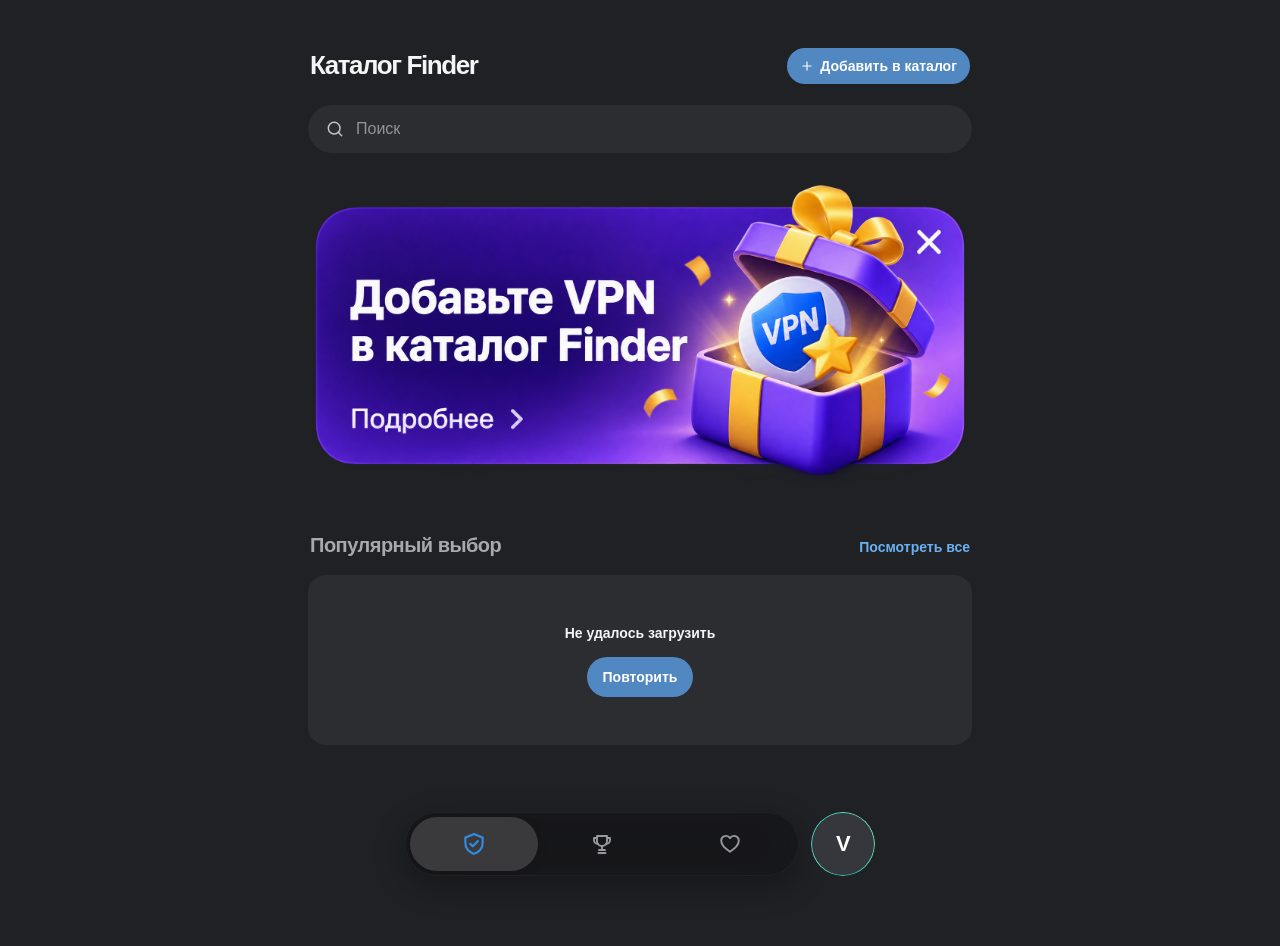
==== index.html @ e8169dcd "Collect VPN tariffs and service details" ====
<!doctype html>
<html lang="ru">
<head>
<meta charset="utf-8">
<meta name="viewport" content="width=device-width, initial-scale=1, maximum-scale=1, user-scalable=no, viewport-fit=cover">
<meta name="theme-color" content="#202124">
<meta name="description" content="VPN Finder">
<title>VPN Finder</title>
<script src="https://telegram.org/js/telegram-web-app.js"></script>
<script>
(()=>{try{const p=localStorage.getItem("vpn-finder-theme");const t=window.Telegram?.WebApp;const s=p==="light"?"light":p==="system"?(t?.colorScheme||(window.matchMedia?.("(prefers-color-scheme: light)")?.matches?"light":"dark")):"dark";document.documentElement.dataset.theme=s==="light"?"light":"dark";document.documentElement.style.colorScheme=document.documentElement.dataset.theme;}catch(_){document.documentElement.dataset.theme="dark";}})();
</script>
<link rel="stylesheet" href="./assets/css/styles.css?v=20261128-muted-profile-headings-v1">
<link rel="stylesheet" href="./assets/css/nav-glass-20261124.css?v=20261128-independent-panel-spring-v15">
<link rel="stylesheet" href="./assets/css/monitoring.css?v=20261127-monitoring-owner-minimal-v1">
<link rel="stylesheet" href="./assets/css/theme.css?v=20261128-theme-sun-icon-v1">
<link rel="stylesheet" href="./assets/css/partners.css?v=20261128-partners-v1">
<script src="./assets/avatars/manifest.js?v=20261123-avatar-local-v2"></script>
<script defer src="./assets/js/app.js?v=20261128-standard-screen-transitions-v7"></script>
<script defer src="./assets/js/partners.js?v=20261128-partners-v1"></script>
</head>
<body>
<div class="startup-splash" id="startup-splash" role="status" aria-label="VPN Finder загружается">
  <div class="startup-splash-content">
    <div class="startup-brand-mark" aria-hidden="true">
      <svg viewBox="0 0 512 512" role="presentation" focusable="false">
        <path d="M256 106 C278 116 329 139 378 151 C394 155 402 168 402 185 C402 292 365 362 273 399 C262 404 250 404 239 399 C147 362 110 292 110 185 C110 168 118 155 134 151 C183 139 234 116 256 106 Z"/>
        <path d="M198 255 L247 304 L316 225"/>
      </svg>
    </div>
    <div class="startup-brand-name">VPN Finder</div>
    <div class="startup-loading" aria-hidden="true"><span></span></div>
  </div>
</div>
<div class="app-shell">
<main class="main-content">
  <section class="screen active" id="screen-catalog" data-screen="catalog">
    <div class="catalog-topline">
      <span class="catalog-topline-title">Каталог Finder</span>
      <button class="catalog-add-button" type="button" data-go="owners" data-back-screen="catalog">
        <svg viewBox="0 0 24 24" aria-hidden="true"><path d="M12 5v14M5 12h14"></path></svg>
        <span>Добавить в каталог</span>
      </button>
    </div>
    <label class="search-box">
      <svg viewBox="0 0 24 24" aria-hidden="true"><circle cx="11" cy="11" r="7"></circle><path d="m16 16 4 4"></path></svg>
      <input id="search" type="search" placeholder="Поиск" autocomplete="off">
      <button id="clear-search" class="clear-search" type="button" aria-label="Очистить поиск" hidden><svg viewBox="0 0 24 24" aria-hidden="true"><path d="m7 7 10 10M17 7 7 17"></path></svg></button>
    </label>
    <div class="search-suggestions" id="search-suggestions" hidden></div>
    <div class="catalog-promo-wrap popular-card" id="catalog-promo-banner">
      <div class="catalog-promo-banner">
        <img src="./assets/images/VPN%20Finder%20Gift%20Box%20Promotion.png" alt="VPN Finder — продвижение VPN-сервиса">
      </div>
      <button class="catalog-promo-more-hit" type="button" data-go="owner-promo" data-back-screen="catalog" aria-label="Подробнее о размещении VPN-сервиса"></button>
      <button class="catalog-promo-dismiss" type="button" data-action="dismiss-catalog-promo" aria-label="Закрыть баннер"></button>
    </div>
    <div class="catalog-section-heading"><h2>Популярный выбор</h2><button id="toggle-catalog" type="button" aria-expanded="false">Посмотреть все</button></div>
    <div class="provider-list" id="provider-list"><div class="loading-state"><span class="loader"></span></div></div>
  </section>

  <section class="screen" id="screen-compare" data-screen="compare">
    <div id="compare-list"></div>
  </section>

  <section class="screen" id="screen-favorites" data-screen="favorites">
    <div class="page-heading"><h1>Избранное</h1></div>
    <div id="favorites-list"></div>
  </section>

  <section class="screen" id="screen-profile" data-screen="profile">
    <div class="profile-view" aria-live="polite">
      <div class="profile-photo-wrap">
        <img class="profile-photo" id="profile-photo" alt="" hidden referrerpolicy="no-referrer">
        <div class="profile-avatar-fallback" id="profile-avatar-fallback">V</div>
      </div>
      <h1 class="profile-name" id="profile-name">Загрузка профиля…</h1>
      <a class="profile-username" id="profile-username" href="#" target="_blank" rel="noopener noreferrer" hidden></a>
      <section class="home-screen-prompt" id="home-screen-prompt" aria-label="Добавление Finder VPN на экран Домой" hidden>
        <div class="home-screen-copy">
          <h2>Открывайте <strong>Finder</strong> в одно касание.</h2>
          <p>Добавьте <strong>Finder</strong> на экран Домой для быстрого доступа.</p>
        </div>
        <button class="home-screen-action" id="add-home-screen" type="button">Добавить на экран Домой</button>
        <p class="home-screen-status" id="home-screen-status" role="status" hidden></p>
        <button class="home-screen-action home-screen-dismiss" id="hide-home-screen-prompt" type="button">Скрыть</button>
      </section>
      <section class="profile-menu-group profile-settings-group" aria-labelledby="profile-settings-title">
        <h2 class="profile-section-title" id="profile-settings-title">Настройки</h2>
        <nav class="profile-menu" aria-label="Настройки">
        <button class="profile-menu-row profile-language-row" id="language-selector" type="button">
          <span class="profile-menu-leading"><span class="profile-icon-tile language-tile"><svg viewBox="0 0 24 24" aria-hidden="true"><circle cx="12" cy="12" r="8.5"></circle><path d="M3.8 12h16.4M12 3.5c2.1 2.3 3.1 5.1 3.1 8.5s-1 6.2-3.1 8.5M12 3.5C9.9 5.8 8.9 8.6 8.9 12s1 6.2 3.1 8.5"></path></svg></span><span>Язык</span></span>
          <span class="profile-menu-trailing"><span class="profile-language-value" id="profile-language-value">Русский</span><span class="profile-menu-chevron" aria-hidden="true">›</span></span>
        </button>
        <button class="profile-menu-row profile-theme-row" id="theme-selector" type="button">
          <span class="profile-menu-leading"><span class="profile-icon-tile theme-tile"><svg viewBox="0 0 24 24" aria-hidden="true" focusable="false"><circle cx="12" cy="12" r="4"></circle><path d="M12 2.5v2.2M12 19.3v2.2M4.9 4.9l1.55 1.55m11.1 11.1 1.55 1.55M2.5 12h2.2m14.6 0h2.2M4.9 19.1l1.55-1.55m11.1-11.1L19.1 4.9"></path></svg></span><span>Тема</span></span>
          <span class="profile-menu-trailing"><span class="profile-theme-value" id="profile-theme-value">Тёмная</span><span class="profile-menu-chevron" aria-hidden="true">›</span></span>
        </button>
        <button class="profile-menu-row profile-sounds-row" id="profile-sounds-toggle" type="button" aria-pressed="true">
          <span class="profile-menu-leading"><span class="profile-icon-tile sounds-tile"><svg viewBox="0 0 24 24" aria-hidden="true"><path d="M4 10v4h3l4 3V7l-4 3H4Z"></path><path d="M15 9a4 4 0 0 1 0 6M17.5 6.5a7.5 7.5 0 0 1 0 11"></path></svg></span><span>Звуки</span></span>
          <span class="profile-menu-trailing"><span class="profile-sounds-switch" aria-hidden="true"><i></i></span></span>
        </button>
        </nav>
      </section>
      <section class="profile-menu-group profile-about-group" aria-labelledby="profile-about-title">
        <h2 class="profile-section-title" id="profile-about-title">О проекте</h2>
        <nav class="profile-menu" aria-label="О проекте">
        <button class="profile-menu-row" type="button" data-go="news" aria-label="Новости"><span class="profile-menu-leading"><span class="profile-icon-tile news-tile"><svg viewBox="0 0 24 24" aria-hidden="true"><path d="M5 3.8h14a1.7 1.7 0 0 1 1.7 1.7v13a1.7 1.7 0 0 1-1.7 1.7H5a1.7 1.7 0 0 1-1.7-1.7v-13A1.7 1.7 0 0 1 5 3.8Z"></path><path d="M8 8h8M8 11.5h8M8 15h5"></path><path d="M7 3.8v3"></path></svg></span><span>Новости</span></span><span class="profile-menu-trailing"><span class="news-unread-badge" hidden>НОВОЕ</span><span class="profile-menu-chevron" aria-hidden="true">›</span></span></button>
        <button class="profile-menu-row" type="button" data-go="contact"><span class="profile-menu-leading"><span class="profile-icon-tile contact-tile"><svg viewBox="0 0 24 24" aria-hidden="true"><path d="M20.2 11.2a7.7 7.7 0 0 1-7.7 7.7H6l-2.2 1.8v-6.1a7.7 7.7 0 1 1 16.4-3.4Z"></path><circle cx="8.5" cy="11.5" r=".8" fill="currentColor" stroke="none"></circle><circle cx="12" cy="11.5" r=".8" fill="currentColor" stroke="none"></circle><circle cx="15.5" cy="11.5" r=".8" fill="currentColor" stroke="none"></circle></svg></span><span>Связаться</span></span><span class="profile-menu-trailing"><span id="contact-unread-badge" class="news-unread-badge support-unread-badge" hidden>0</span><span class="profile-menu-chevron" aria-hidden="true">›</span></span></button>
        <button class="profile-menu-row" type="button" data-go="owners" data-back-screen="profile"><span class="profile-menu-leading"><span class="profile-icon-tile owners-tile"><svg viewBox="0 0 24 24" aria-hidden="true"><rect x="3" y="7" width="18" height="13" rx="2.4"></rect><path d="M8 7V5.5A2.5 2.5 0 0 1 10.5 3h3A2.5 2.5 0 0 1 16 5.5V7M3 12h18"></path><path d="M10 12v2h4v-2"></path></svg></span><span>Владельцам VPN</span></span><span class="profile-menu-chevron" aria-hidden="true">›</span></button>
        <button class="profile-menu-row" type="button" data-go="support"><span class="profile-menu-leading"><span class="profile-icon-tile support-tile"><svg viewBox="0 0 24 24" aria-hidden="true"><path d="M20.3 8.9c0 5-8.3 10.2-8.3 10.2S3.7 13.9 3.7 8.9A4.6 4.6 0 0 1 12 6.3a4.6 4.6 0 0 1 8.3 2.6Z"></path></svg></span><span>Поддержать проект</span></span><span class="profile-menu-chevron" aria-hidden="true">›</span></button>
        </nav>
      </section>
      <div class="profile-management-group" id="profile-management-group" hidden>
        <h2 class="profile-management-title">Управление</h2>
        <nav class="profile-menu profile-management-menu" aria-label="Управление">
          <button class="profile-menu-row" id="analytics-menu-row" type="button" data-go="analytics" hidden><span class="profile-menu-leading"><span class="profile-icon-tile analytics-tile"><svg viewBox="0 0 24 24" aria-hidden="true"><path d="M4 19.5V4.5M4 19.5h16"></path><path d="m7.5 14.5 3.2-3.7 3.1 2 4.8-6"></path><circle cx="18.6" cy="6.8" r="1.4"></circle></svg></span><span>Статистика</span></span><span class="profile-menu-chevron" aria-hidden="true">›</span></button>
          <button class="profile-menu-row" id="monitoring-menu-row" type="button" data-go="monitoring" hidden><span class="profile-menu-leading"><span class="profile-icon-tile analytics-tile"><svg viewBox="0 0 24 24" aria-hidden="true"><path d="M12 3.2 19 6v5.2c0 4.5-2.9 7.6-7 9.6-4.1-2-7-5.1-7-9.6V6l7-2.8Z"></path><path d="m8.7 12.2 2.1 2.1 4.6-4.7"></path></svg></span><span>Мониторинг</span></span><span class="profile-menu-chevron" aria-hidden="true">›</span></button>
          <button class="profile-menu-row" id="support-inbox-menu-row" type="button" data-go="support-inbox" hidden><span class="profile-menu-leading"><span class="profile-icon-tile messages-tile"><svg viewBox="0 0 24 24" aria-hidden="true"><path d="M20.2 11.2a7.7 7.7 0 0 1-7.7 7.7H6l-2.2 1.8v-6.1a7.7 7.7 0 1 1 16.4-3.4Z"></path><path d="M8 10h8M8 13.5h5"></path></svg></span><span>Сообщения</span></span><span class="profile-menu-trailing"><span class="news-unread-badge support-unread-badge" hidden>0</span><span class="profile-menu-chevron" aria-hidden="true">›</span></span></button>
          <button class="profile-menu-row" id="partners-admin-menu-row" type="button" data-go="partner-admin" hidden><span class="profile-menu-leading"><span class="profile-icon-tile analytics-tile"><svg viewBox="0 0 24 24" aria-hidden="true"><path d="M16 20v-1.5a3.5 3.5 0 0 0-3.5-3.5h-5A3.5 3.5 0 0 0 4 18.5V20"></path><circle cx="10" cy="7.5" r="3.5"></circle><path d="M17 11a3.5 3.5 0 0 0 0-7M20 20v-1.5a3.5 3.5 0 0 0-2.5-3.35"></path></svg></span><span>Партнёры</span></span><span class="profile-menu-chevron" aria-hidden="true">›</span></button>
        </nav>
      </div>

    </div>
  </section>

  <section class="screen" id="screen-analytics" data-screen="analytics">
    <div class="page-heading"><h1>Статистика</h1></div>
    <div id="analytics-dashboard" class="analytics-dashboard" aria-live="polite"></div>
  </section>
  <section class="screen" id="screen-monitoring" data-screen="monitoring">
    <div class="page-heading"><h1>Мониторинг</h1></div>
    <div id="monitoring-dashboard" class="monitoring-dashboard" aria-live="polite"></div>
  </section>
  <section class="screen" id="screen-support-inbox" data-screen="support-inbox">
    <div id="support-inbox-list" class="support-inbox-list"></div>
    <div id="support-inbox-conversation" class="support-inbox-conversation" hidden>
      <h2 id="support-thread-title"></h2>
      <div id="support-inbox-messages" class="support-chat-messages" aria-live="polite"></div>
      <form id="support-reply-form" novalidate class="support-chat-compose">
        <textarea name="message" rows="1" maxlength="3000" required aria-label="Сообщение" placeholder="Сообщение"></textarea>
        <button class="contact-send-button" type="submit" aria-label="Отправить сообщение" title="Отправить"><svg class="contact-send-plane" viewBox="0 0 24 24" aria-hidden="true" focusable="false"><path class="paper-plane-body" d="M19.55 3.15c.83-.31 1.58.44 1.27 1.27l-6.5 15.13c-.32.75-1.35.79-1.73.07l-3.62-6.55-5.05-2.12c-.72-.38-.68-1.41.07-1.73l15.56-6.07Z"/></svg></button>
      </form>
    </div>
  </section>

  <section class="screen" id="screen-news" data-screen="news">
    <div class="page-heading"><h1>Новости</h1></div>
    <article class="news-post" data-news-id="2026-11-24-project-growth-v1">
      <div class="news-post-top">
        <span class="news-post-icon" aria-hidden="true"><svg viewBox="0 0 512 512" role="presentation" focusable="false"><path d="M256 106 C278 116 329 139 378 151 C394 155 402 168 402 185 C402 292 365 362 273 399 C262 404 250 404 239 399 C147 362 110 292 110 185 C110 168 118 155 134 151 C183 139 234 116 256 106 Z"></path><path d="M198 255 L247 304 L316 225"></path></svg></span>
        <span class="news-post-description">Развиваем платформу и расширяем каталог VPN-сервисов</span>
        <time datetime="2026-11-24">24 ноября 2026</time>
      </div>
      <h2>VPN Finder готовится к запуску</h2>
      <p class="news-post-intro">Проект активно развивается: мы совершенствуем платформу и постепенно добавляем новые VPN-сервисы, чтобы выбирать подходящее решение было ещё удобнее.</p>
      <ul class="news-post-list">
        <li>Каталог VPN-сервисов постоянно расширяется.</li>
        <li>Мы открыты к сотрудничеству с владельцами и командами VPN-проектов.</li>
        <li>Скоро состоится запуск VPN Finder. Следите за обновлениями!</li>
      </ul>
      <p class="news-post-note">Хотите добавить свой сервис или обсудить сотрудничество? Напишите нам через разделом <button class="news-inline-link" type="button" data-go="owners">«Владельцам VPN»</button>.</p>
    </article>
    <article class="news-post" data-news-id="2026-11-24-news-system-v1">
      <div class="news-post-top">
        <span class="news-post-icon" aria-hidden="true"><svg viewBox="0 0 512 512" role="presentation" focusable="false"><path d="M256 106 C278 116 329 139 378 151 C394 155 402 168 402 185 C402 292 365 362 273 399 C262 404 250 404 239 399 C147 362 110 292 110 185 C110 168 118 155 134 151 C183 139 234 116 256 106 Z"></path><path d="M198 255 L247 304 L316 225"></path></svg></span>
        <span class="news-post-description">Метка о новых публикациях в меню профиля</span>
        <time datetime="2026-11-24">24 ноября 2026</time>
      </div>
      <h2>Новости стали удобнее</h2>
      <ul class="news-post-list">
        <li>В меню профиля появляется метка «Новое».</li>
        <li>Откройте новости, чтобы прочитать публикацию.</li>
        <li>После просмотра метка исчезает.</li>
      </ul>
    </article>
  </section>

  <section class="screen support-screen" id="screen-support" data-screen="support">
    <div class="support-hero">
      <div class="support-art" aria-hidden="true">
        <span class="support-orbit support-orbit-a"></span>
        <span class="support-orbit support-orbit-b"></span>
        <span class="support-spark support-spark-a">✦</span>
        <span class="support-spark support-spark-b">✧</span>
        <span class="support-spark support-spark-c">✦</span>
        <span class="support-spark support-spark-d">·</span>
        <span class="support-spark support-spark-e">✧</span>
        <span class="support-art-shadow"></span>
        <img class="support-orb" src="./assets/images/support-star-orb.png" alt="Голубая стеклянная сфера с золотой звездой">
        <span class="support-orbit-front"></span>
      </div>
      <h1>Поддержать VPN Finder</h1>
      <p>Помоги проекту развиваться и делать поиск VPN удобнее.</p>
    </div>

    <div class="support-method-container">
    <div class="support-tabs" role="tablist" aria-label="Способ поддержки">
      <button class="support-tab is-active" id="support-tab-stars" type="button" role="tab" aria-selected="true" aria-controls="support-panel-stars" data-support-tab="stars">Telegram Stars</button>
      <button class="support-tab" id="support-tab-crypto" type="button" role="tab" aria-selected="false" aria-controls="support-panel-crypto" data-support-tab="crypto">Crypto</button>
    </div>

    <section class="support-panel support-stars-panel" id="support-panel-stars" role="tabpanel" aria-labelledby="support-tab-stars">
      <form class="profile-form support-form" id="support-form" onsubmit="return false">
        <p class="support-section-title">Выбери сумму поддержки</p>
        <div class="support-presets" aria-label="Варианты поддержки">
          <button class="support-preset is-selected" type="button" data-support-amount="100"><strong>100 <svg class="telegram-stars-icon" viewBox="0 0 24 24" aria-hidden="true" focusable="false"><path d="M12 1.65c.55 0 1.04.31 1.29.81l2.55 5.17 5.7.83c1.18.17 1.65 1.62.8 2.45l-4.12 4.02.97 5.68c.2 1.18-1.03 2.08-2.08 1.52L12 19.45l-5.1 2.68c-1.06.56-2.29-.34-2.09-1.52l.98-5.68-4.13-4.02c-.85-.83-.38-2.28.8-2.45l5.7-.83 2.55-5.17c.25-.5.74-.81 1.29-.81Z" fill="#FFC83D" stroke="#D98A00" stroke-width=".6"/></svg></strong><span>≈ 107 ₽</span></button>
          <button class="support-preset" type="button" data-support-amount="500"><strong>500 <svg class="telegram-stars-icon" viewBox="0 0 24 24" aria-hidden="true" focusable="false"><path d="M12 1.65c.55 0 1.04.31 1.29.81l2.55 5.17 5.7.83c1.18.17 1.65 1.62.8 2.45l-4.12 4.02.97 5.68c.2 1.18-1.03 2.08-2.08 1.52L12 19.45l-5.1 2.68c-1.06.56-2.29-.34-2.09-1.52l.98-5.68-4.13-4.02c-.85-.83-.38-2.28.8-2.45l5.7-.83 2.55-5.17c.25-.5.74-.81 1.29-.81Z" fill="#FFC83D" stroke="#D98A00" stroke-width=".6"/></svg></strong><span>≈ 534 ₽</span></button>
          <button class="support-preset" type="button" data-support-amount="1000"><strong>1 000 <svg class="telegram-stars-icon" viewBox="0 0 24 24" aria-hidden="true" focusable="false"><path d="M12 1.65c.55 0 1.04.31 1.29.81l2.55 5.17 5.7.83c1.18.17 1.65 1.62.8 2.45l-4.12 4.02.97 5.68c.2 1.18-1.03 2.08-2.08 1.52L12 19.45l-5.1 2.68c-1.06.56-2.29-.34-2.09-1.52l.98-5.68-4.13-4.02c-.85-.83-.38-2.28.8-2.45l5.7-.83 2.55-5.17c.25-.5.74-.81 1.29-.81Z" fill="#FFC83D" stroke="#D98A00" stroke-width=".6"/></svg></strong><span>≈ 1 068 ₽</span></button>
        </div>
        <label for="support-amount">Или введи свою сумму в Stars
          <input id="support-amount" type="number" min="1" max="100000" step="1" inputmode="numeric" value="100">
        </label>
        <p class="profile-form-status" id="support-dialog-status" role="status" aria-live="polite"></p>
      </form>
    </section>

    <section class="support-panel crypto-support" id="support-panel-crypto" role="tabpanel" aria-labelledby="support-tab-crypto" hidden>
      <div class="crypto-support-card">
        <span class="crypto-support-kicker">КРИПТОВАЛЮТА</span>
        <h2>USDT в сети TON</h2>
        <p class="crypto-support-note">Переведи любую удобную сумму на адрес ниже. Перед отправкой проверь сеть TON.</p>
        <div class="crypto-address-wrap">
          <code class="crypto-support-address">UQBt5EVLJ5Q4lljC41RKTGMiXZBevXwRVXIES9Cgy_B9lLgo</code>
          <span class="crypto-copy-symbol" aria-hidden="true">⧉</span>
        </div>
        <button class="connect-button" id="crypto-copy-address" type="button" hidden>Скопировать адрес</button>
        <p class="profile-form-status" id="crypto-support-status" role="status" aria-live="polite"></p>
      </div>
    </div>
    </section>
  </section>

  <section class="screen" id="screen-contact" data-screen="contact">
    <div class="contact-intro" id="contact-intro" aria-label="Поддержка VPN Finder">
      <div class="contact-support-avatar" aria-hidden="true"><svg viewBox="0 0 512 512" focusable="false"><path d="M256 106 C278 116 329 139 378 151 C394 155 402 168 402 185 C402 292 365 362 273 399 C262 404 250 404 239 399 C147 362 110 292 110 185 C110 168 118 155 134 151 C183 139 234 116 256 106 Z"/><path d="M198 255 L247 304 L316 225"/></svg></div>
      <div class="contact-intro-copy"><h2>Поддержка</h2><a class="contact-intro-username" id="contact-bot-link" href="https://t.me/vpn_view_bot" target="_blank" rel="noopener noreferrer">@vpn_view_bot</a></div>
    </div>
    <div class="support-chat">
      <div id="contact-messages" class="support-chat-messages" aria-live="polite"></div>
      <form class="support-chat-compose" id="contact-form" novalidate>
        <textarea name="message" rows="1" maxlength="3000" required aria-label="Сообщение" placeholder="Сообщение"></textarea>
        <button class="contact-send-button" type="submit" aria-label="Отправить сообщение" title="Отправить"><svg class="contact-send-plane" viewBox="0 0 24 24" aria-hidden="true" focusable="false"><path class="paper-plane-body" d="M19.55 3.15c.83-.31 1.58.44 1.27 1.27l-6.5 15.13c-.32.75-1.35.79-1.73.07l-3.62-6.55-5.05-2.12c-.72-.38-.68-1.41.07-1.73l15.56-6.07Z"/></svg></button>
      </form>
    </div>
  </section>

  <section class="screen owner-promo-screen" id="screen-owner-promo" data-screen="owner-promo" aria-label="Для владельцев VPN">
    <div class="owner-promo-content">
      <div class="owner-promo-art" aria-hidden="true">
        <span class="owner-promo-orbit owner-promo-orbit-a"></span>
        <span class="owner-promo-orbit owner-promo-orbit-b"></span>
        <span class="owner-promo-spark owner-promo-spark-a">✦</span>
        <span class="owner-promo-spark owner-promo-spark-b">✧</span>
        <span class="owner-promo-spark owner-promo-spark-c">✦</span>
        <span class="owner-promo-spark owner-promo-spark-d">·</span>
        <span class="owner-promo-spark owner-promo-spark-e">✧</span>
        <span class="owner-promo-shadow"></span>
        <img src="./assets/images/Glossy%20Blue%20Gift%20with%20Golden%20Bow.png" alt="Глянцевая голубая подарочная коробка с золотым бантом">
        <span class="owner-promo-orbit owner-promo-orbit-front"></span>
      </div>
      <div class="owner-promo-copy">
        <span class="owner-promo-eyebrow">VPN FINDER · ДЛЯ ВЛАДЕЛЬЦЕВ</span>
        <h1>Больше внимания вашему VPN</h1>
        <p>Добавьте сервис в каталог Finder и станьте заметнее для новых пользователей.</p>
      </div>
    </div>
    <div class="owner-promo-footer">
      <button class="owner-promo-cta" type="button" data-go="owners" data-back-screen="owner-promo">
        <span>Добавить сервис</span>
      </button>
    </div>
  </section>

  <section class="screen partner-screen" id="screen-owners" data-screen="owners">
    <div class="page-heading"><h1>VPN Finder Partners</h1><p>Партнёрство и размещение VPN-сервисов.</p></div>
    <div id="partner-entry-guest" class="partner-entry" hidden>
      <div class="partner-benefits">
        <div class="partner-benefit"><span>Бесплатное размещение</span></div>
        <div class="partner-benefit"><span>Статистика переходов</span></div>
        <div class="partner-benefit"><span>Партнёрская комиссия</span></div>
      </div>
      <button class="connect-button partner-primary" type="button" data-go="partner-apply">Добавить VPN-сервис</button>
      <div class="partner-invite-box">
        <label for="partner-invite-code">Есть приглашение?</label>
        <div class="partner-inline-field"><input id="partner-invite-code" type="text" autocomplete="off" placeholder="Код приглашения"><button type="button" class="partner-small-button" data-action="partner-accept-invite">Принять</button></div>
        <p class="profile-form-status" id="partner-invite-status" role="status"></p>
      </div>
    </div>
    <div id="partner-entry-member" class="partner-member-entry" hidden>
      <div class="partner-state-line"><span class="partner-state-dot"></span><span>Доступ к кабинету активен</span></div>
      <button class="connect-button partner-primary" type="button" data-go="partner-dashboard">Открыть кабинет</button>
    </div>
    <div id="partner-entry-application" class="partner-application-state" hidden></div>
    <p class="profile-form-status" id="partner-entry-status" role="status"></p>
  </section>

  <section class="screen partner-screen" id="screen-partner-apply" data-screen="partner-apply">
    <div class="page-heading"><h1>Добавить VPN</h1><p>Заявка на размещение</p></div>
    <form class="profile-form partner-form" id="partner-application-form" novalidate>
      <div class="partner-progress"><span id="partner-step-label">1 / 4</span><span id="partner-step-name">Сервис</span></div>
      <div class="partner-step is-active" data-partner-step="1">
        <label>Название VPN<input name="service_name" maxlength="120" required placeholder="Название сервиса"></label>
        <label>Сайт<input name="website_url" type="url" maxlength="300" required placeholder="https://"></label>
        <label>Telegram-бот или канал<input name="telegram_url" maxlength="300" placeholder="https://t.me/"></label>
        <label>Описание<textarea name="description" rows="3" maxlength="1500" placeholder="Краткое описание"></textarea></label>
        <label>Ссылка на логотип<input name="logo_url" type="url" maxlength="500" placeholder="https://"></label>
      </div>
      <div class="partner-step" data-partner-step="2" hidden>
        <label>Минимальная цена<input name="min_price" type="number" min="0" step="0.01" inputmode="decimal" placeholder="Необязательно"></label>
        <label>Валюта<select name="price_currency"><option value="RUB">RUB</option><option value="USD">USD</option><option value="EUR">EUR</option></select></label>
        <label>Пробный период, дней<input name="trial_days" type="number" min="0" max="365" step="1" inputmode="numeric" placeholder="Необязательно"></label>
        <label>Количество стран<input name="countries_count" type="number" min="0" max="250" step="1" inputmode="numeric" placeholder="Необязательно"></label>
        <label>Платформы<input name="platforms" maxlength="160" placeholder="iOS, Android, Windows, macOS"></label>
        <label>Тарифы<textarea name="plans" rows="3" maxlength="1200" placeholder="1 месяц — 199 — 30 дней&#10;3 месяца — 499 — 90 дней"></textarea></label>
        <label>Условия возврата<textarea name="refund_policy" rows="2" maxlength="500" placeholder="Необязательно"></textarea></label>
      </div>
      <div class="partner-step" data-partner-step="3" hidden>
        <label>Партнёрская ссылка<input name="referral_url" type="url" maxlength="2048" required placeholder="https://"></label>
        <label>Модель вознаграждения<select name="commission_model"><option value="manual">По договорённости</option><option value="cpa">CPA</option><option value="revshare">RevShare</option><option value="hybrid">Hybrid</option></select></label>
        <label>Размер комиссии<input name="commission_value" type="number" min="0" step="0.01" inputmode="decimal" placeholder="Необязательно"></label>
        <label>Подтверждение конверсий<select name="confirmation_method"><option value="manual">Вручную</option><option value="api">API</option><option value="webhook">Webhook</option><option value="import">Импорт отчёта</option></select></label>
      </div>
      <div class="partner-step" data-partner-step="4" hidden>
        <label>Telegram для связи<input name="contact_telegram" maxlength="80" required placeholder="@username"></label>
        <div class="partner-review-note">После отправки заявка поступит на проверку. Публикация возможна только после одобрения.</div>
      </div>
      <div class="partner-step-actions">
        <button class="partner-secondary-button" type="button" data-action="partner-step-back" hidden>Назад</button>
        <button class="connect-button" type="button" data-action="partner-step-next">Далее</button>
        <button class="connect-button" type="submit" id="partner-submit-button" hidden>Отправить заявку</button>
      </div>
      <p class="profile-form-status" id="partner-application-status" role="status"></p>
    </form>
  </section>

  <section class="screen partner-screen" id="screen-partner-dashboard" data-screen="partner-dashboard">
    <div class="page-heading"><h1>Кабинет партнёра</h1><p id="partner-dashboard-name"></p></div>
    <div id="partner-dashboard-content" class="partner-dashboard-content"><div class="loading-state"></div></div>
    <section class="partner-edit-section" id="partner-edit-section" hidden>
      <div class="page-heading"><h2>Изменить данные</h2></div>
      <form class="profile-form partner-form" id="partner-edit-form" novalidate>
        <input type="hidden" name="partner_id"><input type="hidden" name="service_id">
        <label>Название<input name="name" maxlength="120" required></label>
        <label>Описание<textarea name="description" rows="3" maxlength="1500"></textarea></label>
        <label>Логотип<input name="logo_url" type="url" maxlength="500"></label>
        <label>Партнёрская ссылка<input name="referral_url" type="url" maxlength="2048"></label>
        <label>Минимальная цена<input name="min_price" type="number" min="0" step="0.01"></label>
        <label>Валюта<select name="price_currency"><option value="RUB">RUB</option><option value="USD">USD</option><option value="EUR">EUR</option></select></label>
        <label>Пробный период, дней<input name="trial_days" type="number" min="0" max="365" step="1"></label>
        <label>Количество стран<input name="countries_count" type="number" min="0" max="250" step="1"></label>
        <label>Платформы<input name="platforms" maxlength="160"></label>
        <label>Тарифы<textarea name="plans" rows="3" maxlength="1200"></textarea></label>
        <label>Условия возврата<textarea name="refund_policy" rows="2" maxlength="500"></textarea></label>
        <div class="partner-step-actions"><button type="button" class="partner-secondary-button" data-action="partner-cancel-edit">Отмена</button><button type="submit" class="connect-button">Отправить на модерацию</button></div>
        <p class="profile-form-status" id="partner-edit-status" role="status"></p>
      </form>
    </section>
  </section>

  <section class="screen partner-screen" id="screen-partner-admin" data-screen="partner-admin">
    <div class="page-heading"><h1>Партнёры</h1><p>Заявки и модерация</p></div>
    <div class="partner-admin-block"><h2>Заявки</h2><div id="partner-admin-applications"></div></div>
    <div class="partner-admin-block"><h2>Изменения</h2><div id="partner-admin-versions"></div></div>
    <div class="partner-admin-block"><h2>Пригласить владельца</h2>
      <form class="profile-form partner-form" id="partner-invite-form">
        <label>Название партнёра<input name="partner_name" maxlength="120" required placeholder="Название VPN-сервиса"></label>
        <label>Telegram ID владельца<input name="telegram_id" type="number" min="1" step="1" placeholder="Необязательно"></label>
        <button class="connect-button" type="submit">Создать приглашение</button>
        <p class="profile-form-status" id="partner-invite-create-status" role="status"></p>
        <div id="partner-invite-result" class="partner-invite-result" hidden></div>
      </form>
    </div>
  </section>
</main>

<div class="bottom-nav-dock">
  <nav class="bottom-nav" aria-label="Основная навигация">
    <button class="nav-item active" type="button" data-go="catalog" aria-current="page">
      <svg viewBox="0 0 24 24" aria-hidden="true"><path d="M12 2.8 20 6v5.2c0 5-3.2 8.2-8 10-4.8-1.8-8-5-8-10V6l8-3.2Z"></path><path d="m8.5 11.8 2.3 2.3 4.8-4.8"></path></svg><span>Finder</span>
    </button>
    <button class="nav-item" type="button" data-go="compare">
      <svg viewBox="0 0 24 24" aria-hidden="true"><path d="M7 4h10v5a5 5 0 0 1-10 0V4Z"></path><path d="M7 6H4v2a4 4 0 0 0 4 4M17 6h3v2a4 4 0 0 1-4 4M12 14v4M8.5 21h7M9 18h6"></path></svg><span>Топ</span>
    </button>
    <button class="nav-item" type="button" data-go="favorites">
      <svg viewBox="0 0 24 24" aria-hidden="true"><path d="M20.8 8.8c0 5.1-8.8 11-8.8 11s-8.8-5.9-8.8-11A4.8 4.8 0 0 1 12 6.1a4.8 4.8 0 0 1 8.8 2.7Z"></path></svg><span>Избранное</span>
    </button>
  </nav>
  <button class="profile-nav-button" id="profile-nav-button" type="button" data-go="profile" aria-label="Профиль" title="Профиль">
    <img id="profile-nav-photo" alt="" hidden referrerpolicy="no-referrer">
    <span id="profile-nav-fallback">V</span>
  </button>
</div>
</div>
</body>
</html>
---- assets/css/styles.css ----
:root{color-scheme:dark;--bg:#202124;--panel:#2B2D31;--raised:#35373C;--line:#414349;--text:#F5F5F5;--muted:#92949A;--secondary:#C1C3C8;--blue:#5288C1;--bright:#6AB2F2;font-family:-apple-system,BlinkMacSystemFont,"Segoe UI",Roboto,Helvetica,Arial,sans-serif;font-synthesis:none}
*{box-sizing:border-box}html{min-height:100%;background:var(--bg);scroll-behavior:smooth}body{min-height:100vh;margin:0;color:var(--text);background:var(--bg);-webkit-font-smoothing:antialiased}button,input{font:inherit}button{color:inherit}.app-shell{width:min(100%,720px);min-height:100vh;margin:0 auto;position:relative;background:var(--bg)}
.topbar{height:58px;padding:0 20px;display:flex;align-items:center;justify-content:space-between;position:sticky;top:0;z-index:5;background:rgba(32,33,36,.94);backdrop-filter:blur(22px);border-bottom:1px solid rgba(53,68,84,.72)}.brand{display:inline-flex;align-items:center;gap:9px;color:var(--text);text-decoration:none}.brand-mark{width:29px;height:29px;display:grid;place-items:center;border-radius:10px;background:var(--blue);color:#fff;font-size:15px;font-weight:700}.brand-name{font-size:15px;font-weight:700;letter-spacing:-.035em}.profile-shortcut{width:36px;height:36px;padding:0;display:grid;place-items:center;border:0;border-radius:50%;background:transparent;cursor:pointer}.avatar,.profile-avatar{display:grid;place-items:center;width:32px;height:32px;border-radius:50%;background:var(--raised);color:var(--bright);font-size:13px;font-weight:700}
.main-content{position:relative;overflow-x:clip;padding:0 18px calc(112px + env(safe-area-inset-bottom))}.screen{display:none;min-height:calc(100vh - 130px)}.screen.active{display:block;animation:screen-in .3s cubic-bezier(.22,1,.36,1) both;will-change:opacity,transform}@keyframes screen-in{from{opacity:0;transform:translate3d(0,8px,0) scale(.992)}to{opacity:1;transform:translate3d(0,0,0) scale(1)}}
.page-heading{padding:28px 2px 17px}.page-heading h1{margin:0;font-size:29px;line-height:1.08;letter-spacing:-.055em;font-weight:700}.catalog-heading{padding-bottom:16px}
.search-box{min-height:46px;margin-bottom:14px;display:flex;align-items:center;gap:10px;padding:0 13px;border:1px solid var(--line);border-radius:14px;background:var(--panel)}.search-box svg{width:19px;height:19px;flex:0 0 auto;fill:none;stroke:var(--muted);stroke-width:1.8;stroke-linecap:round}.search-box input{width:100%;min-width:0;padding:0;border:0;outline:0;background:transparent;color:var(--text);font-size:14px}.search-box input::placeholder{color:var(--muted)}.clear-search{width:25px;height:25px;border:0;background:transparent;color:var(--muted);font-size:22px;cursor:pointer}
.filter-strip{display:flex;gap:7px;overflow-x:auto;padding:0 0 13px;scrollbar-width:none}.filter-strip::-webkit-scrollbar{display:none}.filter-chip{flex:0 0 auto;min-height:31px;padding:0 12px;border:1px solid var(--line);border-radius:999px;background:var(--panel);color:var(--secondary);font-size:11px;font-weight:600;cursor:pointer;transition:background .18s,border-color .18s,color .18s}.filter-chip.active{border-color:var(--blue);background:var(--blue);color:#fff}.catalog-toolbar{min-height:25px;color:var(--muted);font-size:11px}
.provider-list{display:grid;gap:10px}.vpn-card{padding:14px;border:1px solid var(--line);border-radius:18px;background:var(--panel);transition:transform .18s ease,border-color .18s ease}.vpn-card:active{transform:scale(.99)}.vpn-card-top{display:flex;align-items:center;gap:11px}.service-mark{width:43px;height:43px;flex:0 0 auto;display:grid;place-items:center;border-radius:14px;background:var(--raised);color:var(--bright);font-size:17px;font-weight:700}.service-title{min-width:0;flex:1}.service-title h3{margin:0 0 5px;font-size:15px;line-height:1.2;font-weight:600;letter-spacing:-.025em}.service-price{font-size:13px;font-weight:600;color:var(--text)}.card-tools{display:flex;gap:4px}.round-action{width:34px;height:34px;display:grid;place-items:center;border:0;border-radius:50%;background:transparent;color:var(--muted);cursor:pointer;transition:background .18s,color .18s,transform .18s}.round-action:active{transform:scale(.9)}.round-action svg{width:19px;height:19px;fill:none;stroke:currentColor;stroke-width:1.7;stroke-linecap:round;stroke-linejoin:round}.round-action.selected{background:rgba(106,178,242,.13);color:var(--bright)}
.vpn-tags{display:flex;flex-wrap:wrap;gap:6px;margin:13px 0 2px}.vpn-tag{padding:6px 9px;border-radius:8px;background:var(--raised);color:var(--secondary);font-size:10px;font-weight:500}.vpn-card-bottom{display:flex;gap:8px;margin-top:13px}.connect-button,.primary-button{min-height:40px;padding:0 16px;border:0;border-radius:12px;background:var(--blue);color:#fff;font-size:12px;font-weight:600;cursor:pointer;transition:filter .18s,transform .18s}.connect-button{flex:1}.connect-button:active,.primary-button:active{transform:scale(.98);filter:brightness(1.08)}.remove-button{min-height:40px;padding:0 13px;border:1px solid var(--line);border-radius:12px;background:transparent;color:var(--secondary);font-size:11px;cursor:pointer}
.empty-state{min-height:170px;padding:22px 16px;display:flex;flex-direction:column;align-items:center;justify-content:center;gap:12px;border:1px solid var(--line);border-radius:18px;background:var(--panel);text-align:center}.empty-state h3{margin:0;color:var(--text);font-size:14px;font-weight:600}.primary-button{margin-top:2px}
.loading-state{min-height:130px;display:grid;place-items:center}
.profile-card{min-height:76px;padding:14px;display:flex;align-items:center;gap:12px;border:1px solid var(--line);border-radius:16px;background:var(--panel)}.profile-avatar{width:43px;height:43px;font-size:16px}.profile-identity{min-width:0;flex:1}.profile-identity strong,.profile-identity span{display:block;overflow:hidden;text-overflow:ellipsis;white-space:nowrap}.profile-identity strong{font-size:13px}.profile-identity span{margin-top:4px;color:var(--muted);font-size:10px}.settings-list{margin-top:14px;overflow:hidden;border:1px solid var(--line);border-radius:16px;background:var(--panel)}.settings-row{min-height:49px;padding:0 14px;display:flex;align-items:center;justify-content:space-between;gap:16px;border-bottom:1px solid var(--line);font-size:12px}.settings-row:last-child{border-bottom:0}.settings-row span{color:var(--secondary)}.settings-row strong{color:var(--text);font-size:12px;font-weight:600}
.compare-table-wrap{overflow-x:auto;border:1px solid var(--line);border-radius:16px;background:var(--panel)}.compare-table{width:100%;min-width:360px;border-collapse:collapse;text-align:left;font-size:11px}.compare-table th,.compare-table td{padding:13px 11px;border-bottom:1px solid var(--line)}.compare-table thead th{color:var(--text);font-size:12px}.compare-table thead th:first-child{width:90px}.compare-table thead th span{display:inline-block;max-width:90px;vertical-align:middle}.compare-table thead button{margin-left:4px;border:0;background:transparent;color:var(--muted);font-size:17px}.compare-table tbody th{color:var(--muted);font-weight:500}.compare-table tbody td{color:var(--text);font-weight:600}.compare-table tr:last-child th,.compare-table tr:last-child td{border-bottom:0}
button:focus-visible,input:focus-visible{outline:2px solid var(--bright);outline-offset:2px}
@media(min-width:700px){body{padding:24px 0}.app-shell{min-height:calc(100vh - 48px);border:1px solid var(--line);border-radius:26px;overflow:hidden}.topbar{padding:0 28px}.main-content{padding-left:28px;padding-right:28px;padding-bottom:128px}}
@media(max-width:360px){.main-content{padding-left:14px;padding-right:14px}}
@media(prefers-reduced-motion:reduce){*,*::before,*::after{scroll-behavior:auto!important;animation-duration:.01ms!important;transition-duration:.01ms!important}}

/* Catalog header: compact search-first layout */
.topbar{display:none!important}
#screen-catalog{padding-top:16px}
#screen-catalog .search-box{min-height:48px;margin:0 0 22px;padding:0 17px;border:1px solid var(--line);border-radius:999px;background:var(--panel);gap:11px}
#screen-catalog .search-box svg{width:20px;height:20px;stroke:var(--secondary)}
#screen-catalog .search-box input{font-size:16px;line-height:1.25;-webkit-appearance:none;appearance:none;-webkit-tap-highlight-color:transparent}#screen-catalog .search-box:focus-within{outline:0;box-shadow:none}#screen-catalog .search-box input:focus{outline:0;box-shadow:none}#screen-catalog .search-box input::-webkit-search-cancel-button,#screen-catalog .search-box input::-webkit-search-decoration{-webkit-appearance:none;appearance:none}#screen-catalog .search-box,#screen-catalog .search-box *{-webkit-tap-highlight-color:transparent}#screen-catalog .clear-search{width:28px;height:28px;flex:0 0 28px;display:grid;place-items:center;padding:0;border:0;border-radius:50%;background:transparent;color:var(--muted);cursor:pointer;outline:0;box-shadow:none}#screen-catalog .clear-search[hidden]{display:none}#screen-catalog .clear-search svg{width:17px;height:17px;fill:none;stroke:currentColor;stroke-width:2;stroke-linecap:round;stroke-linejoin:round}#screen-catalog .clear-search:focus,#screen-catalog .clear-search:focus-visible,#screen-catalog .clear-search:active{outline:0;box-shadow:none;background:transparent}
#screen-catalog .catalog-section-heading{display:flex;align-items:center;justify-content:space-between;gap:12px;margin:0 2px 14px}
#screen-catalog .catalog-section-heading h2{margin:0;color:var(--text);font-size:17px;line-height:1.2;font-weight:600;letter-spacing:-.035em}
#screen-catalog #toggle-catalog{flex:0 0 auto;padding:5px 0;border:0;background:transparent;color:var(--bright);font-size:13px;font-weight:500;cursor:pointer}
#screen-catalog .filter-strip[hidden]{display:none}
#screen-catalog .filter-strip{margin-top:-3px}

/* Search-first catalogue: one featured panel and compact service rows */
#screen-catalog .catalog-section-heading h2{color:#A7A9AE}
#screen-catalog .provider-list{display:block}
.popular-card{padding:18px 14px 14px;border:1px solid rgba(255,255,255,.055);border-radius:20px;background:var(--raised)}
.popular-grid{display:grid;grid-template-columns:repeat(4,minmax(0,1fr));gap:8px}
.popular-service{min-width:0;padding:3px 1px 7px;display:flex;flex-direction:column;align-items:center;gap:10px;border:0;background:transparent;color:var(--text);cursor:pointer;-webkit-tap-highlight-color:transparent;animation:none}
.popular-avatar{width:64px;height:64px;display:block;flex:0 0 64px}
.avatar-frame{position:relative;overflow:hidden;display:block;flex:0 0 auto;border:0;border-radius:50%;background:var(--raised)}
.avatar-image{position:absolute;inset:0;width:100%;height:100%;display:block;object-fit:cover;border:0;border-radius:inherit;opacity:0;transition:opacity .14s ease}
.avatar-image.is-loaded{opacity:1}
.avatar-frame .avatar-fallback{position:absolute;inset:0;display:grid;place-items:center;border:0;border-radius:inherit;background:var(--raised);color:var(--bright);font-size:17px;font-weight:700}
.popular-service > .popular-service-open > span:last-child{width:100%;overflow:hidden;text-overflow:ellipsis;white-space:nowrap;text-align:center;color:#F5F5F5;font-size:13px;line-height:1.2;font-weight:600;letter-spacing:-.02em}
@media(prefers-reduced-motion:reduce){.popular-service{animation:none!important}}
.avatar-fallback{display:grid;place-items:center;color:var(--bright);font-size:17px;font-weight:700}
.catalog-compact-list{display:grid;gap:0}
.catalog-rest-list{margin-top:0;padding-top:0;border-top:0}
.service-list-card{overflow:hidden;border:1px solid rgba(255,255,255,.055);border-radius:16px;background:var(--raised);transition:border-color .24s ease,background .24s ease}
.catalog-compact-list>.service-list-card+.service-list-card{border-top:1px solid var(--line);border-radius:0}
.service-list-card.expanded{border-color:rgba(106,178,242,.24);background:#303238}
.service-mini-card{width:100%;min-height:76px;padding:11px 12px;display:flex;align-items:center;gap:12px;border:0;border-radius:0;background:transparent;text-align:left;cursor:pointer;-webkit-tap-highlight-color:transparent;transition:background .22s ease}
.service-mini-card:active{background:rgba(255,255,255,.035)}
.service-avatar{width:44px;height:44px;flex:0 0 44px}
.vpn-card .service-avatar{width:64px;height:64px;flex:0 0 64px}
.service-list-card .service-avatar{width:64px;height:64px;flex:0 0 64px}
.service-mini-copy{min-width:0;flex:1;display:flex;flex-direction:column;gap:4px}
.service-mini-name{overflow:hidden;text-overflow:ellipsis;white-space:nowrap;color:var(--text);font-size:15.5px;font-weight:600;letter-spacing:-.025em}
.service-mini-subtitle{display:flex;align-items:center;flex-wrap:wrap;column-gap:7px;row-gap:3px;color:var(--muted);font-size:12.5px;line-height:1.4;font-weight:500}
.service-mini-dot{color:#656870}.service-mini-whitelist{color:var(--bright)}
.service-mini-arrow{width:18px;height:18px;flex:0 0 auto;fill:none;stroke:#858991;stroke-width:1.7;stroke-linecap:round;stroke-linejoin:round;transition:transform .28s cubic-bezier(.2,.8,.2,1),stroke .2s}
.service-list-card.expanded .service-mini-arrow{transform:rotate(90deg);stroke:var(--bright)}
.service-detail-panel{padding:0 14px 14px 68px;animation:service-detail-in .28s cubic-bezier(.2,.8,.2,1) both}
.service-detail-actions{display:flex;justify-content:flex-end;margin:0 0 5px}
.service-detail-favorite{width:34px;height:34px;display:grid;place-items:center;padding:0;border:0;border-radius:50%;background:transparent;color:var(--muted);cursor:pointer;-webkit-tap-highlight-color:transparent;transition:color .18s,transform .18s}
.service-detail-favorite:active{transform:scale(.9)}
.service-detail-favorite svg{width:22px;height:22px;fill:none;stroke:currentColor;stroke-width:1.7;stroke-linecap:round;stroke-linejoin:round}
.service-detail-favorite.is-favorite{color:#e53935}
.service-detail-favorite.is-favorite svg{fill:currentColor;stroke:currentColor}
@keyframes service-detail-in{from{opacity:0;transform:translateY(-4px)}to{opacity:1;transform:translateY(0)}}
.service-detail-description{margin:0 0 13px;color:var(--secondary);font-size:12px;line-height:1.55;font-weight:400}
.service-detail-facts{display:grid;grid-template-columns:repeat(2,minmax(0,1fr));gap:7px;margin:0 0 13px}
.service-detail-fact{min-width:0;padding:9px 10px;border-radius:11px;background:rgba(255,255,255,.035);display:flex;flex-direction:column;gap:4px}
.service-detail-fact span,.service-detail-label{color:var(--muted);font-size:10px;font-weight:500}
.service-detail-fact strong{overflow-wrap:anywhere;color:var(--text);font-size:12px;font-weight:600}
.service-detail-group{margin-top:11px}
.service-detail-chips{display:flex;flex-wrap:wrap;gap:6px;margin-top:7px}
.service-detail-chips span{padding:6px 9px;border-radius:9px;background:rgba(255,255,255,.055);color:var(--secondary);font-size:10px}
.service-detail-connect{width:100%;margin-top:14px;min-height:42px;border-radius:12px}
@media(max-width:360px){.service-detail-panel{padding-left:14px}}
@media(max-width:360px){.popular-avatar{width:56px;height:56px}.popular-grid{gap:4px}.popular-service > .popular-service-open > span:last-child{font-size:12px}}

/* Telegram personal profile */
.profile-view{min-height:calc(100vh - 150px);padding:36px 12px 36px;display:flex;flex-direction:column;align-items:center;text-align:center}
.profile-photo-wrap{width:96px;height:96px;flex:0 0 96px;position:relative;overflow:hidden;border-radius:50%;background:var(--raised)}
.profile-photo,.profile-avatar-fallback{width:96px;height:96px;display:block;border:0;border-radius:50%;object-fit:cover}
.profile-avatar-fallback{display:grid;place-items:center;background:var(--raised);color:var(--bright);font-size:32px;font-weight:700}
.profile-name{max-width:100%;margin:14px 0 0;overflow-wrap:anywhere;color:var(--text);font-size:17px;line-height:1.3;font-weight:600;letter-spacing:-.025em}
.profile-photo[hidden],.profile-avatar-fallback[hidden]{display:none}

/* Profile prompt uses the same featured-card surface as the four-avatar panel */
.home-screen-prompt{width:100%;max-width:none;margin-top:18px;padding:18px 14px 0;overflow:hidden;border:1px solid rgba(255,255,255,.055);border-radius:20px;background:var(--raised);text-align:left}
.home-screen-prompt[hidden]{display:none}
.home-screen-copy{padding:0 0 16px}
.home-screen-copy h2{margin:0;color:var(--text);font-size:17px;line-height:1.35;font-weight:400;letter-spacing:-.02em}.home-screen-copy h2 strong{font-weight:700}
.home-screen-copy p{margin:6px 0 0;color:var(--secondary);font-size:14px;line-height:1.45;font-weight:400}.home-screen-copy p strong{color:var(--text);font-weight:700}
.home-screen-action{width:calc(100% + 28px);min-height:48px;margin:0 -14px;padding:0 14px;display:flex;align-items:center;justify-content:flex-start;border:0;border-top:1px solid rgba(255,255,255,.09);background:transparent;color:var(--bright);font:inherit;font-size:13px;font-weight:600;text-align:left;text-decoration:none;cursor:pointer}
.home-screen-action:active{background:rgba(255,255,255,.045)}
.home-screen-dismiss{font-family:inherit}
.home-screen-status{margin:0 -14px;padding:11px 14px;border-top:1px solid rgba(255,255,255,.09);color:var(--secondary);font-size:12px;line-height:1.4;text-align:left}
.home-screen-status[hidden]{display:none}
.home-screen-action:disabled{opacity:.65;cursor:default}

/* Additional destinations inside the Telegram profile */
.profile-menu{width:100%;margin-top:18px;overflow:hidden;border:1px solid var(--line);border-radius:16px;background:var(--panel);text-align:left}
.profile-menu-row{width:100%;min-height:52px;padding:0 15px;display:flex;align-items:center;justify-content:space-between;gap:14px;border:0;border-bottom:1px solid var(--line);background:transparent;color:var(--text);font:inherit;font-size:13px;font-weight:500;text-align:left;cursor:pointer;-webkit-tap-highlight-color:transparent}
.profile-menu-row:last-child{border-bottom:0}
.profile-menu-row span:last-child{color:var(--muted);font-size:22px;font-weight:400}
.profile-menu-row:active{background:rgba(255,255,255,.045)}
.profile-form{display:grid;gap:15px;padding:16px;border:1px solid var(--line);border-radius:16px;background:var(--panel)}
.profile-form label{display:grid;gap:7px;color:var(--secondary);font-size:12px;font-weight:500;text-align:left}
.profile-form input,.profile-form textarea{width:100%;min-height:44px;padding:11px 12px;border:1px solid var(--line);border-radius:11px;background:var(--raised);color:var(--text);font:inherit;font-size:14px;outline:none}
.profile-form textarea{resize:vertical;line-height:1.5}
.profile-form input:focus,.profile-form textarea:focus{border-color:var(--bright)}
.profile-form .connect-button{width:100%;min-height:44px}
.profile-form-status{min-height:16px;margin:0;color:var(--bright);font-size:11px;line-height:1.45}
#screen-news .news-post{margin-top:8px;padding:18px;border:0;border-radius:24px;background:#2B2D31}
#screen-news .news-post h2{margin:0;color:var(--text);font-size:var(--type-card-title);line-height:1.25;font-weight:var(--weight-semibold);letter-spacing:-.02em}
#screen-news .news-post p{margin:10px 0 0;color:var(--secondary);font-size:var(--type-body);line-height:1.5;font-weight:var(--weight-regular);letter-spacing:normal}

/* Telegram-style colored icons in the profile menu */
.profile-menu-row{justify-content:space-between}
.profile-menu-leading{display:inline-flex;align-items:center;justify-content:flex-start;gap:12px;min-width:0}
.profile-menu-leading>span{color:var(--text);font-size:13px;font-weight:500}
.profile-menu-icon{width:22px;height:22px;flex:0 0 22px;fill:none;stroke:currentColor;stroke-width:1.8;stroke-linecap:round;stroke-linejoin:round}
.language-icon{color:#42A5F5}
.news-icon{color:#29B6F6}
.contact-icon{color:#34C759}
.owners-icon{color:#AF82F5}
.profile-menu-trailing{display:inline-flex;align-items:center;gap:8px}
.profile-menu-trailing .profile-language-value{color:var(--muted);font-size:12px}
.profile-menu-row .profile-menu-chevron{color:var(--muted);font-size:22px;font-weight:400;line-height:1}

.profile-menu-leading>span:last-child{color:#fff}
/* Compact Telegram-style colored icon tiles */
.profile-menu-leading{gap:12px}
.profile-icon-tile{width:34px;height:34px;flex:0 0 34px;display:grid;place-items:center;border-radius:10px;box-shadow:inset 0 1px 0 rgba(255,255,255,.22)}
.profile-icon-tile svg{width:23px;height:23px;fill:none;stroke:#fff;stroke-width:1.9;stroke-linecap:round;stroke-linejoin:round}
.language-tile{background:#3390ec}
.news-tile{background:#24a1de}
.contact-tile{background:#31b65c}
.owners-tile{background:#8b70d6}

/* Owner-only analytics dashboard: Apple Minimal × Plausible */
.analytics-dashboard{display:grid;gap:14px;color:var(--text);font-size:12px}
.analytics-summary{display:grid;grid-template-columns:repeat(2,minmax(0,1fr));gap:9px}
.analytics-summary article{min-width:0;display:grid;gap:7px;padding:15px;border:1px solid var(--line);border-radius:16px;background:var(--panel)}
.analytics-summary article:last-child{grid-column:1/-1}
.analytics-summary strong{font-size:25px;line-height:1.05;font-weight:700;letter-spacing:-.04em;font-variant-numeric:tabular-nums}
.analytics-summary span{color:var(--muted);font-size:11px;line-height:1.3}
.analytics-section{display:grid;gap:10px}
.analytics-dashboard h2{margin:0;font-size:14px;line-height:1.3;font-weight:600;letter-spacing:-.02em}
.analytics-disclosure{overflow:hidden;border:1px solid var(--line);border-radius:15px;background:var(--panel)}
.analytics-disclosure summary{min-height:52px;padding:0 14px;display:flex;align-items:center;justify-content:space-between;gap:12px;list-style:none;cursor:pointer;font-size:13px;font-weight:600;-webkit-tap-highlight-color:transparent}
.analytics-disclosure summary::-webkit-details-marker{display:none}
.analytics-disclosure summary:after{content:"";width:8px;height:8px;margin-left:4px;border-right:1.6px solid var(--muted);border-bottom:1.6px solid var(--muted);transform:rotate(45deg);transition:transform .2s ease}
.analytics-disclosure[open] summary:after{transform:rotate(225deg)}
.analytics-disclosure-count{margin-left:auto;color:var(--muted);font-size:11px;font-weight:500;font-variant-numeric:tabular-nums}
.analytics-list{display:grid;padding:0 14px 5px}
.analytics-list-item{min-width:0;display:flex;align-items:flex-start;justify-content:space-between;gap:12px;padding:12px 0;border-top:1px solid var(--line)}
.analytics-list-main{min-width:0;display:grid;gap:4px}
.analytics-list-main strong{overflow-wrap:anywhere;font-size:12px;font-weight:600;line-height:1.35}
.analytics-list-main span,.analytics-list-time,.analytics-list-meta{color:var(--muted);font-size:10px;line-height:1.4}
.analytics-list-time{flex:0 0 auto;text-align:right}
.analytics-list-meta{display:flex;flex-wrap:wrap;justify-content:space-between;gap:5px 12px}
.analytics-list-meta time{font-variant-numeric:tabular-nums}
.analytics-empty{margin:0;padding:12px 0;color:var(--muted);font-size:12px}
.analytics-list-time{display:grid;gap:3px;white-space:nowrap;font-variant-numeric:tabular-nums}
.analytics-list-meta time{display:grid;gap:3px;white-space:nowrap;font-variant-numeric:tabular-nums}
.analytics-click-item .analytics-list-main{gap:5px}
.analytics-user-link{width:max-content;color:var(--bright);text-decoration:none;font-size:11px;font-weight:600}
.analytics-user-link:active{text-decoration:underline}
.analytics-user-link-muted{color:var(--muted);font-size:11px}
@media(min-width:520px){
  .analytics-summary{grid-template-columns:repeat(3,minmax(0,1fr))}
  .analytics-summary article:last-child{grid-column:auto}
}
@media(prefers-reduced-motion:reduce){.analytics-disclosure summary:after{transition:none}}

/* Keep the owner-only analytics menu item hidden despite .profile-menu-row display:flex. */
#analytics-menu-row[hidden]{display:none!important}

/* Borderless card surfaces across the app; separators and form controls remain intact. */
#screen-catalog .search-box,
#screen-catalog .popular-card,
#screen-catalog .service-list-card,
.vpn-card,
.empty-state,
.profile-card,
.settings-list,
.compare-table-wrap,
.home-screen-prompt,
.profile-menu,
.profile-form,
.analytics-summary article,
.analytics-disclosure {
  border: 0 !important;
}
#screen-catalog .search-box{box-shadow:none!important;outline:0!important}
.service-list-card.expanded{border:0!important}
@media(min-width:700px){.app-shell{border:0!important}}

/* Unified VPN Finder typography */
:root{
  --font-family:-apple-system,BlinkMacSystemFont,"Segoe UI",Roboto,Helvetica,Arial,sans-serif;
  --type-display:28px;--type-section:20px;--type-card-title:16px;--type-body:15px;
  --type-control:14px;--type-secondary:13px;--type-caption:12px;
  --weight-regular:400;--weight-medium:500;--weight-semibold:600;--weight-bold:700;
  font-family:var(--font-family);font-synthesis:none;
}
html,body,button,input,textarea,select{font-family:var(--font-family)}
body{font-size:var(--type-body);line-height:1.45}
.page-heading h1{font-size:var(--type-display);line-height:1.12;font-weight:var(--weight-bold);letter-spacing:-.04em}
#screen-catalog .catalog-section-heading h2,.analytics-dashboard h2{font-size:var(--type-section);line-height:1.25;font-weight:var(--weight-semibold);letter-spacing:-.025em}
.service-title h3,.service-mini-name{font-size:var(--type-card-title);line-height:1.25;font-weight:var(--weight-semibold);letter-spacing:-.02em}
.popular-service > .popular-service-open > span:last-child{font-size:var(--type-secondary);line-height:1.3;font-weight:var(--weight-semibold)}
.service-price,.profile-menu-leading>span,.profile-menu-row{font-size:var(--type-control);font-weight:var(--weight-medium)}
.search-box input,.profile-form input,.profile-form textarea{font-size:var(--type-body);line-height:1.4}
.connect-button,.primary-button,.remove-button,.home-screen-action,#screen-catalog #toggle-catalog{font-size:var(--type-control);font-weight:var(--weight-semibold)}
.filter-chip,.catalog-toolbar,.service-mini-subtitle,.profile-identity span,.profile-language-value,.profile-form label,.profile-form-status,.home-screen-status,.analytics-summary span,.analytics-list-main span,.analytics-list-time,.analytics-list-meta,.analytics-empty,.analytics-user-link,.analytics-user-link-muted{font-size:var(--type-caption);line-height:1.4}
.vpn-tag,.service-detail-fact span,.service-detail-label,.service-detail-chips span{font-size:var(--type-caption);font-weight:var(--weight-regular)}
.service-detail-description{font-size:var(--type-secondary);line-height:1.5;font-weight:var(--weight-regular)}
.service-detail-fact strong,.analytics-list-main strong{font-size:var(--type-secondary);line-height:1.4;font-weight:var(--weight-semibold)}
.profile-name{font-size:var(--type-card-title);line-height:1.35;font-weight:var(--weight-semibold)}
.profile-identity strong,.settings-row,.settings-row strong,.compare-table thead th,.compare-table tbody td,.analytics-disclosure summary{font-size:var(--type-secondary);font-weight:var(--weight-semibold)}
.compare-table{font-size:var(--type-caption)}
.compare-table tbody th{font-size:var(--type-caption);font-weight:var(--weight-regular)}
.analytics-dashboard{font-size:var(--type-secondary)}
.analytics-summary strong{font-size:28px;line-height:1.08;font-weight:var(--weight-bold)}
.analytics-disclosure-count{font-size:var(--type-caption);font-weight:var(--weight-medium)}
.home-screen-copy h2{font-size:var(--type-section);line-height:1.35;font-weight:var(--weight-regular)}
.home-screen-copy h2 strong,.home-screen-copy p strong{font-weight:var(--weight-semibold)}
.home-screen-copy p{font-size:var(--type-secondary);line-height:1.45;font-weight:var(--weight-regular)}

/* Fully rounded connect buttons in the catalog only */
#screen-catalog .connect-button{border-radius:999px}

/* Center the connect action on favorite cards */
#screen-favorites .vpn-card-bottom{justify-content:center}
#screen-favorites .connect-button{flex:0 1 220px;width:100%;border-radius:999px}

/* Telegram-red favorite heart in the top-right corner of favorite cards */
#screen-favorites .vpn-card{position:relative}
#screen-favorites .vpn-card-top{padding-right:38px}
#screen-favorites .favorites-favorite-action{width:34px;height:34px;position:absolute;top:9px;right:9px;color:#e53935!important;background:transparent!important;box-shadow:none!important;border:0!important}
#screen-favorites .favorites-favorite-action svg{width:19px;height:19px;stroke:#e53935;fill:#e53935}

/* Favorite cards: left-aligned connect action and explicit expand/collapse control */
#screen-favorites .vpn-card-bottom.favorites-card-actions{justify-content:flex-start;align-items:center}
#screen-favorites .favorites-card-actions .favorites-card-toggle{margin-left:auto}
#screen-favorites .favorites-card-actions .connect-button{flex:0 1 220px;width:100%;border-radius:999px}
#screen-favorites .favorites-card-toggle{width:42px;height:42px;flex:0 0 42px;display:grid;place-items:center;padding:0;border:0;border-radius:50%;background:transparent;color:var(--muted);cursor:pointer;-webkit-tap-highlight-color:transparent;transition:color .2s,transform .25s}
#screen-favorites .favorites-card-toggle svg{width:21px;height:21px;fill:none;stroke:currentColor;stroke-width:1.8;stroke-linecap:round;stroke-linejoin:round;transition:transform .25s}
#screen-favorites .favorites-card-toggle:active{transform:scale(.9)}
#screen-favorites .service-detail-panel{padding:0 0 2px}
#screen-favorites .service-detail-connect{width:100%;margin-top:14px}
#screen-favorites .vpn-card > .favorites-card-toggle{width:34px;height:34px;position:absolute;top:9px;right:50px;margin:0;z-index:3;display:grid;place-items:center;padding:0;border:0;border-radius:50%;background:transparent;color:var(--muted);cursor:pointer;-webkit-tap-highlight-color:transparent;transition:color .2s,transform .25s}
#screen-favorites .vpn-card > .favorites-card-toggle svg{width:18px;height:18px;fill:none;stroke:currentColor;stroke-width:1.8;stroke-linecap:round;stroke-linejoin:round;transition:transform .25s}
#screen-favorites .vpn-card > .favorites-card-toggle.is-expanded{color:var(--bright)}
#screen-favorites .vpn-card > .favorites-card-toggle.is-expanded svg{transform:rotate(90deg)}

/* The favorites action row must stay hidden when its expanded card is open. */
#screen-favorites .favorites-card-actions[hidden]{display:none!important}

/* One fixed-size, shared gold Telegram Star component across every screen */
.popular-service{gap:4px}
.popular-service-open{width:100%;min-width:0;padding:3px 1px 0;display:flex;flex-direction:column;align-items:center;gap:10px;border:0;background:transparent;color:var(--text);cursor:default;-webkit-tap-highlight-color:transparent;user-select:none;-webkit-user-select:none}
.popular-service-open > span:last-child{width:100%;overflow:hidden;text-overflow:ellipsis;white-space:nowrap;text-align:center;color:#F5F5F5;font-size:13px;line-height:1.2;font-weight:600;letter-spacing:-.02em}
.service-rating{position:relative;width:36px!important;height:36px!important;min-width:36px!important;min-height:36px!important;max-width:36px!important;max-height:36px!important;flex:0 0 36px!important;display:flex;align-items:center;justify-content:center;margin:3px 0 0;overflow:visible;box-sizing:border-box}
.service-rating-badge{position:relative!important;display:grid!important;place-items:center!important;width:36px!important;height:36px!important;min-width:36px!important;min-height:36px!important;max-width:36px!important;max-height:36px!important;flex:0 0 36px!important;padding:0!important;margin:0!important;border:0!important;border-radius:0!important;background:transparent!important;font-size:0!important;line-height:0!important;cursor:pointer;-webkit-tap-highlight-color:transparent;transition:transform .16s ease;filter:drop-shadow(0 2px 1px rgba(112,66,0,.34)) drop-shadow(0 4px 5px rgba(0,0,0,.2))}
.service-rating-badge svg{display:block!important;width:36px!important;height:36px!important;min-width:36px!important;min-height:36px!important;max-width:36px!important;max-height:36px!important;overflow:visible}
.service-rating-badge .telegram-star-shadow{fill:#9C5700;transform:translateY(.65px)}
.service-rating-badge .telegram-star-face{stroke:#D98A00;stroke-width:.55;stroke-linejoin:round}
.service-rating-badge .telegram-star-glint{opacity:.7}
.service-rating-badge span{position:absolute!important;top:50%!important;left:50%!important;display:block!important;width:auto!important;height:auto!important;min-width:0!important;max-width:none!important;margin:0!important;padding:0!important;transform:translate(-50%,-48%)!important;color:#754000!important;font-family:inherit!important;font-size:13px!important;line-height:1!important;font-weight:900!important;letter-spacing:0!important;text-shadow:0 1px 0 rgba(255,255,255,.45);font-variant-numeric:tabular-nums;white-space:nowrap}

.service-rating-badge:active{transform:scale(.92)}
.service-rating-badge:disabled{opacity:.55;cursor:default}
.service-rating-choices{position:absolute;z-index:8;left:40px;top:50%;transform:translateY(-50%);display:flex;align-items:center;gap:3px;padding:4px 5px;border:1px solid rgba(127,127,127,.16);border-radius:999px;background:var(--card-bg,#fff);box-shadow:0 4px 16px rgba(0,0,0,.16)}
.service-rating-choices[hidden]{display:none!important}
.service-rating-choice{width:25px;height:25px;display:grid;place-items:center;padding:0;border:0;border-radius:50%;background:transparent;color:var(--text);font-size:12px;font-weight:650;cursor:pointer}
.service-rating-choice.is-selected{background:var(--telegram-accent,#007AFF);color:#fff}
.service-rating-choice:disabled{opacity:.5}

/* Rating selector lives inside the expanded catalog card, never outside its bounds. */
.service-list-card > .service-rating{width:calc(100% - 24px)!important;max-width:calc(100% - 24px)!important;height:auto!important;min-height:40px!important;max-height:none!important;flex:0 0 auto!important;justify-content:flex-start;gap:10px;margin:8px 12px 10px!important;overflow:hidden}
.service-list-card > .service-rating .service-rating-choices{position:static;left:auto;top:auto;transform:none;flex:1 1 auto;min-width:0;display:grid;grid-template-columns:repeat(5,minmax(0,1fr));gap:4px;padding:4px;border:1px solid rgba(34,158,217,.24);border-radius:14px;background:rgba(34,158,217,.10);box-shadow:inset 0 1px 2px rgba(0,0,0,.06);box-sizing:border-box}
.service-list-card > .service-rating .service-rating-choice{width:100%;min-width:0;height:32px;border:1px solid rgba(34,158,217,.18);border-radius:9px;background:rgba(255,255,255,.72);color:#187DA8;font-size:14px;font-weight:750;transition:background .16s ease,transform .16s ease}
.service-list-card > .service-rating .service-rating-choice:active{transform:scale(.94)}
.service-list-card > .service-rating .service-rating-choice.is-selected{border-color:#229ED9;background:#229ED9;color:#fff;box-shadow:0 2px 6px rgba(34,158,217,.24)}
.service-list-card > .service-rating .service-rating-choice:disabled{opacity:.5}
@media(prefers-reduced-motion:reduce){.service-list-card > .service-rating .service-rating-choice{transition:none!important}}
.service-mini-card{width:100%;min-height:76px;padding:11px 12px;display:flex;align-items:center;gap:12px;border:0;border-radius:0;background:transparent;text-align:left;cursor:pointer;-webkit-tap-highlight-color:transparent;transition:background .22s ease}
.service-mini-card:active{background:rgba(255,255,255,.035)}
.service-mini-title-row{min-width:0;display:flex;align-items:center;gap:8px}
.service-mini-title-row .service-mini-name{min-width:0}
.service-mini-title-row .service-rating{margin:0!important}
.popular-service .service-rating{justify-content:center;margin:1px auto 0!important}
@media(prefers-reduced-motion:reduce){.service-rating-badge,.popular-service-open{transition:none!important}}

/* Non-interactive rating stars outside the expanded catalog row. */
.service-rating-badge.is-static{cursor:default!important;pointer-events:none!important;}
.service-rating.is-static{pointer-events:none!important;}
.service-rating-badge.is-static:active{transform:none!important;}

/* Rating badge overlaps the avatar; selector expands only into the free row space. */
.service-list-card{position:relative}
.service-list-card > .service-rating{
  position:relative!important;
  left:auto!important;top:auto!important;
  width:calc(100% - 60px)!important;
  max-width:calc(100% - 60px)!important;
  height:36px!important;min-height:36px!important;
  margin:-28px 12px 0 48px!important;
  padding:0!important;
  display:flex!important;align-items:center!important;justify-content:flex-start!important;
  gap:0!important;overflow:visible!important;
  z-index:4;
}
.service-list-card > .service-rating .service-rating-badge{
  position:relative!important;z-index:2;flex:0 0 36px!important;
}
.service-list-card > .service-rating .service-rating-choices{
  position:static!important;left:auto!important;top:auto!important;transform:none!important;
  flex:1 1 auto!important;min-width:0!important;width:auto!important;
  display:grid!important;grid-template-columns:repeat(5,minmax(0,1fr))!important;
  gap:3px!important;padding:3px!important;margin-left:5px!important;
  border:1px solid rgba(34,158,217,.28)!important;border-radius:13px!important;
  background:rgba(34,158,217,.12)!important;
  box-shadow:0 3px 12px rgba(0,0,0,.16),inset 0 1px 2px rgba(0,0,0,.05)!important;
  box-sizing:border-box!important;
}
.service-list-card > .service-rating .service-rating-choices[hidden]{display:none!important}
.service-list-card > .service-rating .service-rating-choice{
  width:100%!important;min-width:0!important;height:28px!important;
  padding:0!important;border:1px solid rgba(34,158,217,.18)!important;
  border-radius:9px!important;background:rgba(255,255,255,.78)!important;
  color:#187DA8!important;font-size:13px!important;font-weight:750!important;
}
.service-list-card > .service-rating .service-rating-choice.is-selected{
  border-color:#229ED9!important;background:#229ED9!important;color:#fff!important;
}
.service-list-card > .service-rating .service-rating-choice:active{transform:scale(.94)}
.popular-service > .service-rating{position:relative!important;left:auto!important;top:auto!important;transform:none!important;margin:1px auto 0!important}
@media(max-width:360px){
  .service-list-card > .service-rating{width:calc(100% - 52px)!important;max-width:calc(100% - 52px)!important;margin-left:44px!important}
  .service-list-card > .service-rating .service-rating-choices{gap:2px!important;padding:2px!important;margin-left:3px!important}
  .service-list-card > .service-rating .service-rating-choice{height:26px!important}
}

/* Expanded catalog: pin every rating badge to the same avatar corner. */
.service-avatar-rating{
  position:relative!important;
  display:block!important;
  width:64px!important;height:64px!important;
  min-width:64px!important;flex:0 0 64px!important;
  overflow:visible!important;
  align-self:center!important;
}
.service-avatar-rating > .service-avatar{
  position:relative!important;display:block!important;
  width:64px!important;height:64px!important;
  min-width:64px!important;flex:0 0 64px!important;
}
.service-avatar-rating > .service-rating{
  position:absolute!important;
  right:-10px!important;bottom:-10px!important;
  left:auto!important;top:auto!important;
  width:auto!important;max-width:none!important;
  height:auto!important;min-height:0!important;
  margin:0!important;padding:0!important;
  display:block!important;overflow:visible!important;
  z-index:8!important;
}
.service-avatar-rating > .service-rating > .service-rating-badge{
  position:relative!important;
  display:grid!important;place-items:center!important;
  width:36px!important;height:36px!important;
  min-width:36px!important;flex:0 0 36px!important;
  margin:0!important;padding:0!important;
}
.service-avatar-rating > .service-rating > .service-rating-badge svg{
  width:100%!important;height:100%!important;
}
.service-avatar-rating > .service-rating > .service-rating-badge > span{
  position:absolute!important;inset:0!important;
  display:grid!important;place-items:center!important;
  line-height:1!important;
}
.service-avatar-rating > .service-rating > .service-rating-choices{
  position:absolute!important;
  left:calc(100% + 9px)!important;right:auto!important;
  bottom:0!important;top:auto!important;
  transform:none!important;
  width:166px!important;max-width:calc(100vw - 150px)!important;
  min-width:0!important;flex:none!important;
  display:grid!important;grid-template-columns:repeat(5,minmax(0,1fr))!important;
  gap:3px!important;padding:3px!important;margin:0!important;
  border:1px solid rgba(34,158,217,.28)!important;
  border-radius:13px!important;background:rgba(34,158,217,.13)!important;
  box-shadow:0 3px 12px rgba(0,0,0,.18),inset 0 1px 2px rgba(0,0,0,.05)!important;
  box-sizing:border-box!important;z-index:9!important;
}
.service-avatar-rating > .service-rating > .service-rating-choices[hidden]{display:none!important}
.service-avatar-rating > .service-rating .service-rating-choice{
  width:100%!important;min-width:0!important;height:28px!important;
  padding:0!important;border:1px solid rgba(34,158,217,.18)!important;
  border-radius:9px!important;background:rgba(255,255,255,.8)!important;
  color:#187DA8!important;font-size:13px!important;font-weight:750!important;
}
.service-avatar-rating > .service-rating .service-rating-choice.is-selected{
  border-color:#229ED9!important;background:#229ED9!important;color:#fff!important;
}
.service-avatar-rating > .service-rating .service-rating-choice:active{transform:scale(.94)}

/* Keep the rating numeral centered inside the star in the expanded-card avatar badge. */
.service-avatar-rating > .service-rating > .service-rating-badge > span{
  position:absolute!important;
  inset:0!important;
  top:0!important;left:0!important;right:0!important;bottom:0!important;
  width:100%!important;height:100%!important;
  margin:0!important;padding:0!important;
  display:grid!important;place-items:center!important;
  transform:none!important;
  line-height:1!important;
  text-align:center!important;
}

/* VPN owner form: match profile menu typography and prevent iOS input zoom. */
#screen-owners .profile-form label{font-size:var(--type-control);font-weight:var(--weight-medium)}
#screen-owners .profile-form input,
#screen-owners .profile-form textarea{font-size:16px;line-height:1.45}
#screen-owners .profile-form .connect-button{border-radius:999px;font-size:var(--type-control);font-weight:var(--weight-semibold)}

/* Project support menu item and dedicated Stars payment screen */
.support-tile{background:#D69A24}
.support-form .support-pay-button{margin-top:0;border-radius:999px}
.support-form input{font-size:16px;line-height:1.4}
.support-form .profile-form-status{min-height:18px}
.support-presets{display:grid;grid-template-columns:repeat(3,minmax(0,1fr));gap:8px;margin:2px 0 10px}
.support-preset{min-width:0;min-height:66px;padding:10px 5px;display:flex;flex-direction:column;align-items:center;justify-content:center;gap:5px;border:1px solid var(--line);border-radius:14px;background:var(--raised);color:var(--text);font:inherit;cursor:pointer}
.support-preset strong{font-size:14px;font-weight:650;white-space:nowrap}
.support-preset strong{display:inline-flex;align-items:center;justify-content:center;gap:5px}
.telegram-stars-icon{width:17px;height:17px;flex:0 0 17px;display:inline-block;vertical-align:-3px;filter:drop-shadow(0 1px 1px rgba(117,70,0,.22))}
.support-preset span{font-size:11px;color:var(--secondary);white-space:nowrap}
.support-preset.is-selected{border-color:var(--bright);background:color-mix(in srgb,var(--bright) 10%,var(--raised))}
.support-equivalent-note{margin:0 0 16px;color:var(--secondary);font-size:11px;line-height:1.45}
@media(max-width:360px){.support-presets{gap:5px}.support-preset{padding-inline:2px}.support-preset strong{font-size:12px}.support-preset span{font-size:10px}}

/* Support method tabs and their payment panels. */
.support-tabs{display:grid;grid-template-columns:1fr 1fr;gap:6px;margin:0 0 16px;padding:4px;border:1px solid var(--line);border-radius:15px;background:var(--raised)}
.support-tab{min-height:42px;padding:9px 10px;border:0;border-radius:11px;background:transparent;color:var(--secondary);font:inherit;font-size:14px;font-weight:650;cursor:pointer}
.support-tab.is-active{background:#D5D6D8;color:#202124;box-shadow:0 1px 3px rgba(0,0,0,.08)}
.support-panel[hidden]{display:none}
.support-panel.crypto-support{margin-top:0}

/* Manual USDT support block; visually separated from Telegram Stars. */
.crypto-support{margin-top:22px;padding:18px;border:1px solid var(--line);border-radius:20px;background:var(--raised)}
.crypto-support-heading h2{margin:0 0 6px;font-size:17px;font-weight:650;letter-spacing:-.02em}
.crypto-support-heading p,.crypto-support-note{margin:0;color:var(--secondary);font-size:12px;line-height:1.5}
.crypto-support label{display:block;margin-top:16px;font-size:var(--type-control);font-weight:var(--weight-medium)}
.crypto-support input{width:100%;margin-top:7px;font-size:16px;line-height:1.4}
.crypto-support-network{margin:12px 0 14px;font-size:13px;font-weight:650}
.crypto-support-address-label{margin:0 0 7px;color:var(--secondary);font-size:12px}
.crypto-support-address{display:block;overflow-wrap:anywhere;padding:11px 12px;border:1px solid #DADCE0;border-radius:12px;background:#FFFFFF;color:#202124;font-size:11px;line-height:1.5;user-select:all}
.crypto-support-actions{display:grid;grid-template-columns:1fr;gap:8px;margin-top:12px}
.crypto-support-actions .connect-button{min-height:44px;margin:0;padding:10px 12px;border-radius:999px;font:inherit;font-size:13px;font-weight:650;cursor:pointer}
.crypto-support-note{margin-top:12px;font-size:11px}
.crypto-support .profile-form-status{min-height:18px;margin-bottom:0}
@media(max-width:360px){.crypto-support{padding:14px}}

/* Finder catalog top row */
#screen-catalog .catalog-topline{display:flex;align-items:center;justify-content:space-between;gap:12px;margin:0 2px 13px;min-height:30px}
#screen-catalog .catalog-add-button{display:inline-flex;align-items:center;justify-content:center;gap:6px;min-height:28px;padding:4px 10px;border:1px solid var(--line);border-radius:999px;background:var(--panel);color:var(--text);font:inherit;font-size:12px;line-height:1.2;font-weight:var(--weight-medium);white-space:nowrap;cursor:pointer;-webkit-tap-highlight-color:transparent}
#screen-catalog .catalog-add-button svg{width:14px;height:14px;flex:0 0 14px;fill:none;stroke:currentColor;stroke-width:1.9;stroke-linecap:round;stroke-linejoin:round}
#screen-catalog .catalog-topline-title{color:var(--secondary);font-size:14px;line-height:1.2;font-weight:var(--weight-semibold);letter-spacing:-.02em;white-space:nowrap}
#screen-catalog .catalog-add-button:active{opacity:.72}

/* Profile menu separators align with the label start and disclosure arrow. */
.profile-menu-row{
  position:relative;
  border-bottom:0;
}
.profile-menu-row:not(:last-child)::after{
  content:"";
  position:absolute;
  left:61px;
  right:27px;
  bottom:0;
  height:1px;
  background:var(--line);
  pointer-events:none;
}
.profile-menu-row .profile-menu-trailing .profile-language-value{
  color:var(--muted);
  font-size:var(--type-control);
  line-height:1.3;
  font-weight:var(--weight-medium);
}

/* Center the add-to-home prompt and inset its separators like the profile menu. */
.home-screen-copy{text-align:center}
.home-screen-action{
  position:relative;
  justify-content:center;
  text-align:center;
  border-top:0;
}
.home-screen-action::before{
  content:"";
  position:absolute;
  top:0;
  left:14px;
  right:14px;
  height:1px;
  background:rgba(255,255,255,.09);
  pointer-events:none;
}
.home-screen-status{
  position:relative;
  border-top:0;
  text-align:center;
}
.home-screen-status::before{
  content:"";
  position:absolute;
  top:0;
  left:14px;
  right:14px;
  height:1px;
  background:rgba(255,255,255,.09);
}

/* Final profile avatar colors: keep the agreed aqua ring and remove profile-photo decoration. */
.profile-view .profile-photo-wrap,
.profile-view .profile-photo,
.profile-view .profile-avatar-fallback{
  border:0!important;
  outline:0!important;
  box-shadow:none!important;
}
.profile-view .profile-photo-wrap::before,
.profile-view .profile-photo-wrap::after,
.profile-view .profile-photo::before,
.profile-view .profile-photo::after{
  content:none!important;
  display:none!important;
  animation:none!important;
}

#screen-profile .profile-photo-wrap,#screen-profile #profile-photo,#screen-profile #profile-avatar-fallback{border:0!important;outline:0!important;box-shadow:none!important}
#screen-profile .profile-photo-wrap::before,#screen-profile .profile-photo-wrap::after{content:none!important;display:none!important}

/* Catalog heading: retain current Finder title; obsolete promo variants removed. */
#screen-catalog .catalog-topline{min-height:48px;margin:2px 2px 15px;gap:9px}
#screen-catalog .catalog-topline-title{color:var(--text);font-size:clamp(22px,6vw,26px);line-height:1.05;font-weight:760;letter-spacing:-.055em}
@media(max-width:380px){#screen-catalog .catalog-topline-title{font-size:21px}}

/* VPN Finder gift promotion image banner */
#screen-catalog .catalog-promo-wrap{
  position:relative;
  width:100%;
  margin:0 0 22px;
  overflow:visible;
}
#screen-catalog .catalog-promo-wrap .catalog-promo-banner{
  display:block;
  width:100%;
  margin:0;
  padding:0;
  overflow:hidden;
  border:0;
  border-radius:20px;
  background:transparent;
  box-shadow:none;
  line-height:0;
  cursor:pointer;
  -webkit-tap-highlight-color:transparent;
}
#screen-catalog .catalog-promo-wrap .catalog-promo-banner img{
  display:block;
  width:100%;
  height:auto;
  border:0;
  object-fit:contain;
}
#screen-catalog .catalog-promo-wrap .catalog-promo-dismiss{
  position:absolute;
  z-index:5;
  top:9px;
  right:9px;
  width:30px;
  height:30px;
  display:grid;
  place-items:center;
  padding:0;
  border:1px solid rgba(255,255,255,.42);
  border-radius:50%;
  background:rgba(20,20,28,.42);
  color:#fff;
  backdrop-filter:blur(8px);
  -webkit-backdrop-filter:blur(8px);
  cursor:pointer;
  -webkit-tap-highlight-color:transparent;
}
#screen-catalog .catalog-promo-wrap .catalog-promo-dismiss svg{
  width:15px;
  height:15px;
  fill:none;
  stroke:currentColor;
  stroke-width:2.2;
  stroke-linecap:round;
}
#screen-catalog .catalog-promo-wrap .catalog-promo-dismiss:active{
  transform:scale(.92);
}
@media(prefers-reduced-motion:reduce){
  #screen-catalog .catalog-promo-wrap .catalog-promo-dismiss{transition:none}
}

/* Replace legacy compact promo-card rules with the full-width supplied artwork. */
#screen-catalog .catalog-promo-wrap{
  display:block!important;
  width:100%!important;
  max-width:none!important;
  height:auto!important;
  min-height:0!important;
  margin:0 0 22px!important;
  padding:0!important;
  overflow:visible!important;
  background:transparent!important;
  border:0!important;
  box-shadow:none!important;
}
#screen-catalog .catalog-promo-wrap .catalog-promo-banner{
  position:relative!important;
  display:block!important;
  width:100%!important;
  max-width:none!important;
  height:auto!important;
  min-height:0!important;
  margin:0!important;
  padding:0!important;
  overflow:hidden!important;
  border:0!important;
  border-radius:18px!important;
  background:transparent!important;
  box-shadow:none!important;
  line-height:0!important;
}
#screen-catalog .catalog-promo-wrap .catalog-promo-banner::before,
#screen-catalog .catalog-promo-wrap .catalog-promo-banner::after{
  content:none!important;
  display:none!important;
}
#screen-catalog .catalog-promo-wrap .catalog-promo-banner img{
  display:block!important;
  width:100%!important;
  max-width:100%!important;
  height:auto!important;
  min-height:0!important;
  margin:0!important;
  padding:0!important;
  object-fit:contain!important;
  border:0!important;
  border-radius:inherit!important;
}
#screen-catalog .catalog-promo-wrap .catalog-promo-dismiss{
  z-index:10!important;
}

/* Final image-banner alignment and clean close glyph. */
#screen-catalog .catalog-promo-wrap{
  display:block!important;
  width:100%!important;
  max-width:100%!important;
  margin:0 0 22px!important;
  padding:0!important;
  box-sizing:border-box!important;
}
#screen-catalog .catalog-promo-wrap .catalog-promo-banner{
  display:block!important;
  width:100%!important;
  max-width:100%!important;
  margin:0!important;
  padding:0!important;
  border:0!important;
  border-radius:16px!important;
  background:transparent!important;
  box-shadow:none!important;
}
#screen-catalog .catalog-promo-wrap .catalog-promo-banner img{
  display:block!important;
  width:100%!important;
  max-width:100%!important;
  height:auto!important;
  margin:0!important;
  object-fit:contain!important;
}
#screen-catalog .catalog-promo-wrap .catalog-promo-dismiss{
  top:7px!important;
  right:7px!important;
  width:25px!important;
  height:25px!important;
  padding:0!important;
  border:0!important;
  border-radius:0!important;
  background:transparent!important;
  color:#fff!important;
  box-shadow:none!important;
  backdrop-filter:none!important;
  -webkit-backdrop-filter:none!important;
}
#screen-catalog .catalog-promo-wrap .catalog-promo-dismiss svg{
  width:17px!important;
  height:17px!important;
  stroke:#fff!important;
  stroke-width:2.4!important;
  filter:drop-shadow(0 1px 2px rgba(0,0,0,.45));
}

/* Align supplied artwork exactly with the catalog content column; remove legacy overlay close control. */
#screen-catalog .catalog-promo-wrap{
  display:block!important;
  width:100%!important;
  max-width:100%!important;
  margin:0 0 22px!important;
  padding:0!important;
  box-sizing:border-box!important;
}
#screen-catalog .catalog-promo-wrap .catalog-promo-banner{
  display:block!important;
  width:100%!important;
  max-width:100%!important;
  min-width:0!important;
  margin:0!important;
  padding:0!important;
  border:0!important;
  border-radius:16px!important;
  background:transparent!important;
  box-shadow:none!important;
}
#screen-catalog .catalog-promo-wrap .catalog-promo-banner img{
  display:block!important;
  width:100%!important;
  max-width:100%!important;
  height:auto!important;
  margin:0!important;
  padding:0!important;
  object-fit:contain!important;
}
#screen-catalog .catalog-promo-wrap .catalog-promo-dismiss{display:none!important}

/* Match the four-avatar featured card width and keep the close control independent from the banner link. */
#screen-catalog .catalog-promo-wrap{
  position:relative!important;
  display:block!important;
  width:100%!important;
  max-width:none!important;
  min-width:0!important;
  margin:0 0 22px!important;
  padding:0!important;
  box-sizing:border-box!important;
}
#screen-catalog .catalog-promo-wrap .catalog-promo-banner{
  display:block!important;
  width:100%!important;
  max-width:none!important;
  min-width:0!important;
  box-sizing:border-box!important;
}
#screen-catalog .catalog-promo-wrap .catalog-promo-banner img{
  display:block!important;
  width:100%!important;
  max-width:none!important;
  box-sizing:border-box!important;
}
#screen-catalog .catalog-promo-wrap .catalog-promo-dismiss{
  position:absolute!important;
  z-index:20!important;
  top:7px!important;
  right:7px!important;
  display:grid!important;
  place-items:center!important;
  width:30px!important;
  height:30px!important;
  margin:0!important;
  padding:0!important;
  border:0!important;
  border-radius:50%!important;
  background:transparent!important;
  color:#fff!important;
  box-shadow:none!important;
  backdrop-filter:none!important;
  -webkit-backdrop-filter:none!important;
  cursor:pointer!important;
  -webkit-tap-highlight-color:transparent!important;
}
#screen-catalog .catalog-promo-wrap .catalog-promo-dismiss svg{
  display:block!important;
  width:17px!important;
  height:17px!important;
  fill:none!important;
  stroke:#fff!important;
  stroke-width:2.4!important;
  stroke-linecap:round!important;
  stroke-linejoin:round!important;
  filter:drop-shadow(0 1px 2px rgba(0,0,0,.5))!important;
}
#screen-catalog .catalog-promo-wrap .catalog-promo-dismiss:active{transform:scale(.92)!important}

/* Promo artwork uses the same outer sizing model as the four-avatar popular card. */
#screen-catalog .catalog-promo-wrap.popular-card{
  display:block!important;
  width:100%!important;
  max-width:none!important;
  min-width:0!important;
  padding:0!important;
  margin:0 0 22px!important;
  box-sizing:border-box!important;
  overflow:hidden!important;
  border:0!important;
  border-radius:20px!important;
  background:transparent!important;
  box-shadow:none!important;
}
#screen-catalog .catalog-promo-wrap.popular-card .catalog-promo-banner{
  display:block!important;
  width:100%!important;
  max-width:none!important;
  min-width:0!important;
  margin:0!important;
  padding:0!important;
  border:0!important;
  border-radius:inherit!important;
  background:transparent!important;
  box-shadow:none!important;
  line-height:0!important;
}
#screen-catalog .catalog-promo-wrap.popular-card .catalog-promo-banner img{
  display:block!important;
  width:100%!important;
  max-width:none!important;
  height:auto!important;
  margin:0!important;
  padding:0!important;
  object-fit:contain!important;
  border-radius:inherit!important;
}
#screen-catalog .catalog-promo-wrap .catalog-promo-dismiss{
  position:absolute!important;
  z-index:30!important;
  top:0!important;
  right:0!important;
  display:block!important;
  width:46px!important;
  height:46px!important;
  margin:0!important;
  padding:0!important;
  border:0!important;
  border-radius:0!important;
  background:transparent!important;
  box-shadow:none!important;
  backdrop-filter:none!important;
  -webkit-backdrop-filter:none!important;
  color:transparent!important;
  opacity:0!important;
  cursor:pointer!important;
  -webkit-tap-highlight-color:transparent!important;
}
#screen-catalog .catalog-promo-wrap .catalog-promo-dismiss svg{display:none!important}

/* Slightly widen the artwork; only the printed "Подробнее" area is interactive. */
#screen-catalog .catalog-promo-wrap.popular-card{
  width:calc(100% + 8px)!important;
  margin-left:-4px!important;
}
#screen-catalog .catalog-promo-wrap .catalog-promo-banner{
  position:relative!important;
  pointer-events:none!important;
}
#screen-catalog .catalog-promo-wrap .catalog-promo-more-hit{
  position:absolute!important;
  z-index:25!important;
  left:5%!important;
  bottom:8%!important;
  width:34%!important;
  height:20%!important;
  margin:0!important;
  padding:0!important;
  border:0!important;
  border-radius:8px!important;
  background:transparent!important;
  box-shadow:none!important;
  cursor:pointer!important;
  -webkit-tap-highlight-color:transparent!important;
}

.search-suggestions{display:flex;flex-wrap:wrap;gap:7px;margin:-6px 0 13px}.search-suggestions[hidden]{display:none}.search-suggestion{min-height:30px;padding:0 11px;border:1px solid var(--line);border-radius:999px;background:var(--panel);color:var(--secondary);font:inherit;font-size:12px;cursor:pointer}.search-suggestion:active{background:var(--raised)}

/* Expanded catalog: flat service rows with subtle separators, no card backplates. */
#screen-catalog .catalog-rest-list > .service-list-card,
#screen-catalog .catalog-rest-list > .service-list-card.expanded {
  background: transparent !important;
  border: 0 !important;
  border-radius: 0 !important;
  box-shadow: none !important;
}
#screen-catalog .catalog-rest-list > .service-list-card + .service-list-card {
  border-top: 1px solid var(--line) !important;
}

/* Align expanded-catalog separators with the text and disclosure chevron. */
#screen-catalog .catalog-rest-list > .service-list-card {
  position: relative !important;
}
#screen-catalog .catalog-rest-list > .service-list-card + .service-list-card {
  border-top: 0 !important;
}
#screen-catalog .catalog-rest-list > .service-list-card + .service-list-card::before {
  content: "";
  position: absolute;
  top: 0;
  left: 88px;
  right: 42px;
  height: 1px;
  background: var(--line);
  pointer-events: none;
}

/* Align catalog heading and expand/collapse action on the same text baseline. */
#screen-catalog .catalog-section-heading {
  align-items: baseline !important;
}
#screen-catalog .catalog-section-heading h2,
#screen-catalog #toggle-catalog {
  line-height: 1.25 !important;
}

/* The catalog no longer uses the All / Free filter chips. */
#screen-catalog .filter-strip,
#screen-catalog .filter-chip {
  display: none !important;
}

/* Telegram-like native-feeling catalog expand/collapse motion. */
#provider-list {
  transform-origin: top center;
}
@media (prefers-reduced-motion: reduce) {
  #provider-list,
  #provider-list * {
    scroll-behavior: auto !important;
    animation-duration: .01ms !important;
    transition-duration: .01ms !important;
  }
}

/* Keep featured rating stars pixel-locked while the four avatars fade in. */
.popular-service .service-avatar-rating,
.popular-service .service-rating,
.popular-service .service-rating-badge,
.popular-service .service-rating-badge svg {
  transform: none !important;
  translate: none !important;
  animation: none !important;
  transition: none !important;
  will-change: auto !important;
}

/* Featured tiles: lock every rating star to the same avatar-relative coordinates. */
.popular-service-open > .service-avatar-rating {
  position: relative !important;
  display: block !important;
  width: 64px !important;
  height: 64px !important;
  min-width: 64px !important;
  min-height: 64px !important;
  max-width: 64px !important;
  max-height: 64px !important;
  flex: 0 0 64px !important;
  margin: 0 !important;
  padding: 0 !important;
  transform: none !important;
  translate: none !important;
}
.popular-service-open > .service-avatar-rating > .service-rating {
  position: absolute !important;
  left: 35px !important;
  top: 39px !important;
  right: auto !important;
  bottom: auto !important;
  display: block !important;
  width: 36px !important;
  height: 36px !important;
  min-width: 36px !important;
  min-height: 36px !important;
  max-width: 36px !important;
  max-height: 36px !important;
  margin: 0 !important;
  padding: 0 !important;
  flex: 0 0 36px !important;
  transform: none !important;
  translate: none !important;
  animation: none !important;
  transition: none !important;
}
.popular-service-open > .service-avatar-rating > .service-rating > .service-rating-badge,
.popular-service-open > .service-avatar-rating > .service-rating > .service-rating-badge svg {
  transition: none !important;
  animation: none !important;
  will-change: auto !important;
  backface-visibility: hidden !important;
  width: 36px !important;
  height: 36px !important;
  min-width: 36px !important;
  min-height: 36px !important;
  max-width: 36px !important;
  max-height: 36px !important;
  margin: 0 !important;
  transform: none !important;
  translate: none !important;
  animation: none !important;
  transition: none !important;
}

/* Featured avatars: use whole-pixel columns to prevent odd-column star jitter on iOS. */
.popular-grid{
  grid-template-columns:repeat(4,64px)!important;
  justify-content:center!important;
  gap:8px!important;
}
@media(max-width:360px){
  .popular-grid{gap:0!important}
}

/* Featured avatars: integer-width tracks prevent alternating star offsets on iOS. */
.popular-grid{
  width:calc(100% + 20px)!important;
  margin-left:-10px!important;
  grid-template-columns:repeat(4,76px)!important;
  justify-content:center!important;
  gap:12px!important;
}
.popular-service{
  width:76px!important;
  min-width:76px!important;
  padding-left:0!important;
  padding-right:0!important;
}
.popular-service-open > .service-avatar-rating,
.popular-service-open > .service-avatar-rating > .service-avatar{
  width:76px!important;
  height:76px!important;
  min-width:76px!important;
  min-height:76px!important;
  max-width:76px!important;
  max-height:76px!important;
  flex:0 0 76px!important;
}
.popular-service-open > .service-avatar-rating > .service-rating{
  left:47px!important;
  top:51px!important;
}
@media(max-width:375px){
  .popular-grid{grid-template-columns:repeat(4,72px)!important;gap:8px!important}
  .popular-service{width:72px!important;min-width:72px!important}
  .popular-service-open > .service-avatar-rating,
  .popular-service-open > .service-avatar-rating > .service-avatar{
    width:72px!important;
    height:72px!important;
    min-width:72px!important;
    min-height:72px!important;
    max-width:72px!important;
    max-height:72px!important;
    flex:0 0 72px!important;
  }
  
}
@media(max-width:345px){
  .popular-grid{grid-template-columns:repeat(4,64px)!important;gap:0!important}
  .popular-service{width:64px!important;min-width:64px!important}
  .popular-service-open > .service-avatar-rating,
  .popular-service-open > .service-avatar-rating > .service-avatar{
    width:64px!important;
    height:64px!important;
    min-width:64px!important;
    min-height:64px!important;
    max-width:64px!important;
    max-height:64px!important;
    flex:0 0 64px!important;
  }
  
}

/* Universal avatar/star geometry.
   Keep the star fixed to its avatar anchor; suppress layout/entrance motion on the badge wrapper. */
.service-avatar-rating > .service-rating{
  left:85.355%!important;
  top:85.355%!important;
  right:auto!important;
  bottom:auto!important;
  transform:translate(-34%,-31.8%)!important;
  transition:none!important;
  animation:none!important;
  will-change:auto!important;
}
.service-avatar-rating{
  transform:none!important;
  translate:none!important;
  transition:none!important;
  animation:none!important;
}

/* Catalog expanded rows: keep the rating star anchored to the avatar, independent of row expansion. */
#screen-catalog .service-list-card > .service-mini-card > .service-avatar-rating{
  position:relative!important;
  display:block!important;
  width:64px!important;
  height:64px!important;
  min-width:64px!important;
  min-height:64px!important;
  max-width:64px!important;
  max-height:64px!important;
  flex:0 0 64px!important;
  align-self:center!important;
  margin:0!important;
  padding:0!important;
  overflow:visible!important;
  transform:none!important;
  translate:none!important;
  animation:none!important;
  transition:none!important;
  will-change:auto!important;
}
#screen-catalog .service-list-card > .service-mini-card > .service-avatar-rating > .service-avatar{
  position:relative!important;
  display:block!important;
  width:100%!important;
  height:100%!important;
  min-width:0!important;
  min-height:0!important;
  max-width:none!important;
  max-height:none!important;
  flex:none!important;
}
#screen-catalog .service-list-card > .service-mini-card > .service-avatar-rating > .service-rating{
  position:absolute!important;
  left:85.355%!important;
  top:85.355%!important;
  right:auto!important;
  bottom:auto!important;
  margin:0!important;
  padding:0!important;
  transform:none!important;
  translate:-34% -31.8%!important;
  animation:none!important;
  transition:none!important;
  will-change:auto!important;
  z-index:8!important;
}
#screen-catalog .service-list-card > .service-mini-card > .service-avatar-rating > .service-rating > .service-rating-badge,
#screen-catalog .service-list-card > .service-mini-card > .service-avatar-rating > .service-rating > .service-rating-badge svg{
  animation:none!important;
  transition:none!important;
  will-change:auto!important;
}

/* Owner promo — dedicated interactive 3D gift stage. */
#screen-owner-promo.owner-promo-screen{min-height:calc(100svh - 130px);padding:0 2px 28px;overflow:hidden}
#screen-owner-promo.owner-promo-screen.active{animation:owner-promo-enter .34s cubic-bezier(.2,.75,.2,1) both}
@keyframes owner-promo-enter{from{opacity:0;transform:translateY(9px)}to{opacity:1;transform:translateY(0)}}
#screen-owner-promo .gift-stage{min-height:calc(100svh - 165px);display:flex;flex-direction:column;align-items:center;justify-content:center;padding:24px 0 40px;text-align:center;overflow:hidden}
#screen-owner-promo .gift-scene{position:relative;width:min(100%,460px);height:clamp(340px,48svh,440px);display:grid;place-items:center;isolation:isolate;flex:0 0 auto}
#screen-owner-promo .gift-webgl-host{position:absolute;inset:0;z-index:2;width:100%;height:100%;overflow:visible;pointer-events:none}
#screen-owner-promo .gift-webgl-host canvas{display:block;width:100%;height:100%;outline:none;pointer-events:none}
#screen-owner-promo .gift-ground-glow{position:absolute;left:50%;top:74%;width:270px;height:170px;z-index:0;transform:translate(-50%,-50%);border-radius:50%;background:radial-gradient(ellipse,rgba(49,133,255,.2),rgba(49,133,255,.065) 48%,transparent 72%);filter:blur(22px);opacity:0}
#screen-owner-promo .gift-copy{position:relative;z-index:3;width:min(100%,390px);padding:0 18px;opacity:1;transform:none}
#screen-owner-promo .gift-eyebrow{display:inline-block;margin-bottom:12px;color:var(--bright);font-size:10px;font-weight:800;letter-spacing:.16em}
#screen-owner-promo .gift-copy h1{margin:0;color:var(--text);font-size:clamp(25px,7vw,32px);line-height:1.08;letter-spacing:-.055em;font-weight:800}
#screen-owner-promo .gift-copy p{max-width:330px;margin:12px auto 0;color:var(--secondary);font-size:14px;line-height:1.5}
#screen-owner-promo .gift-stage.is-opening .gift-ground-glow{animation:gift-glow-in .8s .35s ease-out forwards}
#screen-owner-promo .gift-stage.is-opening .gift-copy{animation:gift-copy-in .55s 1.25s cubic-bezier(.2,.8,.2,1) forwards}
@keyframes gift-glow-in{to{opacity:1;transform:translate(-50%,-50%) scale(1.08)}}
@keyframes gift-copy-in{to{opacity:1;transform:translateY(0)}}
@media(max-width:380px){#screen-owner-promo .gift-scene{height:350px}}
@media(prefers-reduced-motion:reduce){
  #screen-owner-promo.owner-promo-screen.active{animation:none}
  #screen-owner-promo .gift-stage.is-opening .gift-copy{animation:none;opacity:1;transform:none}
  #screen-owner-promo .gift-stage.is-opening .gift-ground-glow{opacity:.7}
}

#screen-owner-promo .gift-reference-image{position:absolute;left:50%;top:50%;display:block;width:min(100%,360px);height:100%;max-height:360px;object-fit:contain;transform:translate(-50%,-50%);filter:drop-shadow(0 18px 18px rgba(0,25,70,.18))}

/* Interactive motion for the reference-art fallback when WebGL is unavailable. */
#screen-owner-promo .gift-stage.gift-fallback-ready .gift-reference-image{
  transform:translate(-50%,-50%) perspective(900px) rotateX(var(--gift-tilt-x,0deg)) rotateY(var(--gift-tilt-y,0deg));
  transform-origin:50% 58%;
  animation:gift-fallback-float 4.8s ease-in-out infinite;
  transition:filter .35s ease;
  will-change:transform;
}
@keyframes gift-fallback-float{
  0%,100%{translate:0 0;scale:1}
  50%{translate:0 -9px;scale:1.018}
}
#screen-owner-promo .gift-stage.gift-fallback-open .gift-reference-image{
  animation:gift-fallback-open .95s cubic-bezier(.2,.8,.2,1) both;
  filter:drop-shadow(0 26px 26px rgba(0,55,145,.25)) brightness(1.08);
}
@keyframes gift-fallback-open{
  0%{translate:0 0;scale:1;rotate:0deg}
  28%{translate:0 -20px;scale:1.045;rotate:-2deg}
  52%{translate:0 5px;scale:.985;rotate:1deg}
  76%{translate:0 -8px;scale:1.025;rotate:-.6deg}
  100%{translate:0 0;scale:1;rotate:0deg}
}
@media(prefers-reduced-motion:reduce){
  #screen-owner-promo .gift-stage.gift-fallback-ready .gift-reference-image{animation:none}
  #screen-owner-promo .gift-stage.gift-fallback-open .gift-reference-image{animation:none;transform:translate(-50%,-50%) scale(1.04)}
}

/* Make the complete catalog promotion artwork open the owner promo screen. */
#screen-catalog .catalog-promo-wrap .catalog-promo-more-hit{
  inset:0!important;
  width:100%!important;
  height:100%!important;
  border-radius:inherit!important;
}
#screen-catalog .catalog-promo-wrap .catalog-promo-dismiss{
  z-index:31!important;
}

/* Owner promo — exact Glossy Blue Gift with Golden Bow reference. */
#screen-owner-promo .owner-promo-content{padding-top:12px}
#screen-owner-promo .owner-promo-art{
  position:relative;width:min(100%,250px);height:208px;margin:0 auto 10px;
  display:grid;place-items:center;isolation:isolate;
}
#screen-owner-promo .owner-promo-art img{
  display:block;width:220px;max-width:88%;height:208px;object-fit:contain;
  filter:drop-shadow(0 15px 18px rgba(0,0,0,.22));
  transform:translate3d(0,0,0);animation:owner-gift-float 5.8s ease-in-out infinite;
}
#screen-owner-promo .owner-promo-spark{
  position:absolute;z-index:2;color:#FFE6A0;line-height:1;
  text-shadow:0 0 10px rgba(255,210,100,.65);pointer-events:none;
  animation:owner-gift-sparkle 3.4s ease-in-out infinite;
}
#screen-owner-promo .owner-promo-spark-a{top:18px;right:23px;font-size:27px}
#screen-owner-promo .owner-promo-spark-b{left:17px;top:91px;font-size:19px;animation-delay:1.1s}
#screen-owner-promo .owner-promo-spark-c{right:31px;bottom:29px;font-size:28px;animation-delay:1.8s}
@keyframes owner-gift-float{
  0%,100%{transform:translate3d(0,2px,0) rotate(-1deg)}
  50%{transform:translate3d(0,-9px,0) rotate(1deg)}
}
@keyframes owner-gift-sparkle{
  0%,100%{opacity:.35;transform:scale(.82) rotate(-12deg)}
  50%{opacity:1;transform:scale(1.12) rotate(12deg)}
}
@media(max-height:700px){
  #screen-owner-promo .owner-promo-content{padding-top:4px}
  #screen-owner-promo .owner-promo-art{height:170px;margin-bottom:4px}
  #screen-owner-promo .owner-promo-art img{height:170px;width:190px}
}
@media(prefers-reduced-motion:reduce){
  #screen-owner-promo .owner-promo-art img,
  #screen-owner-promo .owner-promo-spark{animation:none!important}
}

/* Premium Telegram-native owner promotion stage. */
:root{--tg-native-bg:var(--tg-theme-bg-color,#202124)}
#screen-owner-promo.owner-promo-screen{
  position:fixed;inset:0;z-index:40;width:100%;height:100vh;height:100dvh;min-height:100svh;
  margin:0;padding:calc(env(safe-area-inset-top) + 18px) 22px calc(env(safe-area-inset-bottom) + 22px);
  display:none;flex-direction:column;align-items:center;justify-content:space-between;gap:12px;
  overflow:hidden;background:var(--bg);isolation:isolate;
}
#screen-owner-promo.owner-promo-screen.active{display:flex;animation:owner-promo-enter .5s cubic-bezier(.2,.8,.2,1) both}
#screen-owner-promo.owner-promo-screen::before{
  content:"";position:absolute;inset:0;z-index:-2;pointer-events:none;background:none;
}
#screen-owner-promo .owner-promo-content{
  width:100%;max-width:440px;min-height:0;flex:1;display:flex;flex-direction:column;
  align-items:center;justify-content:center;text-align:center;padding:0;
}
#screen-owner-promo .owner-promo-art{
  position:relative;width:min(88vw,340px);height:clamp(220px,36svh,330px);flex:0 1 auto;
  margin:0 auto clamp(14px,3svh,28px);display:grid;place-items:center;isolation:isolate;
}
#screen-owner-promo .owner-promo-art::before{
  content:"";position:absolute;z-index:-2;left:50%;top:55%;width:82%;height:72%;
  transform:translate(-50%,-50%);border-radius:50%;
  background:radial-gradient(ellipse,rgba(61,143,255,.24),rgba(61,143,255,.08) 42%,transparent 72%);
  filter:blur(22px);animation:owner-aura 4.8s ease-in-out infinite;
}
#screen-owner-promo .owner-promo-art img{
  position:relative;z-index:2;display:block;width:min(76%,260px);height:100%;max-height:300px;
  object-fit:contain;filter:drop-shadow(0 18px 20px rgba(0,0,0,.28)) drop-shadow(0 0 18px rgba(91,166,255,.16));
  transform:translate3d(0,0,0);animation:owner-gift-float 5.2s cubic-bezier(.42,0,.58,1) infinite;
  will-change:transform,filter;
}
#screen-owner-promo .owner-promo-shadow{
  position:absolute;z-index:1;left:50%;top:83%;width:48%;height:17%;border-radius:50%;
  transform:translateX(-50%);background:rgba(0,0,0,.42);filter:blur(15px);
  animation:owner-shadow-float 5.2s ease-in-out infinite;
}
#screen-owner-promo .owner-promo-copy{width:100%;text-align:center}
#screen-owner-promo .owner-promo-eyebrow{
  display:block;margin:0 auto 14px;color:var(--bright);font-size:10px;font-weight:800;
  letter-spacing:.17em;text-align:center;
}
#screen-owner-promo .owner-promo-copy h1{
  max-width:360px;margin:0 auto;color:var(--text);font-size:clamp(29px,8vw,38px);
  line-height:1.04;letter-spacing:-.06em;font-weight:850;text-align:center;
  text-wrap:balance;
}
#screen-owner-promo .owner-promo-copy p{
  max-width:330px;margin:15px auto 0;color:var(--secondary);font-size:15px;
  line-height:1.55;text-align:center;text-wrap:pretty;
}
#screen-owner-promo .owner-promo-spark{
  position:absolute;z-index:3;display:block;color:#FFE6A0;line-height:1;
  text-shadow:0 0 8px rgba(255,218,126,.8),0 0 22px rgba(255,194,70,.55);
  pointer-events:none;animation:owner-gift-sparkle 3s ease-in-out infinite;
}
#screen-owner-promo .owner-promo-spark-a{top:13%;right:16%;font-size:28px}
#screen-owner-promo .owner-promo-spark-b{top:45%;left:9%;font-size:23px;animation-delay:.7s}
#screen-owner-promo .owner-promo-spark-c{right:8%;bottom:20%;font-size:25px;animation-delay:1.3s}
#screen-owner-promo .owner-promo-spark-d{left:22%;top:20%;font-size:38px;animation-delay:1.8s}
#screen-owner-promo .owner-promo-spark-e{right:24%;top:70%;font-size:19px;animation-delay:2.2s}
#screen-owner-promo .owner-promo-orbit{
  position:absolute;z-index:0;left:50%;top:50%;width:84%;height:70%;
  border:1px solid rgba(154,198,255,.12);border-radius:50%;
  transform:translate(-50%,-50%) rotate(-18deg);pointer-events:none;
}
#screen-owner-promo .owner-promo-orbit-b{width:100%;height:54%;transform:translate(-50%,-50%) rotate(24deg);border-color:rgba(255,220,151,.10)}
#screen-owner-promo .owner-promo-footer{
  position:relative;z-index:4;width:100%;max-width:440px;flex:0 0 auto;
  padding:12px 0 0;text-align:center;
}
#screen-owner-promo .owner-promo-cta{
  width:100%;min-height:58px;padding:0 22px;border:0;border-radius:18px;
  display:flex;align-items:center;justify-content:center;gap:12px;
  color:#15202b;background:linear-gradient(180deg,#FFE49A 0%,#F7C95D 100%);
  box-shadow:0 9px 26px rgba(242,184,68,.22),inset 0 1px 0 rgba(255,255,255,.8);
  font-size:16px;font-weight:800;letter-spacing:-.02em;cursor:pointer;
  transition:transform .18s ease,filter .18s ease;
  -webkit-tap-highlight-color:transparent;
}
#screen-owner-promo .owner-promo-cta:active{transform:scale(.975);filter:brightness(1.06)}
#screen-owner-promo .owner-promo-cta svg{width:20px;height:20px;fill:none;stroke:currentColor;stroke-width:1.9;stroke-linecap:round;stroke-linejoin:round}
#screen-owner-promo .owner-promo-footnote{display:block;margin:12px auto 0;color:var(--muted);font-size:11px;line-height:1.35;text-align:center}
.app-shell:has(#screen-owner-promo.active) .bottom-nav-dock{display:none!important}
@keyframes owner-aura{0%,100%{opacity:.65;transform:translate(-50%,-50%) scale(.92)}50%{opacity:1;transform:translate(-50%,-50%) scale(1.1)}}
@keyframes owner-shadow-float{0%,100%{opacity:.7;transform:translateX(-50%) scaleX(.94)}50%{opacity:.42;transform:translateX(-50%) scaleX(.78)}}
@keyframes owner-gift-float{0%,100%{transform:translate3d(0,5px,0) rotate(-1.2deg)}50%{transform:translate3d(0,-12px,0) rotate(1.2deg)}}
@keyframes owner-gift-sparkle{0%,100%{opacity:.3;transform:scale(.72) rotate(-18deg)}45%{opacity:1;transform:scale(1.18) rotate(14deg)}70%{opacity:.65;transform:scale(.94) rotate(-4deg)}}
@media(max-height:700px){
  #screen-owner-promo.owner-promo-screen{padding-top:calc(env(safe-area-inset-top) + 10px);padding-bottom:calc(env(safe-area-inset-bottom) + 12px);gap:6px}
  #screen-owner-promo .owner-promo-art{height:clamp(170px,30svh,220px);margin-bottom:10px}
  #screen-owner-promo .owner-promo-art img{width:min(70%,210px)}
  #screen-owner-promo .owner-promo-copy h1{font-size:clamp(26px,7vw,32px)}
  #screen-owner-promo .owner-promo-copy p{margin-top:10px;font-size:13px}
  #screen-owner-promo .owner-promo-cta{min-height:54px}
}
@media(prefers-reduced-motion:reduce){
  #screen-owner-promo.owner-promo-screen.active,
  #screen-owner-promo .owner-promo-art img,
  #screen-owner-promo .owner-promo-spark,
  #screen-owner-promo .owner-promo-shadow,
  #screen-owner-promo .owner-promo-art::before{animation:none!important}
}

/* Graphite canvas is continuous on every Mini App screen, including safe-area edges. */
html,body,.app-shell{background-color:#202124!important}

/* Owner promo CTA matches the catalog's connect button. */
#screen-owner-promo .owner-promo-cta{
  width:100%;min-height:40px;padding:0 16px;border:0;border-radius:999px;
  background:var(--blue);color:#fff;box-shadow:none;
  font:inherit;font-size:12px;font-weight:600;letter-spacing:normal;
}
#screen-owner-promo .owner-promo-cta:active{transform:scale(.98);filter:brightness(1.08)}
#screen-owner-promo .owner-promo-cta svg{width:18px;height:18px}

/* Owner promo: remove the blue aura and align CTA typography with catalog actions. */
#screen-owner-promo .owner-promo-art::before{display:none!important;content:none!important}
#screen-owner-promo .owner-promo-art img{filter:drop-shadow(0 18px 20px rgba(0,0,0,.28))!important}
#screen-owner-promo .owner-promo-orbit-a{display:none!important}
#screen-owner-promo .owner-promo-cta{font-family:inherit;font-size:12px;font-weight:600;line-height:normal;letter-spacing:normal}

/* Owner promo composition: raise the gift, copy and CTA together. */
#screen-owner-promo .owner-promo-art{transform:translateY(-40px);margin-bottom:clamp(8px,2svh,18px)}
#screen-owner-promo .owner-promo-copy{transform:translateY(-14px)}
#screen-owner-promo .owner-promo-footer{transform:translateY(-36px);padding-top:0}
#screen-owner-promo .owner-promo-cta{width:min(100%,260px);min-height:40px;margin:0 auto;display:flex;align-items:center;justify-content:center}
/* Stronger vertical repositioning for the owner promo composition. */
#screen-owner-promo .owner-promo-content{position:relative;top:-42px}
#screen-owner-promo .owner-promo-art{transform:translateY(-52px);margin-bottom:clamp(8px,2svh,18px)}
#screen-owner-promo .owner-promo-copy{transform:translateY(-22px)}
#screen-owner-promo .owner-promo-footer{transform:translateY(-74px);padding-top:0}
@media(max-height:700px){
  #screen-owner-promo .owner-promo-content{top:-28px}
  #screen-owner-promo .owner-promo-art{transform:translateY(-38px);margin-bottom:4px}
  #screen-owner-promo .owner-promo-copy{transform:translateY(-14px)}
  #screen-owner-promo .owner-promo-footer{transform:translateY(-58px)}
}

/* Owner promo: move the primary action noticeably higher. */
#screen-owner-promo .owner-promo-footer{transform:translateY(-104px)!important}
@media(max-height:700px){
  #screen-owner-promo .owner-promo-footer{transform:translateY(-88px)!important}
}

/* Use Telegram's native bottom action on the owner promo screen inside Mini Apps. */
body.owner-promo-native-cta #screen-owner-promo .owner-promo-footer{display:none!important}

/* Hide visual scrollbars throughout the Mini App without disabling scrolling. */
html, body, .app-shell, .main-content, .screen, * {
  scrollbar-width: none;
  -ms-overflow-style: none;
}
html::-webkit-scrollbar,
body::-webkit-scrollbar,
.app-shell::-webkit-scrollbar,
.main-content::-webkit-scrollbar,
.screen::-webkit-scrollbar,
*::-webkit-scrollbar {
  width: 0 !important;
  height: 0 !important;
  display: none !important;
}

/* Shared action-button standard: match the Telegram native owner CTA.
   Shine remains disabled on custom HTML buttons unless explicitly requested. */
:root{
  --action-button-bg:var(--tg-theme-button-color,#5288C1);
  --action-button-text:var(--tg-theme-button-text-color,#FFFFFF);
  --action-button-radius:999px;
  --action-button-height:40px;
}
.connect-button,
.primary-button,
.catalog-promo-submit,
#screen-owner-promo .owner-promo-cta{
  min-height:var(--action-button-height)!important;
  padding:0 16px!important;
  border:0!important;
  border-radius:var(--action-button-radius)!important;
  background:var(--action-button-bg)!important;
  color:var(--action-button-text)!important;
  box-shadow:none!important;
  font-family:inherit!important;
  font-size:12px!important;
  font-weight:600!important;
  line-height:1!important;
  letter-spacing:normal!important;
  -webkit-tap-highlight-color:transparent;
  transition:transform .18s ease,filter .18s ease,opacity .18s ease;
}
.connect-button:active,
.primary-button:active,
.catalog-promo-submit:active,
#screen-owner-promo .owner-promo-cta:active{
  transform:scale(.98);
  filter:brightness(1.06);
}
.connect-button:disabled,
.primary-button:disabled,
.catalog-promo-submit:disabled,
#screen-owner-promo .owner-promo-cta:disabled{
  opacity:.55;
  cursor:default;
  transform:none;
  filter:none;
}
/* Compact and secondary controls keep their role, but share the reference geometry. */
.remove-button{
  min-height:var(--action-button-height)!important;
  padding:0 16px!important;
  border:1px solid var(--line)!important;
  border-radius:var(--action-button-radius)!important;
  background:transparent!important;
  color:var(--secondary)!important;
  font-family:inherit!important;
  font-size:12px!important;
  font-weight:600!important;
  line-height:1!important;
  box-shadow:none!important;
  -webkit-tap-highlight-color:transparent;
}
#screen-catalog .catalog-add-button{
  min-height:36px!important;
  padding:0 13px!important;
  border:0!important;
  border-radius:var(--action-button-radius)!important;
  background:var(--action-button-bg)!important;
  color:var(--action-button-text)!important;
  font-family:inherit!important;
  font-size:12px!important;
  font-weight:600!important;
  box-shadow:none!important;
}
#screen-catalog .catalog-add-button:active,
.remove-button:active{transform:scale(.98);filter:brightness(1.06)}
@media(prefers-reduced-motion:reduce){
  .connect-button,.primary-button,.catalog-promo-submit,
  #screen-owner-promo .owner-promo-cta,.remove-button,
  #screen-catalog .catalog-add-button{transition:none!important}
}

/* Final typography normalization for every text-bearing button.
   Icon-only controls keep their icon sizing; button labels follow one scale. */
button{
  font-family:var(--font-family)!important;
  font-synthesis:none;
}
button:not(.round-action):not(.clear-search):not(.catalog-promo-more-hit):not(.catalog-promo-dismiss):not(.favorites-favorite-action):not(.profile-nav-button):not(.nav-item){
  font-size:14px!important;
  font-weight:600!important;
  line-height:1.2!important;
  letter-spacing:normal!important;
}
.home-screen-action,
.profile-menu-row,
#screen-catalog #toggle-catalog,
#screen-catalog .catalog-add-button,
.support-tab,
.connect-button,
.primary-button,
.remove-button,
.catalog-promo-submit,
#screen-owner-promo .owner-promo-cta{
  font-size:14px!important;
  font-weight:600!important;
  line-height:1.2!important;
  letter-spacing:normal!important;
}
.support-preset{font-family:var(--font-family)!important}
.support-preset strong{font-size:14px!important;font-weight:600!important;line-height:1.2!important}
.support-preset span{font-size:12px!important;font-weight:500!important;line-height:1.2!important}

/* VPN Finder support screen — restrained native Telegram layout. */
#screen-support{padding-bottom:calc(28px + env(safe-area-inset-bottom))}
#screen-support .support-hero{text-align:center;padding:8px 8px 22px}
#screen-support .support-orb{display:block;width:220px;max-width:88%;height:208px;max-height:none;object-fit:contain;margin:0 auto 8px;animation:support-orb-float 5.8s ease-in-out infinite;filter:drop-shadow(0 15px 18px rgba(0,0,0,.22))}
#screen-support .support-hero h1{margin:0;color:#fff;font-size:27px;line-height:1.12;letter-spacing:-.055em;font-weight:700}
#screen-support .support-hero p{max-width:290px;margin:9px auto 0;color:rgba(255,255,255,.68);font-size:13px;line-height:1.5}
@keyframes support-orb-float{0%,100%{transform:translate3d(0,0,0) rotate(-1deg)}50%{transform:translate3d(0,-8px,0) rotate(1deg)}}
#screen-support .support-tabs{display:grid;grid-template-columns:1fr 1fr;gap:4px;margin:0 0 18px;padding:4px;border:1px solid rgba(255,255,255,.1);border-radius:999px;background:rgba(255,255,255,.07)}
#screen-support .support-tab{min-height:40px;border-radius:999px;background:transparent;color:rgba(255,255,255,.62);font:inherit;font-size:13px;font-weight:600}
#screen-support .support-tab.is-active{background:#fff;color:#202124;box-shadow:0 1px 5px rgba(0,0,0,.15)}
#screen-support .support-panel[hidden]{display:none}
#screen-support .support-stars-panel,#screen-support .crypto-support{margin:0;padding:0;border:0;background:transparent}
#screen-support .support-section-title{margin:0 0 12px;color:#fff;font-size:14px;font-weight:600}
#screen-support .support-presets{gap:8px;margin:0 0 18px}
#screen-support .support-preset{min-height:72px;border:1px solid rgba(255,255,255,.11);border-radius:17px;background:rgba(255,255,255,.055);color:#fff}
#screen-support .support-preset span{color:rgba(255,255,255,.56)}
#screen-support .support-preset.is-selected{border-color:rgba(255,203,75,.8);background:rgba(255,203,75,.11)}
#screen-support .support-form label{display:block;margin-top:0;color:rgba(255,255,255,.75);font-size:12px;font-weight:500}
#screen-support .support-form input{width:100%;margin-top:8px;min-height:48px;padding:0 14px;border:1px solid rgba(255,255,255,.13);border-radius:14px;background:rgba(255,255,255,.07);color:#fff;font-size:16px}
#screen-support .profile-form-status{min-height:18px;margin:10px 0 0;color:rgba(255,255,255,.72);font-size:12px;line-height:1.45}
#screen-support .crypto-support-card{padding:20px 17px;border:1px solid rgba(255,255,255,.1);border-radius:20px;background:rgba(255,255,255,.055)}
#screen-support .crypto-support-kicker{color:rgba(255,255,255,.48);font-size:10px;font-weight:700;letter-spacing:.12em}
#screen-support .crypto-support-card h2{margin:8px 0 7px;color:#fff;font-size:20px;letter-spacing:-.035em}
#screen-support .crypto-support-note{margin:0 0 17px;color:rgba(255,255,255,.65);font-size:12px;line-height:1.5}
#screen-support .crypto-address-wrap{display:flex;align-items:center;gap:10px;padding:13px 12px;border:1px solid rgba(255,255,255,.11);border-radius:13px;background:rgba(0,0,0,.13)}
#screen-support .crypto-support-address{min-width:0;overflow-wrap:anywhere;color:#fff;font-family:inherit;font-size:11px;line-height:1.5}
#screen-support .crypto-copy-symbol{flex:0 0 auto;color:rgba(255,255,255,.68);font-size:20px}
#screen-support #support-pay-button[hidden],#screen-support #crypto-copy-address[hidden]{display:none!important}
#screen-support .support-pay-button,#screen-support #crypto-copy-address{display:none!important}
@media(prefers-reduced-motion:reduce){#screen-support .support-orb{animation:none}}

/* Match the support orb to the owner-promo gift artwork and remove app navigation here. */
body.support-native-cta .bottom-nav{display:none!important}
body.support-native-cta .main-content{padding-bottom:calc(24px + env(safe-area-inset-bottom))}
@media(max-height:700px){
  #screen-support .support-hero{padding-top:4px}
  #screen-support .support-orb{width:190px;height:170px;margin-bottom:4px}
}

/* Support screen: remove the detached profile shortcut and fit payment panels in the viewport. */
body.support-native-cta .bottom-nav-dock .profile-nav-button{display:none!important}
#screen-support{min-height:0!important;padding-bottom:8px!important}
#screen-support .support-hero{padding:0 8px 10px!important}
#screen-support .support-tabs{margin-bottom:10px!important}
#screen-support .support-tab{min-height:36px!important}
#screen-support .support-section-title{margin-bottom:8px!important}
#screen-support .support-presets{gap:6px!important;margin-bottom:10px!important}
#screen-support .support-preset{min-height:58px!important;padding-top:8px!important;padding-bottom:8px!important}
#screen-support .support-form input{min-height:42px!important;margin-top:5px!important}
#screen-support .profile-form-status{min-height:0!important;margin-top:6px!important}
#screen-support .crypto-support-card{padding:14px!important}
#screen-support .crypto-support-card h2{margin:5px 0!important;font-size:18px!important}
#screen-support .crypto-support-note{margin-bottom:10px!important;line-height:1.35!important}
#screen-support .crypto-address-wrap{padding:9px 10px!important}
#screen-support .crypto-support-address{font-size:10px!important;line-height:1.35!important}
#screen-support .crypto-support-card .profile-form-status{margin-top:6px!important}
@media(max-height:820px){
  #screen-support .support-orb{width:170px!important;height:160px!important;margin-bottom:4px!important}
  #screen-support .support-hero h1{font-size:24px!important}
  #screen-support .support-hero p{margin-top:6px!important;font-size:12px!important}
}
@media(max-height:700px){
  #screen-support .support-orb{width:138px!important;height:128px!important}
  #screen-support .support-hero{padding-bottom:7px!important}
  #screen-support .support-preset{min-height:52px!important}
}

/* Match the selected support method to the light-graphite navigation indicator. */
#screen-support .support-tab.is-active{
  background:rgba(91,93,99,.72)!important;
  color:#fff!important;
  box-shadow:inset 0 1px 0 rgba(255,255,255,.09),0 2px 7px rgba(0,0,0,.12)!important;
}

/* Support artwork mirrors the owner-promo gift composition and keeps the full screen compact. */
#screen-support .support-hero{padding:0 8px 8px!important}
#screen-support .support-art{
  position:relative;width:min(88vw,340px);height:clamp(220px,36svh,300px);
  flex:0 1 auto;margin:0 auto 8px;display:grid;place-items:center;isolation:isolate;
}
#screen-support .support-orb{
  position:relative;z-index:2;display:block;width:min(76%,260px)!important;height:100%!important;
  max-width:260px!important;max-height:300px!important;object-fit:contain;margin:0;
  filter:drop-shadow(0 18px 20px rgba(0,0,0,.28))!important;
  transform:translate3d(0,0,0);animation:owner-gift-float 5.2s cubic-bezier(.42,0,.58,1) infinite;
  will-change:transform,filter;
}
#screen-support .support-art-shadow{
  position:absolute;z-index:1;left:50%;top:83%;width:48%;height:17%;border-radius:50%;
  transform:translateX(-50%);background:rgba(0,0,0,.42);filter:blur(15px);
  animation:owner-shadow-float 5.2s ease-in-out infinite;
}
#screen-support .support-spark{
  position:absolute;z-index:3;display:block;color:#FFE6A0;line-height:1;
  text-shadow:0 0 8px rgba(255,218,126,.8),0 0 22px rgba(255,194,70,.55);
  pointer-events:none;animation:owner-gift-sparkle 3s ease-in-out infinite;
}
#screen-support .support-spark-a{top:13%;right:16%;font-size:28px}
#screen-support .support-spark-b{top:45%;left:9%;font-size:23px;animation-delay:.7s}
#screen-support .support-spark-c{right:8%;bottom:20%;font-size:25px;animation-delay:1.3s}
#screen-support .support-spark-d{left:22%;top:20%;font-size:38px;animation-delay:1.8s}
#screen-support .support-spark-e{right:24%;top:70%;font-size:19px;animation-delay:2.2s}
#screen-support .support-orbit{
  position:absolute;z-index:0;left:50%;top:50%;width:84%;height:70%;
  border:1px solid rgba(154,198,255,.12);border-radius:50%;
  transform:translate(-50%,-50%) rotate(-18deg);pointer-events:none;
}
#screen-support .support-orbit-a{display:none}
#screen-support .support-orbit-b{
  width:100%;height:54%;transform:translate(-50%,-50%) rotate(24deg);
  border-color:rgba(255,220,151,.10)
}
#screen-support .support-tabs{margin-bottom:8px!important}
#screen-support .support-hero h1{font-size:clamp(23px,6.4vw,27px)!important}
#screen-support .support-hero p{margin-top:5px!important;line-height:1.35!important}
@media(max-height:700px){
  #screen-support .support-art{height:clamp(170px,30svh,220px);margin-bottom:4px}
  #screen-support .support-orb{width:min(70%,210px)!important;height:100%!important;max-height:210px!important}
  #screen-support .support-hero{padding-bottom:6px!important}
  #screen-support .support-hero h1{font-size:23px!important}
  #screen-support .support-hero p{font-size:11px!important}
  #screen-support .support-tabs{margin-bottom:6px!important}
  #screen-support .support-tab{min-height:34px!important}
  #screen-support .support-preset{min-height:50px!important}
}
@media(prefers-reduced-motion:reduce){
  #screen-support .support-orb,#screen-support .support-art-shadow,
  #screen-support .support-spark{animation:none!important}
}

/* Support screen spacing and crypto wallet field alignment with the Stars amount input. */
#screen-support .support-art{margin-bottom:16px!important}
#screen-support .crypto-address-wrap{
  min-height:42px!important;padding:0 14px!important;gap:10px!important;
  border:1px solid rgba(255,255,255,.13)!important;border-radius:14px!important;
  background:rgba(255,255,255,.07)!important;
}
#screen-support .crypto-support-address{
  display:block;flex:1 1 auto;min-width:0;padding:0!important;margin:0!important;
  border:0!important;border-radius:0!important;background:transparent!important;
  color:#fff!important;font-family:inherit!important;font-size:11px!important;
  line-height:1.4!important;overflow-wrap:anywhere;
}
#screen-support .crypto-copy-symbol{color:rgba(255,255,255,.68)!important}
@media(max-height:700px){
  #screen-support .support-art{margin-bottom:12px!important}
}

/* Support screen typography: use the shared VPN Finder type scale consistently. */
#screen-support,#screen-support *{font-family:var(--font-family)!important;font-synthesis:none}
#screen-support .support-hero h1{
  font-size:var(--type-display)!important;line-height:1.12!important;
  font-weight:var(--weight-bold)!important;letter-spacing:-.04em!important;
}
#screen-support .support-hero p{
  font-size:var(--type-secondary)!important;line-height:1.5!important;
  font-weight:var(--weight-regular)!important;letter-spacing:normal!important;
}
#screen-support .support-tab{
  font-size:var(--type-control)!important;line-height:1.25!important;
  font-weight:var(--weight-semibold)!important;letter-spacing:normal!important;
}
#screen-support .support-section-title{
  font-size:var(--type-secondary)!important;line-height:1.4!important;
  font-weight:var(--weight-semibold)!important;letter-spacing:normal!important;
}
#screen-support .support-preset strong{
  font-size:var(--type-card-title)!important;line-height:1.25!important;
  font-weight:var(--weight-semibold)!important;letter-spacing:-.02em!important;
}
#screen-support .support-preset span{
  font-size:var(--type-secondary)!important;line-height:1.35!important;
  font-weight:var(--weight-regular)!important;letter-spacing:normal!important;
}
#screen-support .support-form label{
  font-size:var(--type-caption)!important;line-height:1.4!important;
  font-weight:var(--weight-medium)!important;letter-spacing:normal!important;
}
#screen-support .support-form input{
  font-size:var(--type-body)!important;line-height:1.4!important;
  font-weight:var(--weight-regular)!important;letter-spacing:normal!important;
}
#screen-support .profile-form-status{
  font-size:var(--type-caption)!important;line-height:1.4!important;
  font-weight:var(--weight-regular)!important;letter-spacing:normal!important;
}
#screen-support .crypto-support-kicker{
  font-size:var(--type-caption)!important;line-height:1.4!important;
  font-weight:var(--weight-medium)!important;letter-spacing:normal!important;
}
#screen-support .crypto-support-card h2{
  font-size:var(--type-section)!important;line-height:1.25!important;
  font-weight:var(--weight-semibold)!important;letter-spacing:-.025em!important;
}
#screen-support .crypto-support-note{
  font-size:var(--type-secondary)!important;line-height:1.5!important;
  font-weight:var(--weight-regular)!important;letter-spacing:normal!important;
}
#screen-support .crypto-support-address{
  font-size:var(--type-caption)!important;line-height:1.4!important;
  font-weight:var(--weight-regular)!important;letter-spacing:0!important;
}

/* One continuous support-method surface: tabs and active payment panel share a single container. */
#screen-support .support-method-container{
  overflow:hidden;
  border:1px solid rgba(255,255,255,.11);
  border-radius:20px;
  background:rgba(255,255,255,.055);
}
#screen-support .support-method-container .support-tabs{
  margin:0!important;
  padding:8px 8px 0!important;
  gap:6px!important;
  border:0!important;
  border-bottom:1px solid rgba(255,255,255,.09)!important;
  border-radius:0!important;
  background:transparent!important;
}
#screen-support .support-method-container .support-tab{
  min-height:38px!important;
  margin:0 0 8px!important;
  border-radius:12px!important;
}
#screen-support .support-method-container .support-panel{
  margin:0!important;
  padding:14px!important;
  border:0!important;
  border-radius:0!important;
  background:transparent!important;
}
#screen-support .support-method-container .crypto-support-card{
  padding:0!important;
  border:0!important;
  border-radius:0!important;
  background:transparent!important;
}
#screen-support .support-method-container .support-section-title{margin-top:0!important}
#screen-support .support-method-container .crypto-support-card h2{margin-top:0!important}
@media(max-height:700px){
  #screen-support .support-method-container .support-panel{padding:12px!important}
}

/* A warm moving glint travels along the elliptical orbit around both hero objects. */
#screen-support .support-orbit-b::after,
#screen-owner-promo .owner-promo-orbit-b::after{
  content:"";
  position:absolute;
  left:50%;
  top:50%;
  width:9px;
  height:9px;
  border-radius:50%;
  background:radial-gradient(circle,rgba(255,255,255,1) 0%,rgba(255,231,174,.98) 24%,rgba(255,190,83,.72) 48%,rgba(255,190,83,0) 76%);
  box-shadow:0 0 5px 2px rgba(255,224,157,.72),0 0 13px 5px rgba(255,190,83,.38),0 0 25px 8px rgba(255,190,83,.16);
  pointer-events:none;
  offset-path:ellipse(50% 50% at 50% 50%);
  offset-anchor:center;
  offset-rotate:0deg;
  animation:hero-orbit-glint 7s linear infinite;
}
@keyframes hero-orbit-glint{
  from{offset-distance:0%}
  to{offset-distance:100%}
}
@media(prefers-reduced-motion:reduce){
  #screen-support .support-orbit-b::after,
  #screen-owner-promo .owner-promo-orbit-b::after{animation:none;opacity:.75}
}

/* Depth effect: the full orbit and its glint pass behind the artwork;
   only the lower/front arc is duplicated above the sphere and gift. */
#screen-support .support-orbit-b,
#screen-owner-promo .owner-promo-orbit-b{
  z-index:0!important;
  border-color:rgba(255,220,151,.075)!important;
}
#screen-support .support-orb,
#screen-owner-promo .owner-promo-art img{
  position:relative;
  z-index:2!important;
}
#screen-support .support-orbit-front,
#screen-owner-promo .owner-promo-orbit-front{
  position:absolute;
  z-index:3;
  left:50%;
  top:50%;
  width:100%;
  height:54%;
  border:1px solid rgba(255,220,151,.075);
  border-radius:50%;
  transform:translate(-50%,-50%) rotate(24deg);
  clip-path:inset(50% -8% -8% -8%);
  pointer-events:none;
}
#screen-support .support-orbit-b::after,
#screen-owner-promo .owner-promo-orbit-b::after,
#screen-support .support-orbit-front::after,
#screen-owner-promo .owner-promo-orbit-front::after{
  z-index:4;
  width:5px;
  height:5px;
  opacity:.58;
  background:radial-gradient(circle,rgba(255,249,229,.9) 0%,rgba(255,224,166,.55) 42%,rgba(255,190,83,0) 78%);
  box-shadow:0 0 3px 1px rgba(255,224,157,.22),0 0 7px 2px rgba(255,190,83,.12);
  animation:hero-orbit-glint 24s linear infinite!important;
}
@media(prefers-reduced-motion:reduce){
  #screen-support .support-orbit-b::after,
  #screen-owner-promo .owner-promo-orbit-b::after,
  #screen-support .support-orbit-front::after,
  #screen-owner-promo .owner-promo-orbit-front::after{animation:none!important;opacity:.42}
}

/* The glint starts and ends behind the lower edge of each object.
   It brightens while crossing the visible front arc and fades before slipping behind. */
@keyframes hero-orbit-glint{
  0%{offset-distance:50%;opacity:.08}
  5%{opacity:.72}
  10%{opacity:1}
  18%{opacity:.9}
  25%{opacity:.08}
  50%{opacity:.08}
  80%{opacity:.08}
  85%{opacity:.72}
  90%{opacity:1}
  98%{opacity:.9}
  100%{offset-distance:150%;opacity:.08}
}

/* VPN Finder startup splash */
body:not(.app-ready) .app-shell{visibility:hidden}
.startup-splash{
  position:fixed;inset:0;z-index:10000;display:grid;place-items:center;
  min-height:100vh;min-height:100svh;padding:calc(28px + env(safe-area-inset-top)) 24px calc(28px + env(safe-area-inset-bottom));
  overflow:hidden;background:#202124;opacity:1;visibility:visible;
  transition:opacity .32s ease,visibility .32s ease;
}
.startup-splash-content{
  width:min(100%,320px);display:flex;flex-direction:column;align-items:center;
  transform:translateY(-32px);opacity:0;
  animation:startup-content-in .55s cubic-bezier(.2,.7,.2,1) .06s forwards;
}
.startup-brand-mark{
  width:132px;height:132px;display:grid;place-items:center;
  background:transparent;border:0;border-radius:0;box-shadow:none;
}
.startup-brand-mark svg{
  display:block;width:100%;height:100%;overflow:visible;
  fill:none;stroke:#FFFFFF;stroke-width:34;stroke-linecap:round;stroke-linejoin:round;
}
.startup-brand-mark svg path:last-child{stroke-width:36}
.startup-brand-name{margin-top:25px;color:#FFFFFF;font-size:27px;line-height:1;font-weight:700;letter-spacing:-1.15px}
.startup-brand-name span{color:#FFFFFF}
.startup-loading{width:116px;height:3px;margin-top:46px;overflow:hidden;border-radius:99px;background:rgba(255,255,255,.18)}
.startup-loading span{display:block;width:38%;height:100%;border-radius:inherit;background:#FFFFFF;animation:startup-progress 1.35s ease-in-out infinite}
.startup-splash.is-leaving{opacity:0;visibility:hidden;pointer-events:none}
@keyframes startup-content-in{to{transform:translateY(-40px);opacity:1}}
@keyframes startup-progress{0%{transform:translateX(-115%)}100%{transform:translateX(270%)}}
@media(prefers-reduced-motion:reduce){
  .startup-splash,.startup-content-in{animation:none!important;transition:none!important}
  .startup-splash-content{transform:translateY(-40px);opacity:1}
  .startup-loading span{animation:none!important;width:65%}
}

/* Telegram Fullscreen adds shared top clearance; fixed-layout screens reset it in their own mode rules. */
body.telegram-fullscreen .main-content{padding-top:100px!important}
body.telegram-fullscreen #screen-owner-promo.owner-promo-screen{padding-top:calc(env(safe-area-inset-top) + 108px)!important}

/* Use Telegram's native shining bottom button on the VPN provider application screen. */
body.owners-native-cta #provider-form > button[type="submit"]{display:none!important}

/* Hide the complete navigation dock only while the VPN owner application form is open. */
body.owners-no-bottom-navigation .bottom-nav-dock{display:none!important}



/* Profile layout: match the catalog card's full content width and keep this screen fixed. */
#screen-profile .profile-view{width:100%;min-height:0;padding-left:0;padding-right:0}
#screen-profile .profile-menu{width:100%;max-width:none;flex:0 0 auto}
.profile-username{display:block;max-width:100%;margin-top:4px;overflow-wrap:anywhere;color:var(--muted);font-size:var(--type-caption);line-height:1.35;font-weight:var(--weight-medium);letter-spacing:0}
.profile-username[hidden]{display:none}
html.profile-screen-active,html.profile-screen-active body{width:100%;height:100%;overflow:hidden!important;overscroll-behavior:none}
html.profile-screen-active .app-shell{height:100dvh;min-height:0;overflow:hidden}
html.profile-screen-active .main-content{height:100%;min-height:0;overflow:hidden;padding-bottom:calc(77px + env(safe-area-inset-bottom))}
html.profile-screen-active #screen-profile.active{height:calc(100dvh - 77px - env(safe-area-inset-bottom));min-height:0;overflow:hidden}
html.profile-screen-active #screen-profile .profile-view{height:100%;min-height:0;overflow:hidden;padding-top:calc(20px + env(safe-area-inset-top));padding-bottom:8px}


/* Profile identity: align with the Mini App type scale and remove fullscreen top offset. */
body.profile-screen-active .main-content{padding-top:0!important}
html.profile-screen-active #screen-profile .profile-view{padding-top:calc(8px + env(safe-area-inset-top))}
#screen-profile .profile-name{margin-top:10px;font-size:var(--type-section);line-height:1.25;font-weight:var(--weight-semibold);letter-spacing:-.035em}
#screen-profile .profile-username{margin-top:3px;font-size:var(--type-control);line-height:1.35;font-weight:var(--weight-medium);letter-spacing:0}


/* Telegram profile menu: stronger spacing, generous outer radius and vivid native-style icon tiles. */
#screen-profile .profile-menu{margin-top:30px;border-radius:24px}
#screen-profile .profile-menu-row{min-height:56px;padding-left:16px;padding-right:16px}
#screen-profile .profile-menu-row:not(:last-child)::after{left:64px;right:28px}
#screen-profile .profile-icon-tile{width:38px;height:38px;flex-basis:38px;border-radius:11px;box-shadow:none}
#screen-profile .profile-icon-tile svg{width:22px;height:22px;stroke-width:2.05}
#screen-profile .language-tile{background:#3390EC}
#screen-profile .news-tile{background:#229ED9}
#screen-profile .contact-tile{background:#31B65C}
#screen-profile .owners-tile{background:#8B70D6}
#screen-profile .support-tile{background:#E5A12B}


/* Profile menu spacing and Telegram-style right-to-left page entrance. */
#screen-profile .profile-menu{margin-top:42px}
.screen.active.profile-menu-slide-in{
  animation:profile-menu-page-in .3s cubic-bezier(.2,.7,.2,1) both!important;
  will-change:transform;
}
@keyframes profile-menu-page-in{
  from{transform:translate3d(100%,0,0)}
  to{transform:translate3d(0,0,0)}
}
@media(prefers-reduced-motion:reduce){
  .screen.active.profile-menu-slide-in{animation:none!important;will-change:auto}
}


/* Reuse the exact VPN Finder startup splash while the analytics request is pending. */
.analytics-loading-overlay{
  position:fixed;
  inset:0;
  z-index:10001;
  display:grid;
  place-items:center;
  min-height:100vh;
  min-height:100svh;
  padding:calc(28px + env(safe-area-inset-top)) 24px calc(28px + env(safe-area-inset-bottom));
  overflow:hidden;
  background:#202124;
}
.analytics-loading-overlay .startup-splash-content{
  animation:startup-content-in .55s cubic-bezier(.2,.7,.2,1) .06s both;
}
@media(prefers-reduced-motion:reduce){
  .analytics-loading-overlay .startup-splash-content{animation:none!important;transform:translateY(-40px);opacity:1}
  .analytics-loading-overlay .startup-loading span{animation:none!important;width:65%}
}


/* Telegram-style news cards and unread indicator */
#screen-news .news-post{display:grid;gap:0;padding:18px 18px 16px}
#screen-news .news-post-top{display:flex;align-items:center;gap:9px;min-width:0;margin-bottom:15px}
#screen-news .news-post-icon{width:34px;height:34px;flex:0 0 34px;display:grid;place-items:center;border-radius:10px;background:#3390ec}
#screen-news .news-post-icon svg{width:20px;height:20px;fill:none;stroke:#fff;stroke-width:1.7;stroke-linecap:round;stroke-linejoin:round}
#screen-news .news-post-category{color:#62b5ff;font-size:10px;font-weight:700;letter-spacing:.07em}
#screen-news .news-post-top time{margin-left:auto;color:var(--muted);font-size:10px;white-space:nowrap}
#screen-news .news-post h2{font-size:18px;line-height:1.25;letter-spacing:-.025em}
#screen-news .news-post .news-post-intro{margin-top:8px;color:var(--text);font-size:14px;line-height:1.45}
#screen-news .news-post-list{display:grid;gap:10px;margin:16px 0 0;padding:0;list-style:none}
#screen-news .news-post-list li{position:relative;padding-left:17px;color:var(--secondary);font-size:13px;line-height:1.45}
#screen-news .news-post-list li:before{content:"";position:absolute;left:1px;top:.56em;width:6px;height:6px;border-radius:50%;background:#62b5ff}
#screen-news .news-post .news-post-note{margin-top:16px;padding-top:13px;border-top:1px solid rgba(255,255,255,.08);color:var(--muted);font-size:11px;line-height:1.45}
.profile-menu-trailing{display:inline-flex;align-items:center;gap:9px;flex:0 0 auto}
.news-unread-badge{display:inline-flex;align-items:center;justify-content:center;box-sizing:border-box;height:21px;min-width:48px;padding:2px 0 0;border-radius:999px;background:#3390ec;color:#fff;font-size:9px;font-weight:700;letter-spacing:.035em;line-height:normal;text-align:center;vertical-align:middle}
.news-unread-badge[hidden]{display:none}


/* News screen: align with the shared Finder typography and shield mark */
#screen-news .news-post-icon{background:#3390ec}
#screen-news .news-post-icon svg{width:25px;height:25px;fill:none;stroke:#fff;stroke-width:24;stroke-linecap:round;stroke-linejoin:round}
#screen-news .news-post-icon svg path:last-child{stroke-width:27}
#screen-news .news-post-description{min-width:0;color:#fff;font-size:var(--type-secondary);font-weight:var(--weight-medium);line-height:1.3;letter-spacing:normal}
#screen-news .news-post-top time{font-size:var(--type-caption);font-weight:var(--weight-medium)}
#screen-news .news-post h2{font-size:var(--type-card-title);font-weight:var(--weight-semibold);line-height:1.25;letter-spacing:-.02em}
#screen-news .news-post-list{gap:9px;margin-top:14px}
#screen-news .news-post-list li{color:var(--text);font-size:var(--type-secondary);font-weight:var(--weight-regular);line-height:1.45}
#screen-news .news-post-list li:before{background:#fff}

#screen-news .news-inline-link{display:inline;padding:0;border:0;background:none;color:#fff;font:inherit;font-weight:600;text-decoration:underline;text-decoration-color:rgba(255,255,255,.65);text-underline-offset:3px;cursor:pointer}
#screen-news .news-inline-link:focus-visible{outline:2px solid #7cc4ff;outline-offset:3px;border-radius:2px}


/* Keep the Contact screen fixed in the viewport without changing scrolling elsewhere. */


/* Minimal two-way support chat */
#screen-contact.active{display:flex;flex-direction:column;min-height:0;overflow:hidden}
#screen-contact .page-heading{flex:0 0 auto}
#screen-contact .support-chat{display:flex;flex:1;min-height:0;flex-direction:column;gap:10px}
.support-chat-messages{display:flex;flex:1;min-height:0;flex-direction:column;gap:8px;overflow-y:auto;padding:4px 0 12px;overscroll-behavior:contain;-webkit-overflow-scrolling:touch}
.support-message{max-width:84%;padding:10px 12px;border-radius:16px;font-size:13px;line-height:1.4;white-space:pre-wrap;overflow-wrap:anywhere}
.support-message-user{align-self:flex-end;background:#3390ec;color:#fff;border-bottom-right-radius:5px}
.support-message-admin{align-self:flex-start;background:var(--panel);color:var(--text);border:1px solid var(--line);border-bottom-left-radius:5px}
.support-chat-compose{display:flex;align-items:flex-end;gap:8px;flex:0 0 auto;padding:9px;border:1px solid var(--line);border-radius:16px;background:var(--panel)}
.support-chat-compose textarea{flex:1;min-width:0;min-height:40px;max-height:112px;padding:10px;border:0;outline:0;resize:none;background:transparent;color:var(--text);font:inherit;font-size:13px;line-height:1.35}
.support-chat-compose button{min-height:40px;padding:0 12px;border:0;border-radius:11px;background:#3390ec;color:#fff;font:inherit;font-size:12px;font-weight:600;white-space:nowrap}
.support-chat-compose button:disabled{opacity:.55}

#support-inbox-menu-row .support-inbox-menu-label{font-size:13px!important;font-weight:500!important;line-height:1.35}


/* Telegram-inspired saturated menu icon tiles and a separate owner controls group. */
#screen-profile .language-tile{background:#2481F3!important}
#screen-profile .news-tile{background:#22A6E8!important}
#screen-profile .contact-tile{background:#27B85A!important}
#screen-profile .owners-tile{background:#9B59D0!important}
#screen-profile .support-tile{background:#F0A323!important}
#screen-profile .analytics-tile{background:#E85D75!important}
#screen-profile .messages-tile{background:#20B8A6!important}
#screen-profile .profile-management-group{margin-top:24px}
#screen-profile .profile-management-group[hidden]{display:none!important}
#screen-profile .profile-management-title{margin:0 0 10px 5px;color:var(--muted);font-size:var(--type-caption);line-height:1.3;font-weight:var(--weight-semibold);letter-spacing:.02em}
#screen-profile .profile-management-menu{margin-top:0!important}


/* Layout correction: prevent horizontal page dragging and keep the contact composer in view. */
html,body{max-width:100%;overflow-x:clip}
.app-shell,.main-content{max-width:100%;overflow-x:clip}

/* Management group follows the same full-width menu geometry and shared type scale. */
#screen-profile .profile-management-group{display:block;width:100%;margin-top:24px}
#screen-profile .profile-management-group[hidden]{display:none!important}
#screen-profile .profile-management-title{margin:0 0 10px;padding:0 16px;color:var(--text);font-family:inherit;font-size:var(--type-secondary);line-height:1.35;font-weight:var(--weight-semibold);letter-spacing:normal;text-align:left}
#screen-profile .profile-management-menu{display:block;width:100%;margin:0!important}
#screen-profile .profile-management-menu .profile-menu-row{width:100%}

/* Center every menu icon optically inside its colored tile and increase its size slightly. */
#screen-profile .profile-icon-tile{display:flex;align-items:center;justify-content:center;text-align:center}
#screen-profile .profile-icon-tile svg{display:block;width:25px;height:25px;flex:0 0 25px;margin:0;align-self:center;transform:none}

/* Contact screen: focused messenger layout without the app navigation dock. */
body.contact-no-bottom-navigation .bottom-nav-dock{display:none!important}
#screen-contact .page-heading{padding:calc(18px + env(safe-area-inset-top)) 2px 14px!important}
#screen-contact .contact-intro{display:grid;grid-template-columns:42px minmax(0,1fr);gap:11px;margin:0 0 14px;padding:15px;border:1px solid var(--line);border-radius:20px;background:var(--panel)}
#screen-contact .contact-intro[hidden]{display:none!important}
#screen-contact .contact-intro-icon{width:42px;height:42px;display:grid;place-items:center;border-radius:14px;background:rgba(51,144,236,.13);color:#3390ec}
#screen-contact .contact-intro-icon svg{width:23px;height:23px;fill:none;stroke:currentColor;stroke-width:1.7;stroke-linecap:round;stroke-linejoin:round}
#screen-contact .contact-intro-copy{min-width:0;align-self:center}
#screen-contact .contact-intro-copy h2{margin:0 0 5px;font-size:15px;line-height:1.25;font-weight:650;letter-spacing:-.02em}
#screen-contact .contact-intro-copy p{margin:0;color:var(--secondary);font-size:12px;line-height:1.45}
#screen-contact .contact-next-step{grid-column:1/-1;display:flex;align-items:flex-start;gap:8px;margin-top:2px;padding-top:11px;border-top:1px solid var(--line);color:var(--muted);font-size:11px;line-height:1.4}
#screen-contact .contact-next-step-dot{width:7px;height:7px;flex:0 0 7px;margin-top:4px;border-radius:50%;background:#31b65c}
#screen-contact .support-chat{gap:8px!important}
#screen-contact .support-chat-messages{padding:4px 1px 12px!important}
#screen-contact .support-chat-compose{align-items:center!important;gap:9px!important;min-height:58px;padding:7px 8px 7px 18px!important;border:1px solid var(--line)!important;border-radius:999px!important;background:var(--panel)!important;box-shadow:0 3px 14px rgba(0,0,0,.045)}
#screen-contact .support-chat-compose textarea{min-height:42px!important;max-height:112px!important;padding:11px 0!important;font-size:14px!important;line-height:1.4!important}
#screen-contact .support-chat-compose textarea::placeholder{color:var(--muted);opacity:.9}
#screen-contact .support-chat-compose button{width:44px!important;height:44px!important;min-width:44px!important;min-height:44px!important;flex:0 0 44px!important;display:grid!important;place-items:center!important;padding:0!important;border:0!important;border-radius:50%!important;background:#3390ec!important;color:#fff!important;box-shadow:0 2px 6px rgba(51,144,236,.22);-webkit-tap-highlight-color:transparent}
#screen-contact .support-chat-compose button svg{width:22px;height:22px;fill:none;stroke:currentColor;stroke-width:1.8;stroke-linecap:round;stroke-linejoin:round;transform:translate(-1px,1px)}
#screen-contact .support-chat-compose button:disabled{opacity:.5}
#screen-contact .contact-compose-note{margin:0 8px 2px;color:var(--muted);font-size:10px;line-height:1.35;text-align:center}
#screen-contact .support-message{max-width:88%;padding:11px 14px;border-radius:18px;font-size:13px;line-height:1.45}
#screen-contact .support-message-user{border-bottom-right-radius:6px}
#screen-contact .support-message-admin{border-bottom-left-radius:6px}


/* Contact composer layout: use the full viewport because the top bar is hidden. */


/* Contact screen typography and Telegram-style send interaction. */
#screen-contact .contact-intro{
  grid-template-columns:44px minmax(0,1fr);
  gap:12px;margin:0 0 16px;padding:16px 2px;
  border:0!important;border-radius:0;background:transparent
}
#screen-contact .contact-intro-icon{
  width:44px;height:44px;border-radius:15px
}
#screen-contact .contact-intro-copy h2{
  margin:0 0 6px;font-size:var(--type-section);
  line-height:1.25;font-weight:var(--weight-semibold);letter-spacing:-.025em
}
#screen-contact .contact-intro-copy p{
  margin:0;color:var(--secondary);font-size:var(--type-body);
  line-height:1.5;font-weight:var(--weight-regular)
}
#screen-contact .contact-next-step,
#screen-contact .contact-compose-note{display:none!important}
#screen-contact .support-chat{gap:10px!important}
#screen-contact .support-message{
  font-size:var(--type-body)!important;line-height:1.5!important
}
#screen-contact .support-chat-compose{
  min-height:64px!important;gap:10px!important;
  padding:7px 8px 7px 20px!important;
  align-items:center!important;box-sizing:border-box
}
#screen-contact .support-chat-compose textarea{
  min-height:46px!important;max-height:112px!important;
  padding:0!important;display:block;align-self:center;
  font-family:inherit!important;font-size:var(--type-card-title)!important;
  line-height:1.35!important;font-weight:var(--weight-regular)!important;
  text-align:left;vertical-align:middle
}
#screen-contact .support-chat-compose textarea::placeholder{
  color:var(--muted);opacity:1
}
#screen-contact .support-chat-compose .contact-send-button{
  position:relative;isolation:isolate;overflow:visible;
  width:48px!important;height:48px!important;
  min-width:48px!important;min-height:48px!important;flex:0 0 48px!important;
  border-radius:50%!important;background:#3390ec!important;
  color:#fff!important;box-shadow:0 3px 9px rgba(51,144,236,.24);
  transition:transform .18s ease,background .18s ease
}
#screen-contact .contact-send-button:active{transform:scale(.94)}
#screen-contact .contact-send-button::after{
  content:"";position:absolute;z-index:-1;inset:-3px;
  border:2px solid rgba(51,144,236,.45);border-radius:50%;
  opacity:0;pointer-events:none
}
#screen-contact .contact-send-plane{
  width:23px;height:23px;display:block;fill:currentColor;
  stroke:none;transform-origin:50% 50%
}
#screen-contact .contact-send-button.is-sending::after{
  animation:contact-send-ripple .52s ease-out both
}
#screen-contact .contact-send-button.is-sending .contact-send-plane{
  animation:contact-plane-launch .52s cubic-bezier(.2,.75,.25,1) both
}
@keyframes contact-plane-launch{
  0%{transform:translate(0,0) rotate(0) scale(1);opacity:1}
  35%{transform:translate(4px,-4px) rotate(5deg) scale(1.04);opacity:1}
  100%{transform:translate(22px,-22px) rotate(14deg) scale(.72);opacity:0}
}
@keyframes contact-send-ripple{
  0%{transform:scale(.86);opacity:.7}
  100%{transform:scale(1.45);opacity:0}
}
@media(prefers-reduced-motion:reduce){
  #screen-contact .contact-send-button.is-sending .contact-send-plane,
  #screen-contact .contact-send-button.is-sending::after{animation:none!important}
}


/* Owner inbox: Telegram-like conversations, timestamps and unread counters. */
#screen-profile .support-unread-badge{
  min-width:24px!important;padding:2px 8px!important;
  font-size:10px!important;letter-spacing:0!important
}
#screen-support-inbox .support-thread-row{
  gap:7px!important;padding:13px 14px!important;border-radius:16px!important
}
#screen-support-inbox .support-thread-top,
#screen-support-inbox .support-thread-bottom{
  display:flex;align-items:center;justify-content:space-between;
  gap:10px;min-width:0;width:100%
}
#screen-support-inbox .support-thread-name{
  min-width:0;overflow:hidden;text-overflow:ellipsis;white-space:nowrap;
  font-size:14px!important;font-weight:600!important
}
#screen-support-inbox .support-thread-time{
  flex:0 0 auto;color:var(--muted);font-size:10px;line-height:1.2
}
#screen-support-inbox .support-thread-preview{
  flex:1;min-width:0;font-size:12px;line-height:1.4
}
#screen-support-inbox .support-thread-row.is-unread .support-thread-preview{
  color:var(--text);font-weight:600
}
#screen-support-inbox .support-thread-unread{
  display:inline-flex;align-items:center;justify-content:center;
  flex:0 0 auto;min-width:20px;height:20px;padding:0 6px;
  border-radius:999px;background:#3390ec;color:#fff;
  font-size:10px;font-weight:700;line-height:1
}
.support-message{display:flex;flex-direction:column;gap:2px}
.support-message-body{white-space:pre-wrap;overflow-wrap:anywhere}
.support-message-time{
  align-self:flex-end;margin-top:2px;opacity:.68;
  font-size:10px;line-height:1.1;font-weight:500
}
.support-message-time{display:inline-flex;align-items:center;gap:4px}
.support-message-outgoing{align-self:flex-end;background:#3390ec!important;color:#fff!important;border:0!important;border-bottom-right-radius:6px!important}
.support-message-incoming{align-self:flex-start;background:var(--panel)!important;color:var(--text)!important;border:1px solid var(--line)!important;border-bottom-left-radius:6px!important}
.support-message-status{display:inline-flex;align-items:center;margin-left:2px;vertical-align:-1px;line-height:0}
.support-read-icon{display:block;width:14px;height:14px;fill:none;stroke:rgba(255,255,255,.76);stroke-width:1.8;stroke-linecap:round;stroke-linejoin:round}
.support-read-icon.is-read{width:22px;height:14px;stroke:#eaf6ff}


/* Management inbox: immersive chat layout with scrolling limited to the message history. */
#screen-support-inbox .support-chat-compose{
  display:flex;align-items:center;gap:10px;box-sizing:border-box;
  flex:0 0 64px;margin:0;padding:7px 8px 7px 20px;
  min-height:64px;border:1px solid var(--line);
  border-radius:999px;background:var(--panel);
  box-shadow:0 3px 14px rgba(0,0,0,.045);
}
#screen-support-inbox .support-chat-compose textarea{
  flex:1 1 auto;width:100%;min-width:0;height:48px;
  min-height:48px;max-height:48px;box-sizing:border-box;
  padding:13px 0;font-family:inherit;font-size:var(--type-card-title);
  line-height:22px;font-weight:var(--weight-regular);
  text-align:left;align-self:center;resize:none;
}
#screen-support-inbox .support-chat-compose textarea::placeholder{
  color:var(--muted);opacity:1;text-align:left;
}
#screen-support-inbox .support-chat-compose .contact-send-button{
  position:relative;isolation:isolate;overflow:visible;
  display:grid;place-items:center;box-sizing:border-box;
  width:48px;height:48px;min-width:48px;min-height:48px;
  flex:0 0 48px;padding:0;border:0;border-radius:50%;
  background:#3390ec;color:#fff;
  box-shadow:0 3px 9px rgba(51,144,236,.24);
  transition:transform .18s ease,background .18s ease;
  -webkit-tap-highlight-color:transparent;
}
#screen-support-inbox .contact-send-button:active{transform:scale(.94)}
#screen-support-inbox .contact-send-button::after{
  content:"";position:absolute;z-index:-1;inset:-3px;
  border:2px solid rgba(51,144,236,.45);border-radius:50%;
  opacity:0;pointer-events:none;
}
#screen-support-inbox .contact-send-plane{
  width:23px;height:23px;display:block;fill:none;stroke:#fff;
  stroke-width:1.65;stroke-linecap:round;stroke-linejoin:round;
  transform-origin:50% 50%;
}
#screen-support-inbox .contact-send-plane .paper-plane-outline{
  fill:none;stroke:currentColor;stroke-width:1.75;
  stroke-linecap:round;stroke-linejoin:round;
}
#screen-support-inbox .contact-send-plane .paper-plane-fold{
  fill:none;stroke:currentColor;stroke-width:1.55;
  stroke-linecap:round;stroke-linejoin:round;opacity:.9;
}
#screen-support-inbox .contact-send-button.is-sending::after{animation:contact-send-ripple .52s ease-out both}
#screen-support-inbox .contact-send-button.is-sending .contact-send-plane{
  animation:contact-plane-launch .52s cubic-bezier(.2,.75,.25,1) both;
}
@media(prefers-reduced-motion:reduce){
  #screen-support-inbox .contact-send-button.is-sending .contact-send-plane,
  #screen-support-inbox .contact-send-button.is-sending::after{animation:none!important}
}


/* Support screen: equal-height payment panels and a fixed, non-scrollable viewport. */
html.support-screen-active,
html.support-screen-active body{
  height:100%;min-height:0;overflow:hidden!important;overscroll-behavior:none;
}
html.support-screen-active .app-shell{
  height:100dvh;min-height:0;overflow:hidden;
}
html.support-screen-active .main-content{
  height:100dvh;min-height:0;overflow:hidden;
  padding-bottom:calc(24px + env(safe-area-inset-bottom))!important;
}
html.support-screen-active #screen-support.active{
  display:flex;flex-direction:column;height:100%;min-height:0;
  overflow:hidden;padding-bottom:0!important;
}
html.support-screen-active #screen-support .support-hero{flex:0 0 auto}
html.support-screen-active #screen-support .support-method-container{
  flex:1 1 auto;min-height:0;overflow:hidden;
}
html.support-screen-active #screen-support .support-method-container .support-panel{
  height:226px;min-height:226px;max-height:226px;
  box-sizing:border-box;overflow:hidden;
}
html.support-screen-active #screen-support .support-method-container .support-stars-panel .support-form{
  height:100%;display:flex;flex-direction:column;justify-content:flex-start;
}
html.support-screen-active #screen-support .support-method-container .crypto-support-card{
  height:100%;box-sizing:border-box;display:flex;flex-direction:column;
}


/* Support screen: remove the tab divider and lift the Stars form content. */
#screen-support .support-method-container .support-tabs{
  border-bottom:0!important;
}
#screen-support .support-method-container .support-panel{
  padding-top:6px!important;
}
#screen-support .support-method-container .support-stars-panel .support-form{
  padding-top:8px!important;
}


/* Contact screen: keep the composer at the true viewport bottom and align its placeholder. */
html.contact-screen-active #screen-contact .contact-intro-icon{
  margin:0 auto 16px!important;
}
html.contact-screen-active #screen-contact .contact-intro-copy{
  width:100%;
  max-width:320px;
  align-self:center!important;
  text-align:center!important;
}
html.contact-screen-active #screen-contact .contact-intro-copy h2,
html.contact-screen-active #screen-contact .contact-intro-copy p{
  text-align:center!important;
}


/* Final shared send icon: soft, fully filled white paper-plane silhouette. */
#screen-contact .contact-send-plane,
#screen-support-inbox .contact-send-plane{
  display:block!important;width:24px!important;height:24px!important;
  fill:#fff!important;stroke:none!important;
  stroke-width:0!important;stroke-linecap:round!important;
  stroke-linejoin:round!important;transform-origin:50% 50%;
}
#screen-contact .contact-send-plane .paper-plane-body,
#screen-support-inbox .contact-send-plane .paper-plane-body{
  fill:#fff!important;stroke:none!important;
}
/* Shared send icon: optical centering inside both circular send buttons. */
#screen-contact .support-chat-compose .contact-send-button,
#screen-support-inbox .support-chat-compose .contact-send-button{
  display:grid!important;
  place-items:center!important;
}
#screen-contact .contact-send-plane,
#screen-support-inbox .contact-send-plane{
  width:24px!important;height:24px!important;
  margin:0!important;
  transform:translate(.15px,.6px);
}

/* Management inbox: anchor reply composer to the true bottom of the available viewport. */
html.support-inbox-chat-mode #screen-support-inbox #support-thread-title{
  position:relative!important;display:flex!important;flex-direction:column!important;align-items:center!important;justify-content:center!important;
  gap:5px!important;min-height:124px!important;padding:10px 12px 12px!important;text-align:center!important;
}
html.support-inbox-chat-mode #screen-support-inbox .support-thread-header-avatar{
  position:relative!important;order:0!important;right:auto!important;top:auto!important;width:64px!important;height:64px!important;
  flex:0 0 64px!important;transform:none!important;display:grid;place-items:center;overflow:hidden;border-radius:50%;
  background:var(--raised);color:var(--bright);font-size:20px;font-weight:600;
}
html.support-inbox-chat-mode #screen-support-inbox .support-thread-header-avatar img{display:block;width:100%;height:100%;object-fit:cover;border-radius:50%;}
html.support-inbox-chat-mode #screen-support-inbox .support-thread-header-avatar span{display:grid;width:100%;height:100%;place-items:center;}
html.support-inbox-chat-mode #screen-support-inbox .support-thread-header-copy{
  order:1!important;display:flex;min-width:0;max-width:100%;flex-direction:column;align-items:center;justify-content:center;gap:3px;text-align:center;
}
html.support-inbox-chat-mode #screen-support-inbox .support-thread-header-name{
  max-width:100%;overflow:hidden;text-overflow:ellipsis;white-space:nowrap;color:var(--text);font-size:15px;line-height:1.2;font-weight:600;
}
html.support-inbox-chat-mode #screen-support-inbox .support-thread-header-username{
  max-width:100%;overflow:hidden;text-overflow:ellipsis;white-space:nowrap;color:var(--secondary);font-size:12px;line-height:1.2;font-weight:400;
}
html.support-inbox-chat-mode #screen-support-inbox .support-message-time{margin-top:3px;font-size:10px;white-space:nowrap;letter-spacing:0;}

/* User support chat identity header */
#screen-contact .contact-intro#contact-intro{display:flex!important;flex:0 0 auto;flex-direction:column;align-items:center;justify-content:center;gap:7px;margin:0 0 10px;padding:12px 8px 14px;border:0;border-radius:0;background:transparent;text-align:center}
#screen-contact .contact-support-avatar{display:grid;width:64px;height:64px;place-items:center;overflow:hidden;border-radius:50%;background:var(--panel);color:var(--bright)}
#screen-contact .contact-support-avatar svg{display:block;width:100%;height:100%;fill:none;stroke:currentColor;stroke-width:17;stroke-linecap:round;stroke-linejoin:round}
#screen-contact .contact-intro-copy{display:flex;flex-direction:column;align-items:center;gap:3px;min-width:0;text-align:center}
#screen-contact .contact-intro-copy h2{margin:0;color:var(--text);font-size:15px;line-height:1.25;font-weight:650;letter-spacing:-.02em}
#screen-contact .contact-intro-copy p{margin:0;color:var(--secondary);font-size:12px;line-height:1.25}


/* User contact header mirrors the management chat identity layout. */
#screen-contact .contact-intro#contact-intro{
  display:flex!important;flex:0 0 124px!important;flex-direction:column!important;
  align-items:center!important;justify-content:center!important;gap:5px!important;
  min-height:124px!important;margin:0!important;padding:10px 12px 12px!important;
  border:0!important;border-radius:0!important;background:transparent!important;text-align:center!important;
}
#screen-contact .contact-support-avatar{
  display:grid!important;width:64px!important;height:64px!important;flex:0 0 64px!important;
  place-items:center!important;overflow:hidden;border-radius:50%!important;
  background:#55585E!important;color:#fff!important;
}
#screen-contact .contact-support-avatar svg{
  display:block;width:100%;height:100%;fill:none;stroke:#fff;stroke-width:34;
  stroke-linecap:round;stroke-linejoin:round;
}
#screen-contact .contact-support-avatar svg path:last-child{stroke-width:36}
#screen-contact .contact-intro-copy{
  display:flex;min-width:0;max-width:100%;flex-direction:column;
  align-items:center;justify-content:center;gap:3px;text-align:center;
}
#screen-contact .contact-intro-copy h2{
  max-width:100%;margin:0;color:var(--text);font-size:15px;
  line-height:1.2;font-weight:600;letter-spacing:0;
}
#screen-contact .contact-intro-copy p{
  max-width:100%;margin:0;color:var(--secondary);font-size:12px;
  line-height:1.2;font-weight:400;
}
#screen-contact .support-chat-messages{
  display:flex!important;flex-direction:column!important;
}
#screen-contact .contact-empty-state{
  display:flex;flex:1 1 auto;min-height:100%;width:100%;
  flex-direction:column;align-items:center;justify-content:center;
  gap:8px;padding:0 24px;text-align:center;
}
#screen-contact .contact-empty-state strong{
  color:var(--text);font-size:16px;line-height:1.3;font-weight:600;
}
#screen-contact .contact-empty-state span{
  max-width:300px;color:var(--secondary);font-size:13px;line-height:1.5;font-weight:400;
}


/* Contact screen: one viewport, fixed identity header, scrollable history, bottom composer. */
html.contact-screen-active,
html.contact-screen-active body{
  width:100%;
  height:100%;
  min-height:0;
  overflow:hidden!important;
  overscroll-behavior:none;
}
html.contact-screen-active .app-shell{
  height:var(--contact-viewport-height,100dvh)!important;
  min-height:0!important;
  overflow:hidden!important;
}
html.contact-screen-active .main-content{
  display:flex!important;
  flex-direction:column!important;
  height:var(--contact-viewport-height,100dvh)!important;
  min-height:0!important;
  padding-top:0!important;
  padding-bottom:env(safe-area-inset-bottom)!important;
  overflow:hidden!important;
  box-sizing:border-box;
}
html.contact-screen-active #screen-contact.active{
  display:flex!important;
  flex:1 1 auto!important;
  flex-direction:column!important;
  width:100%;
  height:auto!important;
  min-height:0!important;
  overflow:hidden!important;
  padding-bottom:0!important;
}
html.contact-screen-active #screen-contact .contact-intro#contact-intro{
  display:flex!important;
  flex:0 0 124px!important;
  height:124px!important;
  min-height:124px!important;
  max-height:124px!important;
  margin-top:calc(12px + env(safe-area-inset-top))!important;
}
html.contact-screen-active #screen-contact .support-chat{
  display:flex!important;
  flex:1 1 0!important;
  min-height:0!important;
  height:auto!important;
  flex-direction:column!important;
  gap:10px!important;
}
html.contact-screen-active #screen-contact .support-chat-messages{
  display:flex!important;
  flex:1 1 0!important;
  min-height:0!important;
  height:auto!important;
  max-height:none!important;
  justify-content:flex-start!important;
  overflow-y:auto!important;
  padding:0 1px 10px!important;
}
html.contact-screen-active #screen-contact .contact-empty-state{
  flex:1 1 0!important;
  min-height:0!important;
  height:100%!important;
  justify-content:center!important;
}
html.contact-screen-active #screen-contact .support-chat-compose{
  flex:0 0 64px!important;
  min-height:64px!important;
  margin:0!important;
  margin-top:auto!important;
}
html.contact-screen-active #screen-contact .support-chat-compose textarea{
  height:48px!important;
  min-height:48px!important;
  max-height:48px!important;
  box-sizing:border-box!important;
  padding:13px 0!important;
  line-height:22px!important;
  text-align:left!important;
}
html.contact-screen-active #screen-contact .support-chat-compose textarea::placeholder{
  text-align:left!important;
}
/* Reuse the animated profile ring on both support-chat identity avatars. */
#screen-contact .contact-support-avatar,
html.support-inbox-chat-mode #screen-support-inbox .support-thread-header-avatar{
  position:relative!important;
  isolation:isolate!important;
  overflow:visible!important;
}
#screen-contact .contact-support-avatar::after,
html.support-inbox-chat-mode #screen-support-inbox .support-thread-header-avatar::after{
  content:"";
  position:absolute;
  inset:-3px;
  z-index:3;
  padding:3px;
  border-radius:50%;
  pointer-events:none;
  background:conic-gradient(from 0deg,#48E6D0 0%,#6DE7A7 22%,#20C9B5 46%,#55DDBF 68%,#32DCC8 84%,#48E6D0 100%);
  opacity:1;
  -webkit-mask:linear-gradient(#000 0 0) content-box,linear-gradient(#000 0 0);
  -webkit-mask-composite:xor;
  mask:linear-gradient(#000 0 0) content-box,linear-gradient(#000 0 0);
  mask-composite:exclude;
  animation:profile-ring-flow 5.5s linear infinite,profile-ring-breathe 3.2s ease-in-out infinite;
}
#screen-contact .contact-support-avatar svg,
html.support-inbox-chat-mode #screen-support-inbox .support-thread-header-avatar img,
html.support-inbox-chat-mode #screen-support-inbox .support-thread-header-avatar span{
  position:relative;
  z-index:1;
}
@media(prefers-reduced-motion:reduce){
  #screen-contact .contact-support-avatar::after,
  html.support-inbox-chat-mode #screen-support-inbox .support-thread-header-avatar::after{
    animation:none;
  }
}

#screen-contact .contact-intro-username{
  max-width:100%;color:var(--secondary);font-size:12px;line-height:1.2;
  font-weight:400;text-decoration:none;cursor:pointer;-webkit-tap-highlight-color:transparent;
}
#screen-contact .contact-intro-username:focus-visible,
html.support-inbox-chat-mode #screen-support-inbox .support-thread-header-username:focus-visible{
  outline:2px solid var(--bright);outline-offset:3px;border-radius:3px;
}
html.support-inbox-chat-mode #screen-support-inbox .support-thread-header-username{
  text-decoration:none;cursor:pointer;-webkit-tap-highlight-color:transparent;
}

/* User-side support unread counter mirrors the admin inbox badge. */
#screen-profile #contact-unread-badge{
  min-width:24px!important;padding:2px 8px!important;
  font-size:10px!important;letter-spacing:0!important
}
#screen-contact .contact-intro-username{
  display:inline-block;max-width:100%;color:var(--secondary);font-size:12px;
  line-height:1.2;font-weight:400;text-decoration:none;cursor:pointer;
  -webkit-tap-highlight-color:transparent
}
#screen-contact .contact-intro-username:focus-visible{
  outline:2px solid var(--bright);outline-offset:3px;border-radius:3px
}

/* Telegram Stars: compact the form and keep the amount field clear of the panel edge. */
#screen-support .support-method-container .support-stars-panel .support-form{
  box-sizing:border-box!important;
  gap:8px!important;
  padding:4px 10px 12px!important;
}
#screen-support .support-method-container .support-stars-panel .support-section-title{
  margin-bottom:6px!important;
}
#screen-support .support-method-container .support-stars-panel .support-presets{
  gap:6px!important;
  margin-bottom:6px!important;
}
#screen-support .support-method-container .support-stars-panel .support-preset{
  min-height:52px!important;
  padding-top:6px!important;
  padding-bottom:6px!important;
}
#screen-support .support-method-container .support-stars-panel .support-form input{
  min-height:38px!important;
  margin-top:4px!important;
}
#screen-support .support-method-container .support-stars-panel .profile-form-status{
  margin-top:2px!important;
}


/* Statistics dashboard: keep all metric cards in the same compact grid. */
.analytics-summary article:last-child{grid-column:auto}


/* Owner analytics dashboard */
.analytics-controls{display:grid;gap:10px;margin:0 0 14px}
.analytics-periods,.analytics-tabs{display:flex;gap:7px;overflow-x:auto;scrollbar-width:none;padding:1px 0}
.analytics-periods::-webkit-scrollbar,.analytics-tabs::-webkit-scrollbar{display:none}
.analytics-periods button,.analytics-tabs button{flex:0 0 auto;min-height:34px;padding:0 12px;border:1px solid var(--line);border-radius:999px;background:var(--panel);color:var(--muted);font:inherit;font-size:11px;font-weight:600;white-space:nowrap}
.analytics-periods button.is-active,.analytics-tabs button.is-active{background:var(--text);border-color:var(--text);color:var(--bg)}
.analytics-tabs button{min-height:31px;padding:0 10px;font-size:10px}
.analytics-panel[hidden]{display:none!important}
.analytics-panel{display:grid;gap:15px}
.analytics-summary article:last-child{grid-column:auto}
.analytics-list-metric{flex:0 0 auto;font-size:13px;font-variant-numeric:tabular-nums}
.analytics-funnel{display:grid;gap:12px}
.analytics-funnel article{display:grid;gap:7px}
.analytics-funnel article>div{display:flex;justify-content:space-between;gap:12px;font-size:12px}
.analytics-funnel article>div strong{font-variant-numeric:tabular-nums}
.analytics-funnel article>i{height:7px;display:block;overflow:hidden;border-radius:99px;background:var(--line)}
.analytics-funnel article>i b{height:100%;display:block;border-radius:99px;background:var(--bright)}
.analytics-funnel article small{color:var(--muted);font-size:10px;text-align:right}
.analytics-note{margin:0;color:var(--muted);font-size:10px;line-height:1.45}
.analytics-placeholder{padding:17px;border:1px solid var(--line);border-radius:16px;background:var(--panel)}
.analytics-placeholder strong{display:block;font-size:13px}
.analytics-placeholder p{margin:7px 0 0;color:var(--muted);font-size:11px;line-height:1.5}
.analytics-growth{display:grid;gap:7px}
.analytics-growth-row{display:grid;grid-template-columns:38px minmax(0,1fr) 25px;align-items:center;gap:8px}
.analytics-growth-row time,.analytics-growth-row b{color:var(--muted);font-size:9px;font-variant-numeric:tabular-nums}
.analytics-growth-row b{text-align:right}
.analytics-growth-row>span{height:6px;overflow:hidden;border-radius:99px;background:var(--line)}
.analytics-growth-row i{height:100%;display:block;border-radius:99px;background:var(--bright)}
.analytics-updated{padding:2px 0 12px;color:var(--muted);font-size:10px;text-align:center}
.analytics-dashboard.is-loading{opacity:.72;pointer-events:none}



/* Canonical management inbox layout: one viewport, two explicit screen states. */
html.support-inbox-screen-active,
html.support-inbox-screen-active body{width:100%!important;height:100%!important;min-height:0!important;overflow:hidden!important;overscroll-behavior:none!important}
html.support-inbox-screen-active .app-shell{display:flex!important;flex-direction:column!important;width:100%!important;height:100dvh!important;min-height:0!important;overflow:hidden!important}
html.support-inbox-screen-active .main-content{display:flex!important;flex:1 1 auto!important;flex-direction:column!important;width:100%!important;height:100%!important;min-height:0!important;margin:0!important;padding:0 18px env(safe-area-inset-bottom)!important;overflow:hidden!important;box-sizing:border-box!important}
body.support-inbox-screen-active .bottom-nav-dock{display:none!important}
html.support-inbox-screen-active #screen-support-inbox.active{display:flex!important;flex:1 1 auto!important;flex-direction:column!important;width:100%!important;height:auto!important;min-height:0!important;margin:0!important;padding:0!important;overflow:hidden!important;animation:none!important;transform:none!important}
#screen-support-inbox .support-inbox-list{display:grid!important;flex:1 1 auto!important;grid-template-columns:minmax(0,1fr)!important;grid-auto-rows:max-content!important;align-content:start!important;justify-content:stretch!important;gap:8px!important;width:100%!important;height:auto!important;min-height:0!important;margin:0!important;padding:8px 0!important;overflow-x:hidden!important;overflow-y:auto!important;overscroll-behavior:contain!important;-webkit-overflow-scrolling:touch!important}
#screen-support-inbox .support-thread-row{align-self:start!important;height:auto!important;min-height:0!important;margin:0!important;border:0!important;box-shadow:none!important}
#screen-support-inbox .support-inbox-conversation{display:flex!important;flex:1 1 auto!important;flex-direction:column!important;width:100%!important;height:auto!important;min-height:0!important;margin:0!important;padding:0!important;gap:8px!important;overflow:hidden!important}
#screen-support-inbox .support-inbox-conversation[hidden],#screen-support-inbox .support-inbox-list[hidden]{display:none!important}
#screen-support-inbox #support-thread-title{flex:0 0 auto!important}
#screen-support-inbox .support-chat-messages{display:flex!important;flex:1 1 0!important;min-height:0!important;height:auto!important;overflow-x:hidden!important;overflow-y:auto!important;overscroll-behavior:contain!important;-webkit-overflow-scrolling:touch!important}
#screen-support-inbox .support-chat-compose{display:flex!important;flex:0 0 64px!important;align-self:stretch!important;width:100%!important;min-height:64px!important;margin:0 0 8px!important;margin-top:auto!important;box-sizing:border-box!important}

/* The list and opened conversation occupy the same available viewport. */
html.support-inbox-list-mode #screen-support-inbox .support-inbox-list{padding:calc(108px + env(safe-area-inset-top)) 0 20px!important}
html.support-inbox-chat-mode #screen-support-inbox .support-inbox-list[hidden]{display:none!important}
html.support-inbox-chat-mode #screen-support-inbox .support-inbox-conversation:not([hidden]){display:flex!important;flex:1 1 auto!important;min-height:0!important;padding:calc(12px + env(safe-area-inset-top)) 0 0!important}
html.support-inbox-chat-mode #screen-support-inbox #support-thread-title{display:flex!important;flex:0 0 auto!important;flex-direction:column!important;align-items:center!important;justify-content:center!important;align-self:stretch!important;width:100%!important;min-height:124px!important;margin:0!important;padding:10px 12px 12px!important;gap:5px!important;text-align:center!important}
html.support-inbox-chat-mode #screen-support-inbox .support-chat-messages{flex:1 1 0!important;min-height:0!important;justify-content:safe flex-end!important;padding:8px 0 12px!important}
html.support-inbox-chat-mode #screen-support-inbox .support-chat-compose{flex:0 0 64px!important;min-height:64px!important;margin:0 0 8px!important}

/* Full-screen Telegram-style message canvas for both support conversations. */
html.contact-screen-active #screen-contact.active,
html.support-inbox-chat-mode #screen-support-inbox.active{
  position:relative!important;
  isolation:isolate!important;
}
html.contact-screen-active #screen-contact .contact-intro#contact-intro{
  position:absolute!important;
  z-index:5!important;
  top:env(safe-area-inset-top)!important;
  left:-18px!important;
  right:-18px!important;
  width:calc(100% + 36px)!important;
  height:124px!important;
  min-height:124px!important;
  max-height:124px!important;
  margin:0!important;
  background:rgba(32,33,36,.72)!important;
  border:0!important;
  border-bottom:1px solid rgba(255,255,255,.055)!important;
  -webkit-backdrop-filter:blur(22px) saturate(150%)!important;
  backdrop-filter:blur(22px) saturate(150%)!important;
}
html.contact-screen-active #screen-contact .support-chat{
  position:static!important;
  display:contents!important;
}
html.contact-screen-active #screen-contact .support-chat-messages{
  position:absolute!important;
  z-index:1!important;
  inset:0!important;
  width:calc(100% + 36px)!important;
  height:100%!important;
  max-height:none!important;
  min-height:0!important;
  margin:0!important;
  padding:calc(132px + env(safe-area-inset-top)) 18px 86px!important;
  overflow-x:hidden!important;
  overflow-y:auto!important;
  overscroll-behavior:contain!important;
  -webkit-overflow-scrolling:touch!important;
}
html.contact-screen-active #screen-contact .support-chat-compose{
  position:absolute!important;
  z-index:6!important;
  left:0!important;
  right:0!important;
  bottom:8px!important;
  width:100%!important;
  margin:0!important;
  background:rgba(43,45,49,.78)!important;
  border:1px solid rgba(255,255,255,.12)!important;
  box-shadow:0 5px 22px rgba(0,0,0,.18)!important;
  -webkit-backdrop-filter:blur(22px) saturate(155%)!important;
  backdrop-filter:blur(22px) saturate(155%)!important;
}
html.contact-screen-active #screen-contact .support-chat-messages .support-message{
  position:relative;
}
html.support-inbox-screen-active .app-shell{
  height:var(--support-inbox-viewport-height,100dvh)!important;
}
html.support-inbox-screen-active .main-content{
  height:var(--support-inbox-viewport-height,100dvh)!important;
}
html.support-inbox-chat-mode #screen-support-inbox .support-inbox-conversation:not([hidden]){
  position:absolute!important;
  z-index:2!important;
  inset:0!important;
  width:100%!important;
  height:100%!important;
  min-height:0!important;
  margin:0!important;
  padding:0!important;
  overflow:visible!important;
  gap:0!important;
}
html.support-inbox-chat-mode #screen-support-inbox #support-thread-title{
  position:absolute!important;
  z-index:5!important;
  top:env(safe-area-inset-top)!important;
  left:-18px!important;
  right:-18px!important;
  width:calc(100% + 36px)!important;
  height:124px!important;
  min-height:124px!important;
  max-height:124px!important;
  margin:0!important;
  padding:10px 12px 12px!important;
  background:rgba(32,33,36,.72)!important;
  border:0!important;
  border-bottom:1px solid rgba(255,255,255,.055)!important;
  -webkit-backdrop-filter:blur(22px) saturate(150%)!important;
  backdrop-filter:blur(22px) saturate(150%)!important;
}
html.support-inbox-chat-mode #screen-support-inbox .support-chat-messages{
  position:absolute!important;
  z-index:1!important;
  inset:0!important;
  width:calc(100% + 36px)!important;
  height:100%!important;
  min-height:0!important;
  margin:0!important;
  padding:calc(132px + env(safe-area-inset-top)) 18px 86px!important;
  overflow-x:hidden!important;
  overflow-y:auto!important;
  overscroll-behavior:contain!important;
  -webkit-overflow-scrolling:touch!important;
}
html.support-inbox-chat-mode #screen-support-inbox .support-chat-compose{
  position:absolute!important;
  z-index:6!important;
  left:0!important;
  right:0!important;
  bottom:8px!important;
  width:100%!important;
  margin:0!important;
  background:rgba(43,45,49,.78)!important;
  border:1px solid rgba(255,255,255,.12)!important;
  box-shadow:0 5px 22px rgba(0,0,0,.18)!important;
  -webkit-backdrop-filter:blur(22px) saturate(155%)!important;
  backdrop-filter:blur(22px) saturate(155%)!important;
}

html.support-inbox-chat-mode #screen-support-inbox .support-chat-messages{
  justify-content:flex-start!important;
}


/* Support chat identity glass: full-bleed top with a soft blurred lower fade. */
html.contact-screen-active #screen-contact .contact-intro#contact-intro,
html.support-inbox-chat-mode #screen-support-inbox #support-thread-title{
  top:0!important;
  left:0!important;
  right:0!important;
  width:100%!important;
  height:calc(124px + env(safe-area-inset-top))!important;
  min-height:calc(124px + env(safe-area-inset-top))!important;
  max-height:calc(124px + env(safe-area-inset-top))!important;
  box-sizing:border-box!important;
  overflow:visible!important;
  isolation:isolate!important;
  background:transparent!important;
  border:0!important;
  box-shadow:none!important;
  -webkit-backdrop-filter:none!important;
  backdrop-filter:none!important;
}
html.contact-screen-active #screen-contact .contact-intro#contact-intro{
  padding:env(safe-area-inset-top) 8px 14px!important;
}
html.support-inbox-chat-mode #screen-support-inbox #support-thread-title{
  padding:calc(10px + env(safe-area-inset-top)) 12px 12px!important;
}
html.contact-screen-active #screen-contact .contact-intro#contact-intro::before,
html.support-inbox-chat-mode #screen-support-inbox #support-thread-title::before{
  content:"";
  position:absolute;
  z-index:-1;
  inset:0;
  pointer-events:none;
  background:rgba(32,33,36,.76);
  -webkit-backdrop-filter:blur(28px) saturate(155%);
  backdrop-filter:blur(28px) saturate(155%);
  -webkit-mask-image:linear-gradient(to bottom,#000 0%,#000 48%,rgba(0,0,0,.72) 68%,transparent 100%);
  mask-image:linear-gradient(to bottom,#000 0%,#000 48%,rgba(0,0,0,.72) 68%,transparent 100%);
}


/* Support chats: remove glass surfaces, align message edges and eliminate bottom artifacts. */
html.contact-screen-active #screen-contact .contact-intro#contact-intro,
html.support-inbox-chat-mode #screen-support-inbox #support-thread-title{
  background:transparent!important;
  border:0!important;
  box-shadow:none!important;
  -webkit-backdrop-filter:none!important;
  backdrop-filter:none!important;
}
html.contact-screen-active #screen-contact .contact-intro#contact-intro::before,
html.support-inbox-chat-mode #screen-support-inbox #support-thread-title::before{
  content:none!important;
  display:none!important;
}
html.contact-screen-active #screen-contact .contact-intro#contact-intro{
  top:0!important;
  left:0!important;
  right:0!important;
  width:100%!important;
  padding:calc(10px + env(safe-area-inset-top)) 12px 12px!important;
}
html.support-inbox-chat-mode #screen-support-inbox #support-thread-title{
  top:0!important;
  left:0!important;
  right:0!important;
  width:100%!important;
  padding:calc(10px + env(safe-area-inset-top)) 12px 12px!important;
}
html.contact-screen-active #screen-contact .support-chat-messages,
html.support-inbox-chat-mode #screen-support-inbox .support-chat-messages{
  left:0!important;
  right:0!important;
  width:100%!important;
  box-sizing:border-box!important;
  padding-left:12px!important;
  padding-right:12px!important;
}
html.contact-screen-active #screen-contact .support-chat-messages .support-message,
html.support-inbox-chat-mode #screen-support-inbox .support-chat-messages .support-message{
  max-width:88%!important;
  box-sizing:border-box!important;
  margin-left:0!important;
  margin-right:0!important;
}
html.contact-screen-active #screen-contact .support-chat-compose,
html.support-inbox-chat-mode #screen-support-inbox .support-chat-compose{
  bottom:0!important;
  margin:0!important;
  border:0!important;
  border-radius:0!important;
  background:transparent!important;
  box-shadow:none!important;
  -webkit-backdrop-filter:none!important;
  backdrop-filter:none!important;
}
html.contact-screen-active .main-content,
html.support-inbox-chat-mode .main-content{
  padding-bottom:0!important;
  background:var(--bg)!important;
}
html.support-inbox-screen-active .main-content{
  padding-bottom:0!important;
}


/* Support chat correction: restore the rounded composer and use the full screen width for messages. */
html.contact-screen-active #screen-contact .support-chat-messages,
html.support-inbox-chat-mode #screen-support-inbox .support-chat-messages{
  left:-18px!important;
  right:-18px!important;
  width:calc(100% + 36px)!important;
  padding-left:12px!important;
  padding-right:12px!important;
}
html.contact-screen-active #screen-contact .support-chat-compose,
html.support-inbox-chat-mode #screen-support-inbox .support-chat-compose{
  position:absolute!important;
  z-index:6!important;
  left:12px!important;
  right:12px!important;
  bottom:8px!important;
  width:auto!important;
  min-height:64px!important;
  height:auto!important;
  box-sizing:border-box!important;
  display:flex!important;
  align-items:center!important;
  gap:10px!important;
  margin:0!important;
  padding:7px 8px 7px 20px!important;
  border:1px solid rgba(255,255,255,.12)!important;
  border-radius:999px!important;
  background:#2b2d31!important;
  box-shadow:none!important;
  -webkit-backdrop-filter:none!important;
  backdrop-filter:none!important;
}
html.contact-screen-active #screen-contact .support-chat-compose textarea,
html.support-inbox-chat-mode #screen-support-inbox .support-chat-compose textarea{
  flex:1 1 auto!important;
  min-width:0!important;
  min-height:46px!important;
  max-height:112px!important;
  padding:0!important;
  border:0!important;
  outline:0!important;
  background:transparent!important;
  color:var(--text)!important;
  font-family:inherit!important;
  font-size:var(--type-card-title)!important;
  line-height:1.35!important;
  font-weight:var(--weight-regular)!important;
  resize:none!important;
}
html.contact-screen-active #screen-contact .support-chat-compose textarea::placeholder,
html.support-inbox-chat-mode #screen-support-inbox .support-chat-compose textarea::placeholder{
  color:var(--muted)!important;
  opacity:1!important;
}
html.contact-screen-active #screen-contact .support-chat-compose .contact-send-button,
html.support-inbox-chat-mode #screen-support-inbox .support-chat-compose .contact-send-button{
  position:relative!important;
  width:48px!important;
  height:48px!important;
  min-width:48px!important;
  min-height:48px!important;
  flex:0 0 48px!important;
  display:grid!important;
  place-items:center!important;
  padding:0!important;
  border:0!important;
  border-radius:50%!important;
  background:#3390ec!important;
  color:#fff!important;
  box-shadow:none!important;
}
html.contact-screen-active #screen-contact .support-chat-compose .contact-send-plane,
html.support-inbox-chat-mode #screen-support-inbox .support-chat-compose .contact-send-plane{
  width:23px!important;
  height:23px!important;
  display:block!important;
  fill:currentColor!important;
  stroke:none!important;
  transform:translate(-1px,1px);
}


/* Telegram-style support chat finish: message tails, compact rhythm and floating glass composer. */
html.contact-screen-active #screen-contact .contact-intro#contact-intro,
html.support-inbox-chat-mode #screen-support-inbox #support-thread-title{
  isolation:isolate!important;
  overflow:visible!important;
  background:transparent!important;
}
html.contact-screen-active #screen-contact .contact-intro#contact-intro::before,
html.support-inbox-chat-mode #screen-support-inbox #support-thread-title::before{
  content:""!important;
  display:block!important;
  position:absolute!important;
  z-index:-1!important;
  inset:-4px -18px 0!important;
  pointer-events:none!important;
  background:linear-gradient(to bottom,rgba(32,33,36,.88) 0%,rgba(32,33,36,.72) 62%,rgba(32,33,36,0) 100%)!important;
  -webkit-backdrop-filter:blur(18px) saturate(145%)!important;
  backdrop-filter:blur(18px) saturate(145%)!important;
  -webkit-mask-image:linear-gradient(to bottom,#000 0%,#000 52%,rgba(0,0,0,.7) 76%,transparent 100%)!important;
  mask-image:linear-gradient(to bottom,#000 0%,#000 52%,rgba(0,0,0,.7) 76%,transparent 100%)!important;
}
html.contact-screen-active #screen-contact .support-chat-messages,
html.support-inbox-chat-mode #screen-support-inbox .support-chat-messages{
  display:flex!important;
  flex-direction:column!important;
  justify-content:flex-start!important;
  align-items:stretch!important;
  gap:7px!important;
  padding-top:calc(132px + env(safe-area-inset-top))!important;
  padding-bottom:calc(104px + env(safe-area-inset-bottom))!important;
  scroll-padding-top:calc(132px + env(safe-area-inset-top))!important;
  scroll-padding-bottom:calc(104px + env(safe-area-inset-bottom))!important;
}
html.contact-screen-active #screen-contact .support-chat-messages .support-message,
html.support-inbox-chat-mode #screen-support-inbox .support-chat-messages .support-message{
  position:relative!important;
  display:flex!important;
  flex:0 0 auto!important;
  width:fit-content!important;
  max-width:min(82%,420px)!important;
  min-width:0!important;
  margin:0!important;
  padding:10px 14px 9px!important;
  border-radius:21px!important;
  box-sizing:border-box!important;
  font-size:var(--type-body)!important;
  line-height:1.42!important;
  overflow:visible!important;
}
html.contact-screen-active #screen-contact .support-chat-messages .support-message-outgoing,
html.support-inbox-chat-mode #screen-support-inbox .support-chat-messages .support-message-outgoing{
  align-self:flex-end!important;
  margin-right:7px!important;
  color:#fff!important;
  background:linear-gradient(145deg,#3390ec 0%,#287fdc 100%)!important;
  border:0!important;
  border-bottom-right-radius:7px!important;
}
html.contact-screen-active #screen-contact .support-chat-messages .support-message-incoming,
html.support-inbox-chat-mode #screen-support-inbox .support-chat-messages .support-message-incoming{
  align-self:flex-start!important;
  margin-left:7px!important;
  color:var(--text)!important;
  background:rgba(48,50,55,.94)!important;
  border:1px solid rgba(255,255,255,.10)!important;
  border-bottom-left-radius:7px!important;
}
html.contact-screen-active #screen-contact .support-chat-messages .support-message-outgoing::after,
html.support-inbox-chat-mode #screen-support-inbox .support-chat-messages .support-message-outgoing::after{
  content:""!important;
  position:absolute!important;
  right:-8px!important;
  bottom:0!important;
  width:14px!important;
  height:15px!important;
  background:inherit!important;
  clip-path:polygon(0 0,100% 100%,0 76%)!important;
}
html.contact-screen-active #screen-contact .support-chat-messages .support-message-incoming::after,
html.support-inbox-chat-mode #screen-support-inbox .support-chat-messages .support-message-incoming::after{
  content:""!important;
  position:absolute!important;
  left:-8px!important;
  bottom:0!important;
  width:14px!important;
  height:15px!important;
  background:inherit!important;
  clip-path:polygon(100% 0,0 100%,100% 76%)!important;
}
html.contact-screen-active #screen-contact .support-chat-messages .support-message-time,
html.support-inbox-chat-mode #screen-support-inbox .support-chat-messages .support-message-time{
  margin-top:3px!important;
  font-size:11px!important;
  line-height:1.15!important;
}
html.contact-screen-active #screen-contact .support-chat-compose,
html.support-inbox-chat-mode #screen-support-inbox .support-chat-compose{
  position:absolute!important;
  z-index:8!important;
  left:12px!important;
  right:12px!important;
  bottom:calc(8px + env(safe-area-inset-bottom))!important;
  width:auto!important;
  min-height:64px!important;
  height:auto!important;
  display:flex!important;
  align-items:center!important;
  gap:10px!important;
  margin:0!important;
  padding:7px 8px 7px 19px!important;
  box-sizing:border-box!important;
  border:1px solid rgba(255,255,255,.16)!important;
  border-radius:999px!important;
  background:rgba(43,45,50,.76)!important;
  box-shadow:0 5px 20px rgba(0,0,0,.22),inset 0 1px 0 rgba(255,255,255,.035)!important;
  -webkit-backdrop-filter:blur(20px) saturate(150%)!important;
  backdrop-filter:blur(20px) saturate(150%)!important;
}
html.contact-screen-active #screen-contact .support-chat-compose textarea,
html.support-inbox-chat-mode #screen-support-inbox .support-chat-compose textarea{
  flex:1 1 auto!important;
  width:100%!important;
  min-width:0!important;
  min-height:46px!important;
  max-height:112px!important;
  height:46px!important;
  padding:11px 0!important;
  box-sizing:border-box!important;
  color:var(--text)!important;
  background:transparent!important;
  font-size:var(--type-card-title)!important;
  line-height:24px!important;
  text-align:left!important;
}
html.contact-screen-active #screen-contact .support-chat-compose .contact-send-button,
html.support-inbox-chat-mode #screen-support-inbox .support-chat-compose .contact-send-button{
  flex:0 0 48px!important;
  width:48px!important;
  height:48px!important;
  min-width:48px!important;
  min-height:48px!important;
  border-radius:50%!important;
  background:#3390ec!important;
  box-shadow:0 2px 8px rgba(51,144,236,.28)!important;
}


/* Support chat refinement: restore plain identity header, remove bubble tails/outlines, refine composer glass. */
html.contact-screen-active #screen-contact .contact-intro#contact-intro,
html.support-inbox-chat-mode #screen-support-inbox #support-thread-title{
  isolation:auto!important;
  background:transparent!important;
  border:0!important;
  box-shadow:none!important;
  -webkit-backdrop-filter:none!important;
  backdrop-filter:none!important;
}
html.contact-screen-active #screen-contact .contact-intro#contact-intro::before,
html.support-inbox-chat-mode #screen-support-inbox #support-thread-title::before{
  content:none!important;
  display:none!important;
}
html.contact-screen-active #screen-contact .support-chat-messages .support-message-outgoing::after,
html.contact-screen-active #screen-contact .support-chat-messages .support-message-incoming::after,
html.support-inbox-chat-mode #screen-support-inbox .support-chat-messages .support-message-outgoing::after,
html.support-inbox-chat-mode #screen-support-inbox .support-chat-messages .support-message-incoming::after{
  content:none!important;
  display:none!important;
}
html.contact-screen-active #screen-contact .support-chat-messages .support-message,
html.support-inbox-chat-mode #screen-support-inbox .support-chat-messages .support-message{
  border:0!important;
  outline:0!important;
  box-shadow:none!important;
}
html.contact-screen-active #screen-contact .support-chat-messages .support-message-incoming,
html.support-inbox-chat-mode #screen-support-inbox .support-chat-messages .support-message-incoming{
  border:0!important;
}
html.contact-screen-active #screen-contact .support-chat-compose,
html.support-inbox-chat-mode #screen-support-inbox .support-chat-compose{
  left:20px!important;
  right:20px!important;
  border:1px solid transparent!important;
  background:
    linear-gradient(rgba(43,45,50,.78),rgba(43,45,50,.78)) padding-box,
    linear-gradient(112deg,rgba(255,255,255,.28) 0%,rgba(255,255,255,.10) 24%,rgba(255,255,255,.045) 55%,rgba(255,255,255,.19) 100%) border-box!important;
  box-shadow:0 20px 40px rgba(0,0,0,.32),inset 0 1px 0 rgba(255,255,255,.12)!important;
  -webkit-backdrop-filter:blur(25px) saturate(180%)!important;
  backdrop-filter:blur(25px) saturate(180%)!important;
}


/* Support composer: slightly reduce vertical height in both chat views. */
html.contact-screen-active #screen-contact .support-chat-compose,
html.support-inbox-chat-mode #screen-support-inbox .support-chat-compose{
  min-height:58px!important;
  padding-top:5px!important;
  padding-bottom:5px!important;
}
html.contact-screen-active #screen-contact .support-chat-compose textarea,
html.support-inbox-chat-mode #screen-support-inbox .support-chat-compose textarea{
  min-height:44px!important;
  height:44px!important;
  padding-top:10px!important;
  padding-bottom:10px!important;
  line-height:24px!important;
  box-sizing:border-box!important;
  overflow-y:auto!important;
}
html.contact-screen-active #screen-contact .support-chat-compose .contact-send-button,
html.support-inbox-chat-mode #screen-support-inbox .support-chat-compose .contact-send-button{
  width:44px!important;
  height:44px!important;
  min-width:44px!important;
  min-height:44px!important;
  flex-basis:44px!important;
}


/* Keep catalog search focus independent from iOS keyboard viewport scrolling. */
html.catalog-search-focus-lock {
  scroll-behavior: auto !important;
  overscroll-behavior-y: none;
}

/* Telegram-style expanding chat composer: grow upward, then scroll within the field. */
html.contact-screen-active #screen-contact .support-chat-compose textarea,
html.support-inbox-chat-mode #screen-support-inbox .support-chat-compose textarea{
  height:var(--composer-input-height,44px)!important;
  min-height:44px!important;
  max-height:112px!important;
  box-sizing:border-box!important;
  transition:height 140ms ease;
  will-change:height;
}
@media (prefers-reduced-motion:reduce){
  html.contact-screen-active #screen-contact .support-chat-compose textarea,
  html.support-inbox-chat-mode #screen-support-inbox .support-chat-compose textarea{
    transition:none;
  }
}

/* Support composer: rounded-rectangle shape and bottom-aligned send control
   while the textarea grows upward in both user and admin conversations. */
html.contact-screen-active #screen-contact .support-chat-compose,
html.support-inbox-chat-mode #screen-support-inbox .support-chat-compose{
  display:flex!important;
  align-items:flex-end!important;
  border-radius:22px!important;
}
html.contact-screen-active #screen-contact .support-chat-compose textarea,
html.support-inbox-chat-mode #screen-support-inbox .support-chat-compose textarea{
  align-self:flex-end!important;
  border-radius:14px!important;
}
html.contact-screen-active #screen-contact .support-chat-compose .contact-send-button,
html.support-inbox-chat-mode #screen-support-inbox .support-chat-compose .contact-send-button{
  align-self:flex-end!important;
  flex:0 0 44px!important;
  margin:0!important;
  border-radius:50%!important;
}

/* Composer shape switches with content: original pill when empty,
   rounded rectangle while composing. Applies to user and admin chats. */
html.contact-screen-active #screen-contact .support-chat-compose,
html.support-inbox-chat-mode #screen-support-inbox .support-chat-compose{
  border-radius:999px!important;
  align-items:center!important;
  transition:border-radius 160ms ease, min-height 140ms ease;
}
html.contact-screen-active #screen-contact .support-chat-compose.has-message,
html.support-inbox-chat-mode #screen-support-inbox .support-chat-compose.has-message{
  border-radius:22px!important;
  align-items:flex-end!important;
}
html.contact-screen-active #screen-contact .support-chat-compose.is-empty,
html.support-inbox-chat-mode #screen-support-inbox .support-chat-compose.is-empty{
  border-radius:999px!important;
  align-items:center!important;
}
html.contact-screen-active #screen-contact .support-chat-compose textarea,
html.support-inbox-chat-mode #screen-support-inbox .support-chat-compose textarea{
  border-radius:0!important;
}
html.contact-screen-active #screen-contact .support-chat-compose.has-message .contact-send-button,
html.support-inbox-chat-mode #screen-support-inbox .support-chat-compose.has-message .contact-send-button{
  align-self:flex-end!important;
}
html.contact-screen-active #screen-contact .support-chat-compose.is-empty .contact-send-button,
html.support-inbox-chat-mode #screen-support-inbox .support-chat-compose.is-empty .contact-send-button{
  align-self:center!important;
}

/* Composer geometry follows actual wrapped text height, not merely a non-empty draft. */
html.contact-screen-active #screen-contact .support-chat-compose,
html.support-inbox-chat-mode #screen-support-inbox .support-chat-compose{
  border-radius:999px!important;
  align-items:center!important;
  transition:border-radius 160ms ease, min-height 140ms ease;
}
html.contact-screen-active #screen-contact .support-chat-compose.is-expanded,
html.support-inbox-chat-mode #screen-support-inbox .support-chat-compose.is-expanded{
  border-radius:22px!important;
  align-items:flex-end!important;
}
html.contact-screen-active #screen-contact .support-chat-compose.is-collapsed,
html.support-inbox-chat-mode #screen-support-inbox .support-chat-compose.is-collapsed{
  border-radius:999px!important;
  align-items:center!important;
}
html.contact-screen-active #screen-contact .support-chat-compose .contact-send-button,
html.support-inbox-chat-mode #screen-support-inbox .support-chat-compose .contact-send-button{
  align-self:center!important;
}
html.contact-screen-active #screen-contact .support-chat-compose.is-expanded .contact-send-button,
html.support-inbox-chat-mode #screen-support-inbox .support-chat-compose.is-expanded .contact-send-button{
  align-self:flex-end!important;
}

/* Keep the first-visit Home Screen prompt at its full content height.
   The profile menu must not squeeze its action rows out of view. */
html.profile-screen-active #screen-profile .home-screen-prompt{
  flex:0 0 auto!important;
  flex-shrink:0!important;
  min-height:max-content!important;
  overflow:hidden;
}
html.profile-screen-active #screen-profile .home-screen-action{
  flex:0 0 48px!important;
  min-height:48px!important;
}

/* Profile notification sound preference */
.profile-sounds-row .profile-sounds-state{font-size:12px!important;font-weight:500!important;color:var(--secondary)!important}
.profile-sounds-row .profile-sounds-switch{width:36px;height:22px;padding:2px;display:inline-flex;align-items:center;border-radius:999px;background:rgba(142,142,147,.34);transition:background 160ms ease}
.profile-sounds-row .profile-sounds-switch i{width:18px;height:18px;display:block;border-radius:50%;background:#fff;box-shadow:0 1px 2px rgba(0,0,0,.2);transform:translateX(0);transition:transform 160ms ease}
.profile-sounds-row[aria-pressed="true"] .profile-sounds-switch{background:#34C759}
.profile-sounds-row[aria-pressed="true"] .profile-sounds-switch i{transform:translateX(14px)}
.profile-sounds-row.is-muted .profile-sounds-state{color:var(--muted)!important}
@media(prefers-reduced-motion:reduce){.profile-sounds-row .profile-sounds-switch,.profile-sounds-row .profile-sounds-switch i{transition:none}}


/* Profile screen: independently scrollable content with no visible scrollbar. */
#screen-profile .profile-view{
  height:calc(100dvh - 150px - env(safe-area-inset-bottom));
  min-height:0;
  overflow-y:auto;
  overflow-x:hidden;
  overscroll-behavior-y:contain;
  -webkit-overflow-scrolling:touch;
  scrollbar-width:none;
}
#screen-profile .profile-view::-webkit-scrollbar{display:none}

/* Match the sound icon tile to the other Telegram-style menu icons. */
#screen-profile .sounds-tile{background:#E6A23C!important}
#screen-profile .sounds-tile svg{
  width:25px!important;height:25px!important;flex:0 0 25px!important;
  display:block;margin:0;transform:none;
}

/* Telegram-like compact switch: blue track and white sliding thumb. */
.profile-sounds-row .profile-sounds-switch{
  position:relative;
  width:42px;height:24px;padding:0;
  display:inline-flex;align-items:center;
  flex:0 0 42px;
  border-radius:999px;
  background:#686B70;
  transition:background 160ms ease;
}
.profile-sounds-row .profile-sounds-switch i{
  width:18px;height:18px;margin-left:3px;
  display:block;flex:0 0 18px;
  border-radius:50%;background:#fff;
  box-shadow:0 1px 2px rgba(0,0,0,.22);
  transform:translateX(0);
  transition:transform 160ms cubic-bezier(.2,.8,.2,1);
}
.profile-sounds-row[aria-pressed="true"] .profile-sounds-switch{background:#3390EC}
.profile-sounds-row[aria-pressed="true"] .profile-sounds-switch i{transform:translateX(18px)}
@media(prefers-reduced-motion:reduce){
  .profile-sounds-row .profile-sounds-switch,
  .profile-sounds-row .profile-sounds-switch i{transition:none}
}


/* Final profile scroll container: vertical touch scrolling inside the profile viewport. */
html.profile-screen-active #screen-profile.active{
  height:calc(100dvh - 77px - env(safe-area-inset-bottom))!important;
  min-height:0!important;
  overflow:hidden!important;
}
html.profile-screen-active #screen-profile .profile-view{
  display:flex!important;
  width:100%;
  height:100%!important;
  min-height:0!important;
  max-height:100%!important;
  flex:1 1 auto!important;
  overflow-x:hidden!important;
  overflow-y:scroll!important;
  overscroll-behavior-y:contain;
  -webkit-overflow-scrolling:touch;
  touch-action:pan-y;
  scrollbar-width:none;
  padding-top:calc(20px + env(safe-area-inset-top))!important;
  padding-bottom:24px!important;
}
html.profile-screen-active #screen-profile .profile-view::-webkit-scrollbar{
  display:none!important;
  width:0!important;
  height:0!important;
}
html.profile-screen-active #screen-profile .profile-menu,
html.profile-screen-active #screen-profile .profile-management-group{
  flex-shrink:0;
}

/* Telegram pink accent, distinct from the other profile menu tiles. */
#screen-profile .sounds-tile{background:#E66BA6!important}


/* Swap profile menu tile accents: support pink, sounds orange. */
#screen-profile .support-tile{background:#E66BA6!important}
#screen-profile .sounds-tile{background:#E6A23C!important}


/* Support message actions: revealed by a deliberate long press on a bubble. */
.support-message-wrap{position:relative;display:flex;flex-direction:column;align-items:flex-start;max-width:100%}
.support-message-wrap:has(.support-message-outgoing){align-items:flex-end}
.support-message{position:relative;touch-action:pan-y}
.support-message.is-actions-open{z-index:12;margin-bottom:42px}
.support-message.is-deleted .support-message-body{color:var(--secondary);font-style:italic}
.support-message-actions[hidden]{display:none!important}
.support-message-actions{
  position:absolute;z-index:20;top:calc(100% + 7px);left:0;
  display:flex;align-items:center;gap:5px;max-width:min(310px,calc(100vw - 48px));
  padding:6px;border:1px solid rgba(255,255,255,.12);border-radius:16px;
  background:rgba(39,41,46,.96);box-shadow:0 8px 24px rgba(0,0,0,.28);
  -webkit-backdrop-filter:blur(18px);backdrop-filter:blur(18px);
}
.support-message-outgoing .support-message-actions{left:auto;right:0}
.support-message-actions button{
  min-width:38px;height:34px;padding:0 9px;border:0;border-radius:11px;
  display:inline-flex;align-items:center;justify-content:center;gap:4px;
  background:rgba(255,255,255,.08);color:#fff;font:inherit;font-size:14px;
  white-space:nowrap;-webkit-tap-highlight-color:transparent;
}
.support-message-actions button[aria-pressed="true"]{background:rgba(51,144,236,.32);box-shadow:inset 0 0 0 1px rgba(51,144,236,.6)}
.support-message-actions .support-message-delete{font-size:12px;color:#ff777b}
.support-message-reaction-summary{display:flex;gap:5px;margin:5px 8px 0}
.support-message-reaction-summary span{
  display:inline-flex;align-items:center;justify-content:center;min-height:22px;
  padding:2px 7px;border-radius:999px;background:rgba(255,255,255,.09);
  color:var(--secondary);font-size:11px;line-height:1
}
@media(prefers-reduced-motion:no-preference){
  .support-message-actions{animation:support-message-actions-in 140ms ease-out}
  @keyframes support-message-actions-in{from{opacity:0;transform:translateY(-4px) scale(.98)}to{opacity:1;transform:translateY(0) scale(1)}}
}



/* Profile screen: use the same document scrolling as the other screens.
   Keep the floating navigation dock transparent so page content moves beneath it. */
html.profile-screen-active,
html.profile-screen-active body{
  height:auto!important;
  min-height:100%!important;
  overflow-x:clip!important;
  overflow-y:auto!important;
  overscroll-behavior-y:auto!important;
}
html.profile-screen-active .app-shell{
  height:auto!important;
  min-height:100dvh!important;
  overflow:visible!important;
  background:transparent!important;
}
html.profile-screen-active .main-content{
  height:auto!important;
  min-height:0!important;
  overflow:visible!important;
  padding-bottom:calc(112px + env(safe-area-inset-bottom))!important;
  background:transparent!important;
}
html.profile-screen-active #screen-profile.active{
  display:block!important;
  height:auto!important;
  min-height:calc(100vh - 130px)!important;
  overflow:visible!important;
  background:transparent!important;
}
html.profile-screen-active #screen-profile .profile-view{
  display:flex!important;
  flex-direction:column!important;
  align-items:center!important;
  text-align:center!important;
  width:100%;
  height:auto!important;
  min-height:0!important;
  max-height:none!important;
  overflow:visible!important;
  overscroll-behavior:auto!important;
  -webkit-overflow-scrolling:auto!important;
  touch-action:auto!important;
  padding-top:calc(8px + env(safe-area-inset-top))!important;
  padding-bottom:8px!important;
  background:transparent!important;
}
html.profile-screen-active .bottom-nav-dock{
  background:transparent!important;
  box-shadow:none!important;
  -webkit-backdrop-filter:none!important;
  backdrop-filter:none!important;
}


/* Profile menu is split into settings and project information groups. */
#screen-profile .profile-menu-group{display:block;width:100%;margin-top:22px}
#screen-profile .profile-section-title{margin:0 0 10px;padding:0 16px;color:var(--text);font-family:inherit;font-size:var(--type-secondary);line-height:1.35;font-weight:var(--weight-semibold);letter-spacing:normal;text-align:left}
#screen-profile .profile-menu-group .profile-menu{display:block;width:100%;margin:0!important}


/* Keep the two profile menu sections aligned exactly like the Management section. */
#screen-profile .profile-menu-group{
  display:block;
  width:100%;
  flex-shrink:0;
  margin-top:24px;
}
#screen-profile .profile-section-title{
  margin:0 0 10px;
  padding:0 16px;
  color:var(--text);
  font-family:inherit;
  font-size:var(--type-secondary);
  line-height:1.35;
  font-weight:var(--weight-semibold);
  letter-spacing:normal;
  text-align:left;
}
#screen-profile .profile-menu-group .profile-menu{
  display:block;
  width:100%;
  margin:0!important;
}


/* Profile section headings use the same muted tone as the language value. */
#screen-profile .profile-section-title,
#screen-profile .profile-management-title{
  color:var(--muted)!important;
}
---- assets/css/nav-glass-20261124.css ----
/* VPN Finder Liquid Glass navigation: three original destinations + detached profile. */
:root{
  --nav-glass-bg:rgba(22,22,24,.75);
  --nav-glass-accent:#3390EC;
  --nav-glass-muted:#98989d;
  --nav-glass-blob:#3a3a3c;
}

/* Dock geometry: three tabs inside the panel, profile remains a separate control. */
.bottom-nav-dock{
  position:fixed;
  z-index:20;
  left:50%;
  bottom:calc(16px + env(safe-area-inset-bottom));
  width:min(calc(100% - 32px),470px);
  display:flex;
  align-items:center;
  gap:12px;
  transform:translateX(-50%);
}

/* Liquid glass panel, matching the supplied iOS prototype. */
.bottom-nav-dock .bottom-nav{
  position:relative;
  flex:1 1 auto;
  min-width:0;
  width:auto;
  height:64px;
  min-height:64px;
  box-sizing:border-box;
  display:grid;
  grid-template-columns:repeat(3,minmax(0,1fr));
  align-items:stretch;
  gap:0;
  padding:4px;
  overflow:hidden;
  isolation:isolate;
  border:1px solid rgba(255,255,255,.025);
  border-radius:32px;
  outline:0;
  /* Keep the translucent fill isolated from the diagonal border gradient. */
  background:linear-gradient(var(--nav-glass-bg),var(--nav-glass-bg)) padding-box;
  -webkit-backdrop-filter:blur(30px) saturate(180%) contrast(110%);
  backdrop-filter:blur(30px) saturate(180%) contrast(110%);
  box-shadow:0 10px 32px rgba(0,0,0,.32);
  transform:scale(var(--panel-spring-x,1),var(--panel-spring-y,1));
  transform-origin:center;
  transition:transform 1.3s cubic-bezier(.22,1,.36,1),box-shadow .45s ease;
  touch-action:none;
  -webkit-tap-highlight-color:transparent;
  user-select:none;
  -webkit-user-select:none;
}
.bottom-nav-dock .bottom-nav::before{
  content:"";
  position:absolute;
  z-index:4;
  inset:0;
  padding:1px;
  border-radius:inherit;
  pointer-events:none;
  background:
    radial-gradient(circle at 0% 0%,rgba(255,255,255,.30) 0,rgba(255,255,255,.13) 7px,transparent 24px),
    radial-gradient(circle at 100% 100%,rgba(255,255,255,.30) 0,rgba(255,255,255,.13) 7px,transparent 24px)
  -webkit-mask:linear-gradient(#000 0 0) content-box,linear-gradient(#000 0 0);
  -webkit-mask-composite:xor;
  mask:linear-gradient(#000 0 0) content-box,linear-gradient(#000 0 0);
  mask-composite:exclude;
}
.bottom-nav-dock .bottom-nav.is-liquid-moving{
  transition:transform .12s linear,box-shadow .45s ease;
}
.bottom-nav-dock .bottom-nav.is-pressed{
  transform:scale(calc(var(--panel-spring-x,1) * 1.05),calc(var(--panel-spring-y,1) * 1.05));
  transition:transform .9s cubic-bezier(.22,1,.36,1),box-shadow .45s ease;
}
.bottom-nav-dock .bottom-nav.is-dragging{
  transform:scale(calc(var(--panel-spring-x,1) * 1.06),calc(var(--panel-spring-y,1) * 1.06));
  transition:transform 1.05s cubic-bezier(.22,1,.36,1),box-shadow .45s ease;
}

/* Dense, opaque moving lens. No outline on the active lens. */
.bottom-nav-dock .tab-blob{
  position:absolute;
  z-index:1;
  top:4px;
  left:4px;
  height:calc(100% - 8px);
  width:0;
  border:0;
  border-radius:28px;
  background:var(--nav-glass-blob);
  box-shadow:0 2px 10px rgba(0,0,0,.15);
  pointer-events:none;
  will-change:transform,width;
  transform:translateZ(0);
  transform-origin:center;
}

/* Original VPN Finder icons and destinations are preserved. */
.bottom-nav-dock .bottom-nav .nav-item,
.bottom-nav-dock .bottom-nav .nav-item:focus,
.bottom-nav-dock .bottom-nav .nav-item:focus-visible{
  position:relative;
  z-index:2;
  box-sizing:border-box;
  width:100%;
  min-width:0;
  height:100%;
  margin:0;
  padding:0;
  display:flex;
  align-items:center;
  justify-content:center;
  border:0;
  border-radius:28px;
  outline:0;
  background:transparent;
  color:var(--nav-glass-muted);
  font:inherit;
  cursor:pointer;
  -webkit-tap-highlight-color:transparent;
  transition:color .3s ease;
  touch-action:none;
}
.bottom-nav-dock .bottom-nav .nav-item svg{
  position:absolute;
  left:50%;
  top:50%;
  display:block;
  flex:none;
  width:24px;
  height:24px;
  margin:0;
  fill:none;
  stroke:currentColor;
  stroke-width:1.9;
  stroke-linecap:round;
  stroke-linejoin:round;
  overflow:visible;
  transform:translate3d(-50%,-50%,0) scale(1);
  transform-origin:50% 50%;
  transition:transform .22s cubic-bezier(.2,.8,.2,1);
}
.bottom-nav-dock .bottom-nav .nav-item span{display:none!important}
.bottom-nav-dock .bottom-nav .nav-item.active{color:var(--nav-glass-accent)}
.bottom-nav-dock .bottom-nav .nav-item.active svg{transform:translate3d(-50%,-50%,0) scale(1.08)}

/* Profile avatar is intentionally unchanged and stays outside the moving panel. */
.bottom-nav-dock .profile-nav-button{
  position:relative;
  box-sizing:border-box;
  flex:0 0 64px;
  width:64px;
  height:64px;
  min-width:64px;
  padding:0;
  display:grid;
  place-items:center;
  overflow:visible;
  isolation:isolate;
  border:0;
  border-radius:50%;
  outline:0;
  background:transparent;
  color:#fff;
  box-shadow:none;
  cursor:pointer;
  -webkit-tap-highlight-color:transparent;
  transition:transform 1.3s cubic-bezier(.22,1,.36,1);
}
.bottom-nav-dock .profile-nav-button::before{content:none;display:none}
.bottom-nav-dock .profile-nav-button::after{
  content:"";
  position:absolute;
  inset:0;
  z-index:3;
  padding:1px;
  border-radius:50%;
  pointer-events:none;
  background:conic-gradient(from 0deg,#48E6D0 0%,#6DE7A7 22%,#20C9B5 46%,#55DDBF 68%,#32DCC8 84%,#48E6D0 100%);
  opacity:1;
  -webkit-mask:linear-gradient(#000 0 0) content-box,linear-gradient(#000 0 0);
  -webkit-mask-composite:xor;
  mask:linear-gradient(#000 0 0) content-box,linear-gradient(#000 0 0);
  mask-composite:exclude;
  transition:opacity .25s ease,padding .9s cubic-bezier(.22,1,.36,1);
}
.bottom-nav-dock .profile-nav-button.is-current::after,
.bottom-nav-dock .profile-nav-button.is-pressed::after{
  padding:3px;
  animation:profile-ring-flow 5.5s linear infinite,profile-ring-breathe 3.2s ease-in-out infinite;
}
.bottom-nav-dock .profile-nav-button:active,
.bottom-nav-dock .profile-nav-button.is-pressed{transform:scale(1.05)}
.bottom-nav-dock .profile-nav-button img,
.bottom-nav-dock .profile-nav-button span{
  position:relative;
  z-index:1;
  box-sizing:border-box;
  width:100%;
  height:100%;
  border:0;
  outline:0;
  border-radius:50%;
  box-shadow:none;
}
.bottom-nav-dock .profile-nav-button img{display:block;object-fit:cover}
.bottom-nav-dock .profile-nav-button span{
  display:grid;
  place-items:center;
  background:var(--raised);
  color:#fff;
  font-family:inherit;
  font-size:22px;
  line-height:1;
  font-weight:650;
  letter-spacing:-.04em;
}
.bottom-nav-dock .profile-nav-button img[hidden],
.bottom-nav-dock .profile-nav-button span[hidden]{display:none}
@keyframes profile-ring-flow{to{transform:rotate(360deg)}}
@keyframes profile-ring-breathe{0%,100%{filter:brightness(.94) saturate(1)}50%{filter:brightness(1.2) saturate(1.22)}}

@media(max-width:360px){
  .bottom-nav-dock{width:calc(100% - 24px);gap:9px}
}
@media(min-width:700px){.bottom-nav-dock{bottom:24px}}
@media(prefers-reduced-motion:reduce){
  .bottom-nav-dock .bottom-nav,
  .bottom-nav-dock .bottom-nav .nav-item,
  .bottom-nav-dock .profile-nav-button{transition:none!important}
  .bottom-nav-dock .profile-nav-button.is-current::after{animation:none!important}
}
@supports not ((backdrop-filter:blur(1px)) or (-webkit-backdrop-filter:blur(1px))){
  .bottom-nav-dock .bottom-nav{
    background:linear-gradient(rgba(35,37,42,.94),rgba(35,37,42,.94)) padding-box,
      rgba(255,255,255,.025);
  }
}
---- assets/css/monitoring.css ----
.monitoring-dashboard{display:grid;gap:12px;padding-bottom:20px}.monitoring-toolbar{display:flex;align-items:center;justify-content:space-between;gap:12px}.monitoring-status{display:inline-flex;align-items:center;gap:8px;padding:8px 11px;border:1px solid var(--line);border-radius:999px;background:var(--panel);font-size:11px;font-weight:650}.monitoring-status i{width:7px;height:7px;border-radius:50%;background:#6fbd86}.monitoring-status.is-warning i{background:#e6b65b}.monitoring-status.is-critical i{background:#ed7777}.monitoring-action{min-height:34px;padding:0 12px;border:1px solid var(--line);border-radius:10px;background:var(--panel);color:var(--text);font-size:11px;font-weight:600}.monitoring-summary{display:grid;grid-template-columns:repeat(2,minmax(0,1fr));gap:8px}.monitoring-summary article{min-height:76px;padding:12px;border:1px solid var(--line);border-radius:14px;background:var(--panel)}.monitoring-summary article span,.monitoring-summary article strong{display:block}.monitoring-summary article span{color:var(--muted);font-size:10px;line-height:1.35}.monitoring-summary article strong{margin-top:8px;font-size:21px;letter-spacing:-.04em}.monitoring-panel{padding:15px;border:1px solid var(--line);border-radius:16px;background:var(--panel)}.monitoring-panel-heading{display:flex;align-items:center;justify-content:space-between;gap:10px;margin-bottom:12px}.monitoring-panel-heading h2{margin:0;font-size:14px;font-weight:650;letter-spacing:-.025em}.monitoring-panel-heading>span{color:var(--muted);font-size:10px}.monitoring-metric,.monitoring-schedule,.monitoring-run{min-height:38px;display:flex;align-items:center;justify-content:space-between;gap:12px;border-bottom:1px solid var(--line);font-size:11px}.monitoring-metric:last-of-type,.monitoring-schedule:last-of-type{border-bottom:0}.monitoring-metric>span,.monitoring-schedule>span,.monitoring-run>span{color:var(--muted)}.monitoring-metric>strong,.monitoring-schedule>strong{max-width:58%;text-align:right;font-size:11px;font-weight:600;overflow-wrap:anywhere}.monitoring-note{margin:11px 0 0;color:var(--muted);font-size:10px;line-height:1.5}.monitoring-setting{min-height:58px;display:flex;align-items:center;justify-content:space-between;gap:14px;padding:9px 0;border-bottom:1px solid var(--line)}.monitoring-setting>span{min-width:0;display:grid;gap:4px}.monitoring-setting strong{font-size:12px;font-weight:600}.monitoring-setting small{color:var(--muted);font-size:10px;line-height:1.35}.monitoring-setting input{width:39px;height:23px;flex:0 0 auto;appearance:none;-webkit-appearance:none;border:0;border-radius:999px;background:#555a63;position:relative;transition:background .18s}.monitoring-setting input:before{content:"";position:absolute;top:3px;left:3px;width:17px;height:17px;border-radius:50%;background:#fff;transition:transform .18s}.monitoring-setting input:checked{background:#4f9a70}.monitoring-setting input:checked:before{transform:translateX(16px)}.monitoring-primary-action{width:100%;min-height:42px;margin-top:14px;border:0;border-radius:12px;background:var(--blue);color:#fff;font-size:12px;font-weight:650}.monitoring-primary-action:disabled{opacity:.55}.monitoring-incident-list{display:grid;gap:9px}.monitoring-incident{padding:11px;border:1px solid var(--line);border-radius:12px;background:var(--raised)}.monitoring-incident.is-resolved{opacity:.72}.monitoring-incident-top{display:flex;align-items:flex-start;justify-content:space-between;gap:8px}.monitoring-incident-top strong{font-size:12px;line-height:1.4}.monitoring-severity{flex:0 0 auto;padding:4px 7px;border-radius:999px;font-size:9px;font-weight:700}.monitoring-severity.critical{background:rgba(222,88,88,.16);color:#f08d8d}.monitoring-severity.warning{background:rgba(220,169,73,.16);color:#e4bd70}.monitoring-severity.info{background:rgba(82,136,193,.16);color:#8bbcf0}.monitoring-incident p{margin:8px 0;color:var(--secondary);font-size:10px;line-height:1.45}.monitoring-incident-meta{display:flex;flex-wrap:wrap;gap:10px;color:var(--muted);font-size:9px}.monitoring-run{gap:8px}.monitoring-run strong{font-size:10px}.monitoring-run strong.is-ok{color:#78bd8c}.monitoring-run strong.is-warning{color:#e4bd70}.monitoring-run time{color:var(--muted);font-size:9px}.monitoring-empty,.monitoring-loading{padding:18px 8px;color:var(--muted);font-size:11px;line-height:1.5;text-align:center}.monitoring-dashboard.is-loading{opacity:.72;pointer-events:none}@media(min-width:520px){.monitoring-summary{grid-template-columns:repeat(4,minmax(0,1fr))}}
.monitoring-status.is-unknown i{background:#858b96}
.monitoring-health-list{display:grid;gap:0}
.monitoring-health-row{display:grid;grid-template-columns:minmax(0,1fr) auto;align-items:center;gap:6px 12px;padding:11px 0;border-bottom:1px solid var(--line)}
.monitoring-health-row:last-child{border-bottom:0}
.monitoring-health-name{display:flex;align-items:center;gap:8px;min-width:0}
.monitoring-health-name strong{font-size:11px;font-weight:600;overflow-wrap:anywhere}
.monitoring-health-dot{width:7px;height:7px;flex:0 0 auto;border-radius:50%;background:#858b96}
.monitoring-health-dot.healthy{background:#6fbd86}
.monitoring-health-dot.warning{background:#e6b65b}
.monitoring-health-dot.critical{background:#ed7777}
.monitoring-health-state{font-size:10px;font-weight:650;color:var(--muted)}
.monitoring-health-state.healthy{color:#78bd8c}
.monitoring-health-state.warning{color:#e4bd70}
.monitoring-health-state.critical{color:#f08d8d}
.monitoring-health-row small{grid-column:1/-1;color:var(--muted);font-size:10px;line-height:1.4;overflow-wrap:anywhere}
.monitoring-security-summary{grid-template-columns:repeat(3,minmax(0,1fr));margin-bottom:10px}
.monitoring-security-summary article{min-height:58px;padding:9px}
.monitoring-security-summary article strong{font-size:18px;margin-top:5px}

.monitoring-security-events{display:grid;gap:0;margin-top:8px;border-top:1px solid var(--line)}
.monitoring-security-event{display:grid;grid-template-columns:7px minmax(0,1fr) auto;align-items:center;gap:9px;padding:10px 0;border-bottom:1px solid var(--line)}
.monitoring-security-event>div{display:grid;gap:3px;min-width:0}
.monitoring-security-event strong{font-size:10px;font-weight:600;overflow-wrap:anywhere}
.monitoring-security-event small{font-size:9px;line-height:1.35;color:var(--muted);overflow-wrap:anywhere}
.monitoring-security-event time{font-size:9px;color:var(--muted);white-space:nowrap}

.monitoring-overview-grid{display:grid;grid-template-columns:repeat(2,minmax(0,1fr));gap:8px}
.monitoring-overview-card{min-width:0;min-height:112px;padding:13px;border:1px solid var(--line);border-radius:15px;background:var(--panel);display:flex;flex-direction:column;gap:7px}
.monitoring-overview-card>span{font-size:10px;color:var(--muted)}
.monitoring-overview-card>strong{font-size:14px;line-height:1.25;font-weight:650;letter-spacing:-.02em}
.monitoring-overview-card>small{font-size:10px;line-height:1.4;color:var(--muted);overflow-wrap:anywhere}
.monitoring-overview-card.healthy>strong{color:#78bd8c}
.monitoring-overview-card.warning>strong{color:#e4bd70}
.monitoring-overview-card.critical>strong{color:#f08d8d}
.monitoring-overview-card.unknown>strong{color:var(--secondary)}
.monitoring-attention-note{display:grid;gap:4px;padding:11px 12px;border:1px solid var(--line);border-radius:12px;background:var(--raised)}
.monitoring-attention-note strong{font-size:11px;font-weight:650}
.monitoring-attention-note span{font-size:10px;line-height:1.45;color:var(--muted)}
.monitoring-details{border:1px solid var(--line);border-radius:16px;background:var(--panel);overflow:hidden}
.monitoring-details>summary{list-style:none;min-height:48px;padding:15px;cursor:pointer;font-size:12px;font-weight:650}
.monitoring-details>summary::-webkit-details-marker{display:none}
.monitoring-details>summary:after{content:"+";float:right;color:var(--muted);font-size:16px;line-height:12px}
.monitoring-details[open]>summary:after{content:"−"}
.monitoring-details-content{display:grid;gap:10px;padding:0 10px 10px}
@media(min-width:520px){.monitoring-overview-grid{grid-template-columns:repeat(4,minmax(0,1fr))}}
---- assets/css/theme.css ----
/* VPN Finder native theme system. Telegram colorScheme drives System mode. */
:root {
  color-scheme: dark;
  --bg:#202124;
  --panel:#2B2D31;
  --raised:#35373C;
  --line:#414349;
  --text:#F5F5F5;
  --muted:#92949A;
  --secondary:#C1C3C8;
  --blue:#3390EC;
  --bright:#6AB2F2;
  --card-bg:var(--panel);
}
:root[data-theme="light"] {
  color-scheme: light;
  --nav-glass-bg:rgba(248,250,253,.86);
  --nav-glass-accent:#3390EC;
  --nav-glass-muted:#68717D;
  --nav-glass-blob:rgba(213,222,234,.92);
  --bg:#F2F3F5;
  --panel:#FFFFFF;
  --raised:#E9ECF1;
  --line:#DDE1E7;
  --text:#1C1D1F;
  --muted:#747B85;
  --secondary:#4E5661;
  --blue:#2481F3;
  --bright:#1877D2;
  --card-bg:#FFFFFF;
}
:root[data-theme="light"] body,
:root[data-theme="light"] .app-shell {background-color:var(--bg)!important}
:root[data-theme="light"] .startup-splash,
:root[data-theme="light"] .analytics-loading-overlay {background:var(--bg)!important}
:root[data-theme="light"] .startup-brand-name,
:root[data-theme="light"] .startup-brand-name span {color:var(--text)!important}
:root[data-theme="light"] .startup-brand-mark svg,
:root[data-theme="light"] .startup-loading span {stroke:var(--text)}
:root[data-theme="light"] .startup-loading span {background:var(--blue)}
:root[data-theme="light"] .catalog-section-heading h2,
:root[data-theme="light"] #screen-catalog .catalog-section-heading h2 {color:var(--muted)!important}
:root[data-theme="light"] .popular-card,
:root[data-theme="light"] .service-list-card,
:root[data-theme="light"] .profile-menu,
:root[data-theme="light"] .profile-card,
:root[data-theme="light"] .settings-list,
:root[data-theme="light"] .profile-form,
:root[data-theme="light"] .empty-state,
:root[data-theme="light"] .compare-table-wrap,
:root[data-theme="light"] .analytics-summary article,
:root[data-theme="light"] .analytics-panel,
:root[data-theme="light"] .monitoring-panel,
:root[data-theme="light"] .monitoring-summary article,
:root[data-theme="light"] .monitoring-status {background:var(--panel)!important;border-color:var(--line)!important}
:root[data-theme="light"] .service-list-card.expanded {background:#F4F7FB!important;border-color:rgba(36,129,243,.25)!important}
:root[data-theme="light"] .service-mini-card:active,
:root[data-theme="light"] .profile-menu-row:active,
:root[data-theme="light"] .home-screen-action:active {background:rgba(28,29,31,.045)!important}
:root[data-theme="light"] .popular-service > .popular-service-open > span:last-child,
:root[data-theme="light"] .popular-service-open > span:last-child,
:root[data-theme="light"] .profile-menu-leading>span:last-child {color:var(--text)!important}
:root[data-theme="light"] .service-detail-fact,
:root[data-theme="light"] .service-detail-chips span {background:rgba(28,29,31,.045)!important}
:root[data-theme="light"] .service-mini-arrow {stroke:#858D98}
:root[data-theme="light"] .service-mini-dot {color:#A1A7B0}
:root[data-theme="light"] #screen-news .news-post {background:var(--panel)!important}
:root[data-theme="light"] #screen-news .news-post-description {color:var(--secondary)!important}
:root[data-theme="light"] #screen-news .news-post-list li:before {background:var(--blue)!important}
:root[data-theme="light"] #screen-news .news-inline-link {color:var(--blue)!important;text-decoration-color:rgba(36,129,243,.45)!important}
:root[data-theme="light"] #screen-support .support-hero h1,
:root[data-theme="light"] #screen-support .support-section-title,
:root[data-theme="light"] #screen-support .support-preset,
:root[data-theme="light"] #screen-support .crypto-support-card h2,
:root[data-theme="light"] #screen-support .crypto-support-address {color:var(--text)!important}
:root[data-theme="light"] #screen-support .support-preset {background:var(--raised)!important;border-color:var(--line)!important}
:root[data-theme="light"] #screen-support .support-tab.is-active {background:#DCEBFC!important;color:#1769B4!important;box-shadow:none!important}
:root[data-theme="light"] #screen-support .support-form input {background:var(--raised)!important;border-color:var(--line)!important;color:var(--text)!important}
:root[data-theme="light"] #screen-support .crypto-support-address {background:transparent!important}
:root[data-theme="light"] .crypto-support-card {background:var(--panel)!important;border-color:var(--line)!important}
:root[data-theme="light"] .support-chat-compose,
html[data-theme="light"].contact-screen-active #screen-contact .support-chat-compose,
html[data-theme="light"].support-inbox-chat-mode #screen-support-inbox .support-chat-compose {background:rgba(255,255,255,.94)!important;border-color:rgba(28,29,31,.12)!important}
html[data-theme="light"].contact-screen-active #screen-contact .contact-intro#contact-intro::before,
html[data-theme="light"].support-inbox-chat-mode #screen-support-inbox #support-thread-title::before {background:linear-gradient(to bottom,rgba(242,243,245,.94) 0%,rgba(242,243,245,.78) 62%,rgba(242,243,245,0) 100%)!important}
:root[data-theme="light"] .support-chat-compose textarea,
:root[data-theme="light"] .support-chat-compose input {color:var(--text)!important}
:root[data-theme="light"] .support-message-actions button {background:rgba(28,29,31,.06)!important;color:var(--text)!important}
:root[data-theme="light"] .support-message-user,
:root[data-theme="light"] .support-message-outgoing {background:#2481F3!important;color:#fff!important}
:root[data-theme="light"] .contact-intro-copy h2,
:root[data-theme="light"] .contact-intro-username {color:var(--text)!important}
:root[data-theme="light"] .profile-theme-row .profile-theme-value {color:var(--muted)}
:root[data-theme="light"] .bottom-nav-dock .bottom-nav {
  border-color:rgba(25,35,48,.07);
  box-shadow:0 10px 32px rgba(28,39,54,.13);
}
:root[data-theme="light"] .bottom-nav-dock .bottom-nav::before {
  background:
    radial-gradient(circle at 0% 0%,rgba(255,255,255,.82) 0,rgba(255,255,255,.38) 7px,transparent 24px),
    radial-gradient(circle at 100% 100%,rgba(255,255,255,.82) 0,rgba(255,255,255,.38) 7px,transparent 24px);
}
:root[data-theme="light"] .bottom-nav-dock .profile-nav-button span {color:var(--text)}
:root[data-theme="light"] .profile-menu-row .profile-menu-chevron {color:var(--muted)}
:root[data-theme="light"] .profile-sounds-row .profile-sounds-switch {background:#AEB5BF}
:root[data-theme="light"] .profile-sounds-row[aria-pressed="true"] .profile-sounds-switch {background:#3390EC}
:root[data-theme="light"] .profile-sounds-row .profile-sounds-switch i {background:#fff}
:root[data-theme="light"] .analytics-list-item,
:root[data-theme="light"] .analytics-section,
:root[data-theme="light"] .analytics-event-row {border-color:var(--line)!important}
:root[data-theme="light"] .analytics-list-item,
:root[data-theme="light"] .analytics-list-main strong {color:var(--text)}
:root[data-theme="light"] .analytics-list-main span,
:root[data-theme="light"] .analytics-list-time {color:var(--muted)}
:root[data-theme="light"] .profile-form input,
:root[data-theme="light"] .profile-form textarea {background:var(--raised)!important;border-color:var(--line)!important;color:var(--text)!important}
:root[data-theme="light"] .home-screen-prompt {background:var(--panel)!important;border-color:var(--line)!important}
:root[data-theme="light"] .home-screen-copy h2,
:root[data-theme="light"] .home-screen-copy p {color:var(--text)!important}
:root[data-theme="light"] .home-screen-action {border-top-color:var(--line)!important;color:var(--blue)!important}
:root[data-theme="light"] .home-screen-status {border-top-color:var(--line)!important;color:var(--secondary)!important}
:root[data-theme="light"] .profile-management-title {color:var(--muted)!important}
:root[data-theme="light"] .support-chat-messages {color:var(--text)}
:root[data-theme="light"] .support-message-incoming {background:#E7EAF0!important;color:#202124!important}
:root[data-theme="light"] .contact-intro {background:transparent}
:root[data-theme="light"] .profile-menu-row {border-bottom-color:var(--line)!important}
:root[data-theme="light"] .filter-chip {background:var(--panel);border-color:var(--line);color:var(--secondary)}
:root[data-theme="light"] .search-box {background:var(--panel)!important;border-color:var(--line)!important}
:root[data-theme="light"] .compare-table th,
:root[data-theme="light"] .compare-table td {border-bottom-color:var(--line)!important}
:root[data-theme="light"] .compare-table thead th,
:root[data-theme="light"] .compare-table tbody td {color:var(--text)!important}
:root[data-theme="light"] .compare-table tbody th {color:var(--muted)!important}


/* Keep language and theme values visually identical in the profile menu. */
.profile-menu-row .profile-menu-trailing .profile-language-value,
.profile-menu-row .profile-menu-trailing .profile-theme-value{
  color:var(--muted);
  font-size:var(--type-control);
  line-height:1.3;
  font-weight:var(--weight-medium);
}

/* Theme selector sun icon tile: a distinct warm coral accent. */
.profile-menu-leading .theme-tile {background:#D96C5F!important;}

#screen-profile .profile-menu-leading .profile-icon-tile.theme-tile{
  background-color:#D96C5F!important;
}
:root[data-theme="light"] #screen-profile .profile-section-title{
  color:var(--muted)!important;
}
---- assets/css/partners.css ----
/* VPN Finder Partners — existing typography, colors and controls. */
.partner-screen{padding-bottom:calc(28px + env(safe-area-inset-bottom))}
.partner-screen .page-heading{margin-bottom:18px}
.partner-screen .page-heading p{margin:7px 0 0;color:var(--muted);font-size:var(--type-secondary);line-height:1.4}
.partner-entry,.partner-member-entry{display:grid;gap:18px}
.partner-benefits{display:grid;gap:0}
.partner-benefit{min-height:48px;display:flex;align-items:center;padding:0 2px;border-bottom:1px solid var(--line);color:var(--text);font-size:var(--type-control);font-weight:var(--weight-medium)}
.partner-benefit:first-child{border-top:1px solid var(--line)}
.partner-benefit:before{content:"";width:7px;height:7px;flex:0 0 7px;margin-right:12px;border-radius:50%;background:var(--bright)}
.partner-primary{width:100%;min-height:48px;border-radius:999px}
.partner-invite-box{display:grid;gap:9px;padding-top:5px}
.partner-invite-box>label{color:var(--secondary);font-size:var(--type-control);font-weight:var(--weight-medium)}
.partner-inline-field{display:flex;gap:8px;align-items:center}
.partner-inline-field input{flex:1;min-width:0;min-height:44px;padding:10px 12px;border:1px solid var(--line);border-radius:12px;background:var(--panel);color:var(--text);font:inherit;font-size:16px}
.partner-small-button,.partner-secondary-button{min-height:42px;padding:0 14px;border:1px solid var(--line);border-radius:999px;background:var(--panel);color:var(--text);font:inherit;font-size:var(--type-control);font-weight:var(--weight-medium)}
.partner-state-line{display:flex;align-items:center;gap:9px;color:var(--secondary);font-size:var(--type-control)}
.partner-state-dot{width:8px;height:8px;border-radius:50%;background:#34C759}
.partner-application-state{display:grid;gap:8px;padding:15px 0;border-top:1px solid var(--line);border-bottom:1px solid var(--line)}
.partner-application-state strong{font-size:var(--type-card-title);font-weight:var(--weight-semibold)}
.partner-application-state p{margin:0;color:var(--secondary);font-size:var(--type-secondary);line-height:1.45}
.partner-form{gap:14px}
.partner-form label{font-size:var(--type-control);font-weight:var(--weight-medium)}
.partner-form input,.partner-form textarea,.partner-form select{font-size:16px;line-height:1.4}
.partner-form select{width:100%;min-height:44px;padding:10px 12px;border:1px solid var(--line);border-radius:11px;background:var(--raised);color:var(--text);font:inherit}
.partner-progress{display:flex;align-items:center;justify-content:space-between;color:var(--muted);font-size:var(--type-caption);font-weight:var(--weight-medium)}
.partner-step{display:grid;gap:14px}
.partner-step[hidden]{display:none!important}
.partner-step-actions{display:flex;gap:9px;align-items:center;margin-top:2px}
.partner-step-actions .connect-button{flex:1;min-height:46px;border-radius:999px}
.partner-step-actions .partner-secondary-button{flex:0 0 auto}
.partner-review-note{padding:12px 0;border-top:1px solid var(--line);color:var(--secondary);font-size:var(--type-secondary);line-height:1.45}
.partner-dashboard-content{display:grid;gap:18px}
.partner-dashboard-content h2,.partner-admin-block h2{margin:0 0 10px;color:var(--text);font-size:var(--type-card-title);font-weight:var(--weight-semibold)}
.partner-stat-grid{display:grid;grid-template-columns:repeat(2,minmax(0,1fr));gap:9px}
.partner-stat{min-width:0;padding:13px;border:1px solid var(--line);border-radius:15px;background:var(--panel)}
.partner-stat strong{display:block;color:var(--text);font-size:24px;line-height:1.1;font-weight:var(--weight-semibold);font-variant-numeric:tabular-nums}
.partner-stat span{display:block;margin-top:6px;color:var(--muted);font-size:var(--type-caption);line-height:1.3}
.partner-service-row,.partner-admin-row{display:grid;gap:9px;padding:14px 0;border-bottom:1px solid var(--line)}
.partner-service-row:first-child,.partner-admin-row:first-child{border-top:1px solid var(--line)}
.partner-service-head,.partner-admin-head{display:flex;align-items:center;justify-content:space-between;gap:10px}
.partner-service-head strong,.partner-admin-head strong{min-width:0;color:var(--text);font-size:var(--type-control);font-weight:var(--weight-semibold);overflow-wrap:anywhere}
.partner-service-meta,.partner-admin-meta{color:var(--muted);font-size:var(--type-caption);line-height:1.4}
.partner-status{display:inline-flex;align-items:center;min-height:22px;padding:2px 8px;border-radius:999px;background:var(--raised);color:var(--secondary);font-size:11px;line-height:1.2;white-space:nowrap}
.partner-status.is-active{background:rgba(52,199,89,.14);color:#55D779}
.partner-status.is-pending{background:rgba(255,190,60,.13);color:#E9B64F}
.partner-action-row{display:flex;flex-wrap:wrap;gap:8px}
.partner-action-row button{min-height:36px;padding:0 12px;border:1px solid var(--line);border-radius:999px;background:var(--panel);color:var(--text);font:inherit;font-size:var(--type-caption);font-weight:var(--weight-medium)}
.partner-empty{padding:12px 0;color:var(--muted);font-size:var(--type-secondary)}
.partner-admin-block{margin-top:24px}
.partner-admin-block:first-of-type{margin-top:0}
.partner-admin-row .partner-form{margin-top:8px}
.partner-admin-row .partner-action-row button.is-primary{border-color:var(--blue);background:var(--blue);color:#fff}
.partner-invite-result{display:grid;gap:8px;padding:12px;border:1px solid var(--line);border-radius:13px;background:var(--raised)}
.partner-invite-result code{overflow-wrap:anywhere;color:var(--text);font-size:var(--type-secondary)}
.partner-invite-result button{min-height:38px;border:0;border-radius:999px;background:var(--blue);color:#fff;font:inherit;font-size:var(--type-control);font-weight:var(--weight-semibold)}
.partner-dashboard-content .connect-button{width:100%;min-height:44px;border-radius:999px}
#screen-partner-edit-section[hidden],.partner-edit-section[hidden]{display:none!important}
@media(max-width:360px){.partner-stat{padding:11px}.partner-stat strong{font-size:21px}.partner-inline-field{align-items:stretch;flex-direction:column}.partner-small-button{width:100%}}

.app-shell:has(#screen-partner-apply.active) .bottom-nav-dock,
.app-shell:has(#screen-partner-dashboard.active) .bottom-nav-dock,
.app-shell:has(#screen-partner-admin.active) .bottom-nav-dock{display:none!important}

.partner-admin-note{width:100%;min-height:58px;padding:10px 11px;border:1px solid var(--line);border-radius:11px;background:var(--raised);color:var(--text);font:inherit;font-size:var(--type-secondary);line-height:1.4;resize:vertical}
.partner-admin-note::placeholder{color:var(--muted)}
.partner-admin-note:focus{outline:none;border-color:var(--bright)}
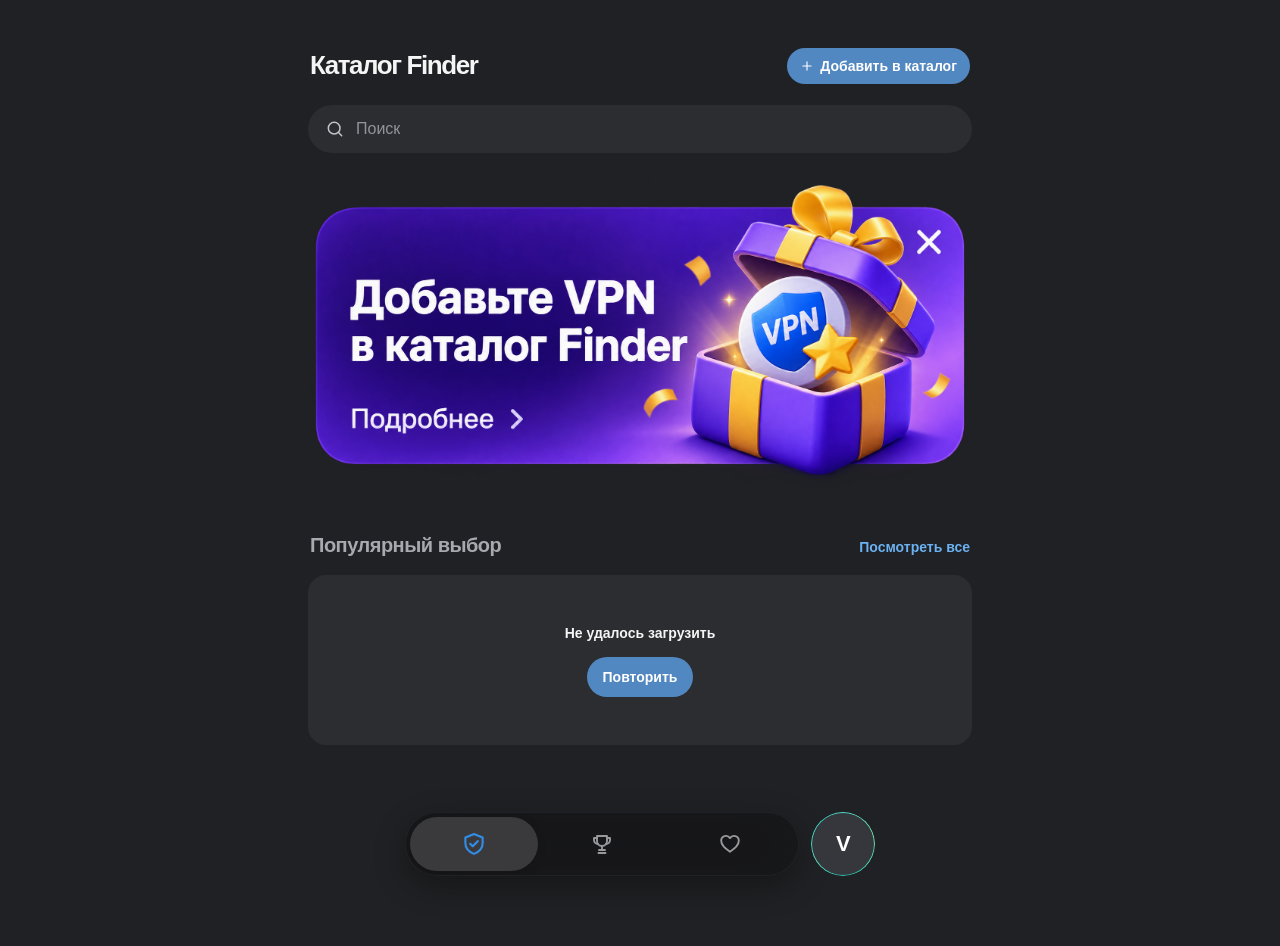
==== commit 508359ef: "Add resubmission support to partner application form" ====
--- a/index.html
+++ b/index.html
@@ -298,6 +298,7 @@
   <section class="screen partner-screen" id="screen-partner-apply" data-screen="partner-apply">
     <div class="page-heading"><h1>Добавить VPN</h1><p>Заявка на размещение</p></div>
     <form class="profile-form partner-form" id="partner-application-form" novalidate>
+      <input type="hidden" name="application_id">
       <div class="partner-progress"><span id="partner-step-label">1 / 4</span><span id="partner-step-name">Сервис</span></div>
       <div class="partner-step is-active" data-partner-step="1">
         <label>Название VPN<input name="service_name" maxlength="120" required placeholder="Название сервиса"></label>
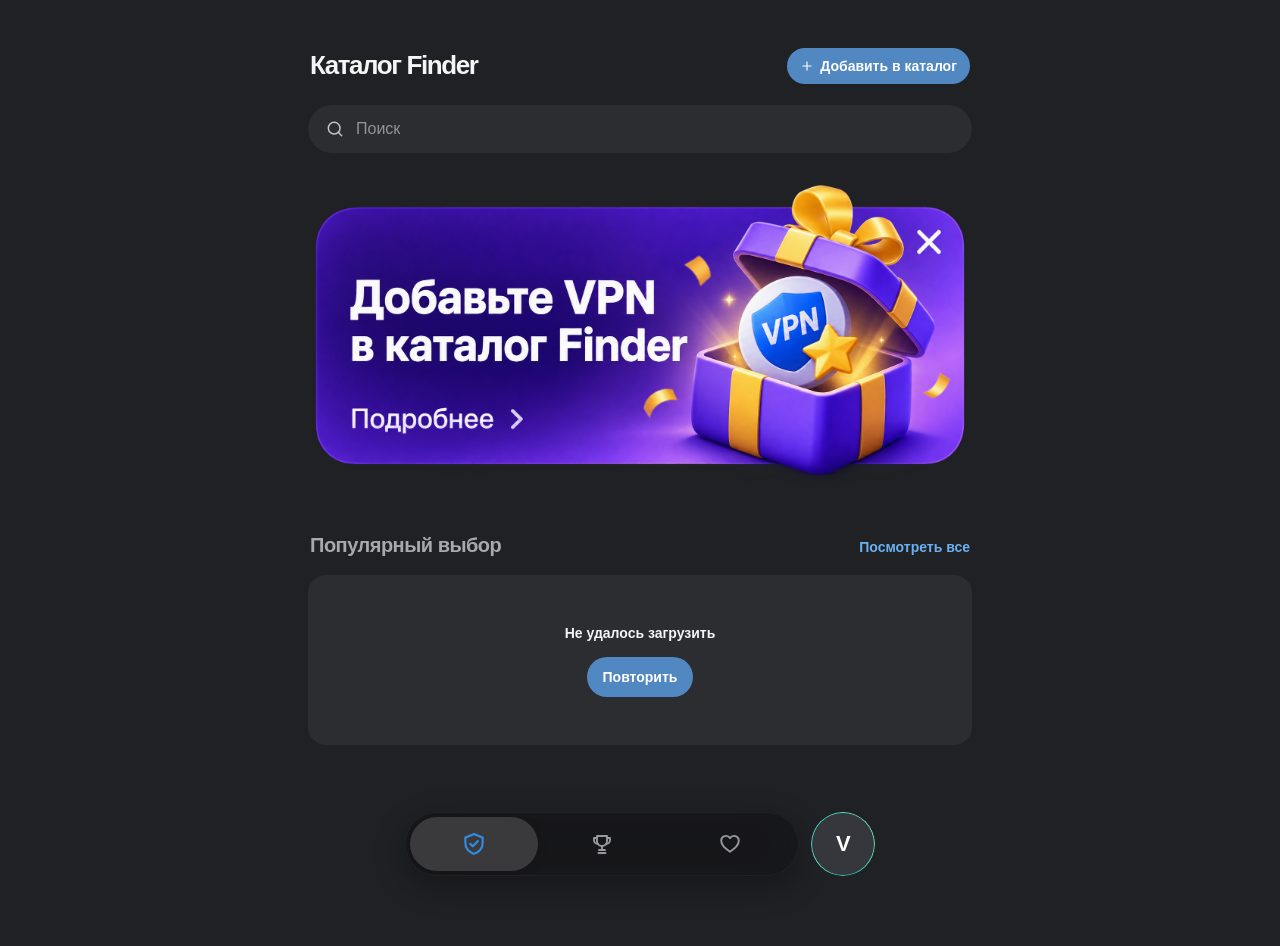
==== commit 23bb01ac: "Refresh Partners asset cache versions" ====
--- a/index.html
+++ b/index.html
@@ -14,10 +14,10 @@
 <link rel="stylesheet" href="./assets/css/nav-glass-20261124.css?v=20261128-independent-panel-spring-v15">
 <link rel="stylesheet" href="./assets/css/monitoring.css?v=20261127-monitoring-owner-minimal-v1">
 <link rel="stylesheet" href="./assets/css/theme.css?v=20261128-theme-sun-icon-v1">
-<link rel="stylesheet" href="./assets/css/partners.css?v=20261128-partners-v1">
+<link rel="stylesheet" href="./assets/css/partners.css?v=20261128-partners-v2">
 <script src="./assets/avatars/manifest.js?v=20261123-avatar-local-v2"></script>
-<script defer src="./assets/js/app.js?v=20261128-standard-screen-transitions-v7"></script>
-<script defer src="./assets/js/partners.js?v=20261128-partners-v1"></script>
+<script defer src="./assets/js/app.js?v=20261128-partner-navigation-v8"></script>
+<script defer src="./assets/js/partners.js?v=20261128-partners-v2"></script>
 </head>
 <body>
 <div class="startup-splash" id="startup-splash" role="status" aria-label="VPN Finder загружается">
@@ -283,13 +283,14 @@
       <button class="connect-button partner-primary" type="button" data-go="partner-apply">Добавить VPN-сервис</button>
       <div class="partner-invite-box">
         <label for="partner-invite-code">Есть приглашение?</label>
-        <div class="partner-inline-field"><input id="partner-invite-code" type="text" autocomplete="off" placeholder="Код приглашения"><button type="button" class="partner-small-button" data-action="partner-accept-invite">Принять</button></div>
+        <div class="partner-inline-field"><input id="partner-invite-code" type="text" autocomplete="off"><button type="button" class="partner-small-button" data-action="partner-accept-invite">Принять</button></div>
         <p class="profile-form-status" id="partner-invite-status" role="status"></p>
       </div>
     </div>
     <div id="partner-entry-member" class="partner-member-entry" hidden>
       <div class="partner-state-line"><span class="partner-state-dot"></span><span>Доступ к кабинету активен</span></div>
       <button class="connect-button partner-primary" type="button" data-go="partner-dashboard">Открыть кабинет</button>
+      <div id="partner-entry-member-update" class="partner-application-state" hidden></div>
     </div>
     <div id="partner-entry-application" class="partner-application-state" hidden></div>
     <p class="profile-form-status" id="partner-entry-status" role="status"></p>
@@ -301,29 +302,29 @@
       <input type="hidden" name="application_id">
       <div class="partner-progress"><span id="partner-step-label">1 / 4</span><span id="partner-step-name">Сервис</span></div>
       <div class="partner-step is-active" data-partner-step="1">
-        <label>Название VPN<input name="service_name" maxlength="120" required placeholder="Название сервиса"></label>
-        <label>Сайт<input name="website_url" type="url" maxlength="300" required placeholder="https://"></label>
-        <label>Telegram-бот или канал<input name="telegram_url" maxlength="300" placeholder="https://t.me/"></label>
-        <label>Описание<textarea name="description" rows="3" maxlength="1500" placeholder="Краткое описание"></textarea></label>
-        <label>Ссылка на логотип<input name="logo_url" type="url" maxlength="500" placeholder="https://"></label>
+        <label>Название VPN<input name="service_name" maxlength="120" required></label>
+        <label>Сайт<input name="website_url" type="url" maxlength="300" required></label>
+        <label>Telegram-бот или канал<input name="telegram_url" maxlength="300"></label>
+        <label>Описание<textarea name="description" rows="3" maxlength="1500"></textarea></label>
+        <label>Ссылка на логотип<input name="logo_url" type="url" maxlength="500"></label>
       </div>
       <div class="partner-step" data-partner-step="2" hidden>
-        <label>Минимальная цена<input name="min_price" type="number" min="0" step="0.01" inputmode="decimal" placeholder="Необязательно"></label>
+        <label>Минимальная цена<input name="min_price" type="number" min="0" step="0.01" inputmode="decimal"></label>
         <label>Валюта<select name="price_currency"><option value="RUB">RUB</option><option value="USD">USD</option><option value="EUR">EUR</option></select></label>
-        <label>Пробный период, дней<input name="trial_days" type="number" min="0" max="365" step="1" inputmode="numeric" placeholder="Необязательно"></label>
-        <label>Количество стран<input name="countries_count" type="number" min="0" max="250" step="1" inputmode="numeric" placeholder="Необязательно"></label>
-        <label>Платформы<input name="platforms" maxlength="160" placeholder="iOS, Android, Windows, macOS"></label>
-        <label>Тарифы<textarea name="plans" rows="3" maxlength="1200" placeholder="1 месяц — 199 — 30 дней&#10;3 месяца — 499 — 90 дней"></textarea></label>
-        <label>Условия возврата<textarea name="refund_policy" rows="2" maxlength="500" placeholder="Необязательно"></textarea></label>
+        <label>Пробный период, дней<input name="trial_days" type="number" min="0" max="365" step="1" inputmode="numeric"></label>
+        <label>Количество стран<input name="countries_count" type="number" min="0" max="250" step="1" inputmode="numeric"></label>
+        <label>Платформы<input name="platforms" maxlength="160"></label>
+        <label>Тарифы<textarea name="plans" rows="3" maxlength="1200"></textarea></label>
+        <label>Условия возврата<textarea name="refund_policy" rows="2" maxlength="500"></textarea></label>
       </div>
       <div class="partner-step" data-partner-step="3" hidden>
-        <label>Партнёрская ссылка<input name="referral_url" type="url" maxlength="2048" required placeholder="https://"></label>
+        <label>Партнёрская ссылка<input name="referral_url" type="url" maxlength="2048" required></label>
         <label>Модель вознаграждения<select name="commission_model"><option value="manual">По договорённости</option><option value="cpa">CPA</option><option value="revshare">RevShare</option><option value="hybrid">Hybrid</option></select></label>
-        <label>Размер комиссии<input name="commission_value" type="number" min="0" step="0.01" inputmode="decimal" placeholder="Необязательно"></label>
+        <label>Размер комиссии<input name="commission_value" type="number" min="0" step="0.01" inputmode="decimal"></label>
         <label>Подтверждение конверсий<select name="confirmation_method"><option value="manual">Вручную</option><option value="api">API</option><option value="webhook">Webhook</option><option value="import">Импорт отчёта</option></select></label>
       </div>
       <div class="partner-step" data-partner-step="4" hidden>
-        <label>Telegram для связи<input name="contact_telegram" maxlength="80" required placeholder="@username"></label>
+        <label>Telegram для связи<input name="contact_telegram" maxlength="80" required></label>
         <div class="partner-review-note">После отправки заявка поступит на проверку. Публикация возможна только после одобрения.</div>
       </div>
       <div class="partner-step-actions">
@@ -365,8 +366,8 @@
     <div class="partner-admin-block"><h2>Изменения</h2><div id="partner-admin-versions"></div></div>
     <div class="partner-admin-block"><h2>Пригласить владельца</h2>
       <form class="profile-form partner-form" id="partner-invite-form">
-        <label>Название партнёра<input name="partner_name" maxlength="120" required placeholder="Название VPN-сервиса"></label>
-        <label>Telegram ID владельца<input name="telegram_id" type="number" min="1" step="1" placeholder="Необязательно"></label>
+        <label>Название партнёра<input name="partner_name" maxlength="120" required></label>
+        <label>Telegram ID владельца<input name="telegram_id" type="number" min="1" step="1"></label>
         <button class="connect-button" type="submit">Создать приглашение</button>
         <p class="profile-form-status" id="partner-invite-create-status" role="status"></p>
         <div id="partner-invite-result" class="partner-invite-result" hidden></div>
